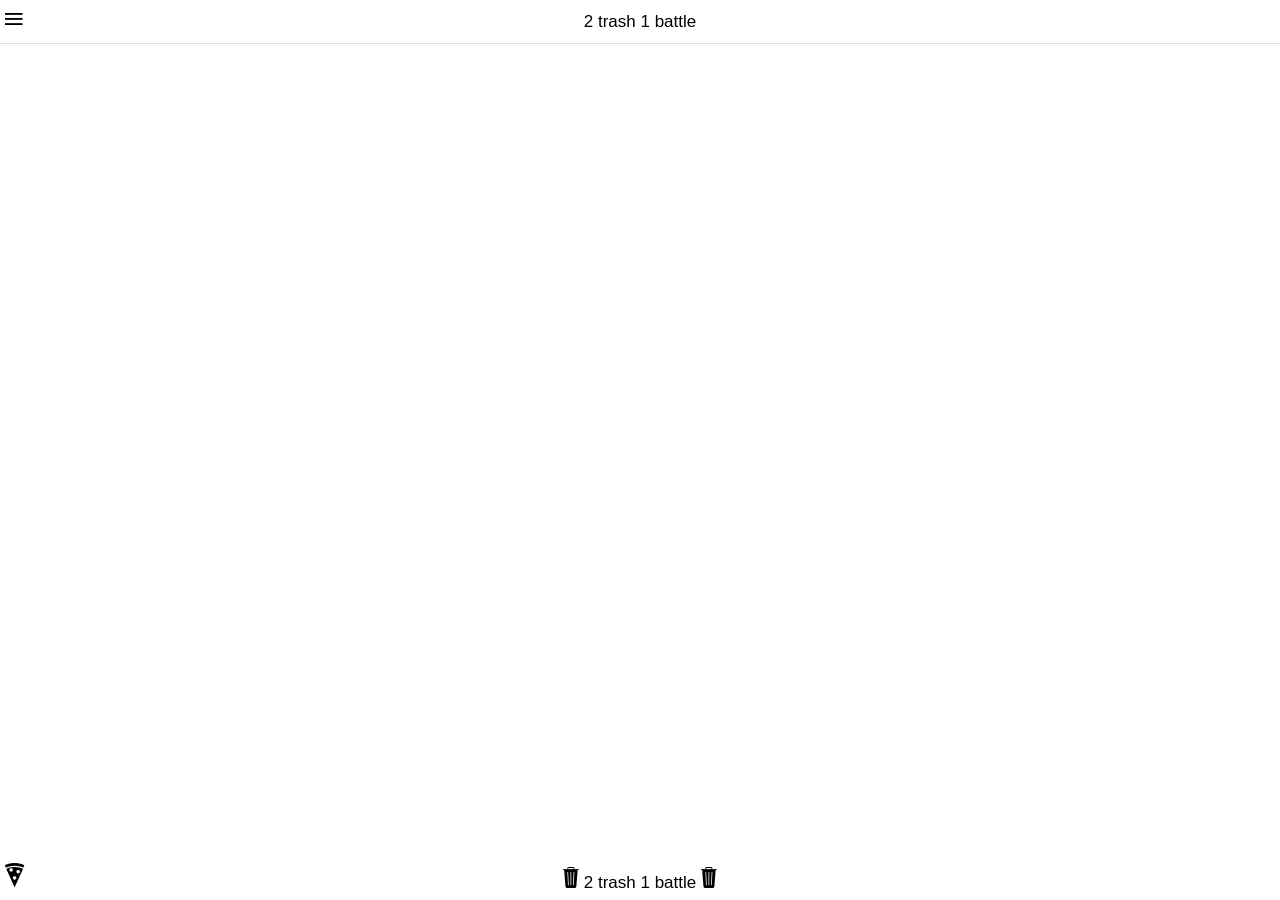
==== testApp/www/index.html @ d7e4535e "initial commit ionic" ====
<!DOCTYPE html>
<html>
<head>
    <meta charset="utf-8">
    <meta name="viewport" content="initial-scale=1, maximum-scale=1, user-scalable=no, width=device-width">
    <title>2 trash 1 battle</title>

    <link rel="manifest" href="manifest.json">


    <link href="lib/ionic/css/ionic.css" rel="stylesheet">
    <link href="css/style.css" rel="stylesheet">

    <!-- IF using Sass (run gulp sass first), then uncomment below and remove the CSS includes above
    <link href="css/ionic.app.css" rel="stylesheet">
    -->

    <!-- ionic/angularjs js -->
    <script src="lib/ionic/js/ionic.bundle.js"></script>

    <!-- cordova script (this will be a 404 during development) -->
    <script src="cordova.js"></script>

    <!-- your app's js -->
    <script src="js/app.js"></script>
    <script src="controllers/homeController.js"></script>
    <script src="controllers/modalController.js"></script>
    <script src="controllers/menuController.js"></script>

    <script src="/lib/ngCordova/dist/ng-cordova.js"></script>
    <script src="/cordova.js"></script>

</head>
<body ng-app="testApp">
<!--
  The nav bar that will be updated as we navigate between views.
-->
<ion-header-bar>
    <i style="font-size:28px;" class="ion-navicon" on-touch="$root.toggleLeftMenu();"></i>
    <h2 class="title" align-title="center" >
        2 trash 1 battle
    </h2>
</ion-header-bar>

<!-- START MENU -->
<ion-side-menus>

    <ion-side-menu-content>
        <ion-nav-bar class="bar-dark"></ion-nav-bar>

        <ion-nav-view></ion-nav-view>
    </ion-side-menu-content>

    <ion-side-menu side="left">
        <ion-header-bar class="bar-assertive">
            <h1 class="title">Menu</h1>
        </ion-header-bar>
        <ion-content ng-controller="MenuController">
            <ul class="list">
                <li on-touch="$root.changeState('home');" class="item" menu-close>Home</li>
                <li on-touch="$root.changeState('login');" class="item" menu-close>Map</li>
                <li on-touch="$root.changeState('articles');" class="item" menu-close>Vote</li>
                <!--<li on-touch="$root.changeState('geo');" class="item" menu-close>Géo</li>-->
            </ul>
        </ion-content>s
    </ion-side-menu>
</ion-side-menus>
<!-- END MENU -->

<ion-footer-bar >

    <i style="font-size:28px;" class="ion-pizza" on-touch="$root.toggleLeftMenu();"></i>
    <h2 class="title" align-title="center" >
        <i style="font-size:28px;" class="ion-ios-trash"></i>
        2 trash 1 battle
        <i style="font-size:28px;" class="ion-ios-trash"></i>
    </h2>
</ion-footer-bar>

<script id="my-pop.html" type="text/ng-template" ng-controller="ModalController">
    <ion-modal-view>
        <ion-header-bar>
            <h1 class="title">Le salam</h1>
        </ion-header-bar>
        <ion-content on-touch="$root.closeModal();">
            Avec mes sistahs à la chicha
        </ion-content>
    </ion-modal-view>
</script>

</body>
</html>
---- testApp/www/lib/ionic/css/ionic.css ----
@charset "UTF-8";
/*!
 * Copyright 2015 Drifty Co.
 * http://drifty.com/
 *
 * Ionic, v1.3.3
 * A powerful HTML5 mobile app framework.
 * http://ionicframework.com/
 *
 * By @maxlynch, @benjsperry, @adamdbradley <3
 *
 * Licensed under the MIT license. Please see LICENSE for more information.
 *
 */
/*!
  Ionicons, v2.0.1
  Created by Ben Sperry for the Ionic Framework, http://ionicons.com/
  https://twitter.com/benjsperry  https://twitter.com/ionicframework
  MIT License: https://github.com/driftyco/ionicons

  Android-style icons originally built by Google’s
  Material Design Icons: https://github.com/google/material-design-icons
  used under CC BY http://creativecommons.org/licenses/by/4.0/
  Modified icons to fit ionicon’s grid from original.
*/
@font-face {
  font-family: "Ionicons";
  src: url("../fonts/ionicons.eot?v=2.0.1");
  src: url("../fonts/ionicons.eot?v=2.0.1#iefix") format("embedded-opentype"), url("../fonts/ionicons.ttf?v=2.0.1") format("truetype"), url("../fonts/ionicons.woff?v=2.0.1") format("woff"), url("../fonts/ionicons.woff") format("woff"), url("../fonts/ionicons.svg?v=2.0.1#Ionicons") format("svg");
  font-weight: normal;
  font-style: normal; }

.ion, .ionicons,
.ion-alert:before,
.ion-alert-circled:before,
.ion-android-add:before,
.ion-android-add-circle:before,
.ion-android-alarm-clock:before,
.ion-android-alert:before,
.ion-android-apps:before,
.ion-android-archive:before,
.ion-android-arrow-back:before,
.ion-android-arrow-down:before,
.ion-android-arrow-dropdown:before,
.ion-android-arrow-dropdown-circle:before,
.ion-android-arrow-dropleft:before,
.ion-android-arrow-dropleft-circle:before,
.ion-android-arrow-dropright:before,
.ion-android-arrow-dropright-circle:before,
.ion-android-arrow-dropup:before,
.ion-android-arrow-dropup-circle:before,
.ion-android-arrow-forward:before,
.ion-android-arrow-up:before,
.ion-android-attach:before,
.ion-android-bar:before,
.ion-android-bicycle:before,
.ion-android-boat:before,
.ion-android-bookmark:before,
.ion-android-bulb:before,
.ion-android-bus:before,
.ion-android-calendar:before,
.ion-android-call:before,
.ion-android-camera:before,
.ion-android-cancel:before,
.ion-android-car:before,
.ion-android-cart:before,
.ion-android-chat:before,
.ion-android-checkbox:before,
.ion-android-checkbox-blank:before,
.ion-android-checkbox-outline:before,
.ion-android-checkbox-outline-blank:before,
.ion-android-checkmark-circle:before,
.ion-android-clipboard:before,
.ion-android-close:before,
.ion-android-cloud:before,
.ion-android-cloud-circle:before,
.ion-android-cloud-done:before,
.ion-android-cloud-outline:before,
.ion-android-color-palette:before,
.ion-android-compass:before,
.ion-android-contact:before,
.ion-android-contacts:before,
.ion-android-contract:before,
.ion-android-create:before,
.ion-android-delete:before,
.ion-android-desktop:before,
.ion-android-document:before,
.ion-android-done:before,
.ion-android-done-all:before,
.ion-android-download:before,
.ion-android-drafts:before,
.ion-android-exit:before,
.ion-android-expand:before,
.ion-android-favorite:before,
.ion-android-favorite-outline:before,
.ion-android-film:before,
.ion-android-folder:before,
.ion-android-folder-open:before,
.ion-android-funnel:before,
.ion-android-globe:before,
.ion-android-hand:before,
.ion-android-hangout:before,
.ion-android-happy:before,
.ion-android-home:before,
.ion-android-image:before,
.ion-android-laptop:before,
.ion-android-list:before,
.ion-android-locate:before,
.ion-android-lock:before,
.ion-android-mail:before,
.ion-android-map:before,
.ion-android-menu:before,
.ion-android-microphone:before,
.ion-android-microphone-off:before,
.ion-android-more-horizontal:before,
.ion-android-more-vertical:before,
.ion-android-navigate:before,
.ion-android-notifications:before,
.ion-android-notifications-none:before,
.ion-android-notifications-off:before,
.ion-android-open:before,
.ion-android-options:before,
.ion-android-people:before,
.ion-android-person:before,
.ion-android-person-add:before,
.ion-android-phone-landscape:before,
.ion-android-phone-portrait:before,
.ion-android-pin:before,
.ion-android-plane:before,
.ion-android-playstore:before,
.ion-android-print:before,
.ion-android-radio-button-off:before,
.ion-android-radio-button-on:before,
.ion-android-refresh:before,
.ion-android-remove:before,
.ion-android-remove-circle:before,
.ion-android-restaurant:before,
.ion-android-sad:before,
.ion-android-search:before,
.ion-android-send:before,
.ion-android-settings:before,
.ion-android-share:before,
.ion-android-share-alt:before,
.ion-android-star:before,
.ion-android-star-half:before,
.ion-android-star-outline:before,
.ion-android-stopwatch:before,
.ion-android-subway:before,
.ion-android-sunny:before,
.ion-android-sync:before,
.ion-android-textsms:before,
.ion-android-time:before,
.ion-android-train:before,
.ion-android-unlock:before,
.ion-android-upload:before,
.ion-android-volume-down:before,
.ion-android-volume-mute:before,
.ion-android-volume-off:before,
.ion-android-volume-up:before,
.ion-android-walk:before,
.ion-android-warning:before,
.ion-android-watch:before,
.ion-android-wifi:before,
.ion-aperture:before,
.ion-archive:before,
.ion-arrow-down-a:before,
.ion-arrow-down-b:before,
.ion-arrow-down-c:before,
.ion-arrow-expand:before,
.ion-arrow-graph-down-left:before,
.ion-arrow-graph-down-right:before,
.ion-arrow-graph-up-left:before,
.ion-arrow-graph-up-right:before,
.ion-arrow-left-a:before,
.ion-arrow-left-b:before,
.ion-arrow-left-c:before,
.ion-arrow-move:before,
.ion-arrow-resize:before,
.ion-arrow-return-left:before,
.ion-arrow-return-right:before,
.ion-arrow-right-a:before,
.ion-arrow-right-b:before,
.ion-arrow-right-c:before,
.ion-arrow-shrink:before,
.ion-arrow-swap:before,
.ion-arrow-up-a:before,
.ion-arrow-up-b:before,
.ion-arrow-up-c:before,
.ion-asterisk:before,
.ion-at:before,
.ion-backspace:before,
.ion-backspace-outline:before,
.ion-bag:before,
.ion-battery-charging:before,
.ion-battery-empty:before,
.ion-battery-full:before,
.ion-battery-half:before,
.ion-battery-low:before,
.ion-beaker:before,
.ion-beer:before,
.ion-bluetooth:before,
.ion-bonfire:before,
.ion-bookmark:before,
.ion-bowtie:before,
.ion-briefcase:before,
.ion-bug:before,
.ion-calculator:before,
.ion-calendar:before,
.ion-camera:before,
.ion-card:before,
.ion-cash:before,
.ion-chatbox:before,
.ion-chatbox-working:before,
.ion-chatboxes:before,
.ion-chatbubble:before,
.ion-chatbubble-working:before,
.ion-chatbubbles:before,
.ion-checkmark:before,
.ion-checkmark-circled:before,
.ion-checkmark-round:before,
.ion-chevron-down:before,
.ion-chevron-left:before,
.ion-chevron-right:before,
.ion-chevron-up:before,
.ion-clipboard:before,
.ion-clock:before,
.ion-close:before,
.ion-close-circled:before,
.ion-close-round:before,
.ion-closed-captioning:before,
.ion-cloud:before,
.ion-code:before,
.ion-code-download:before,
.ion-code-working:before,
.ion-coffee:before,
.ion-compass:before,
.ion-compose:before,
.ion-connection-bars:before,
.ion-contrast:before,
.ion-crop:before,
.ion-cube:before,
.ion-disc:before,
.ion-document:before,
.ion-document-text:before,
.ion-drag:before,
.ion-earth:before,
.ion-easel:before,
.ion-edit:before,
.ion-egg:before,
.ion-eject:before,
.ion-email:before,
.ion-email-unread:before,
.ion-erlenmeyer-flask:before,
.ion-erlenmeyer-flask-bubbles:before,
.ion-eye:before,
.ion-eye-disabled:before,
.ion-female:before,
.ion-filing:before,
.ion-film-marker:before,
.ion-fireball:before,
.ion-flag:before,
.ion-flame:before,
.ion-flash:before,
.ion-flash-off:before,
.ion-folder:before,
.ion-fork:before,
.ion-fork-repo:before,
.ion-forward:before,
.ion-funnel:before,
.ion-gear-a:before,
.ion-gear-b:before,
.ion-grid:before,
.ion-hammer:before,
.ion-happy:before,
.ion-happy-outline:before,
.ion-headphone:before,
.ion-heart:before,
.ion-heart-broken:before,
.ion-help:before,
.ion-help-buoy:before,
.ion-help-circled:before,
.ion-home:before,
.ion-icecream:before,
.ion-image:before,
.ion-images:before,
.ion-information:before,
.ion-information-circled:before,
.ion-ionic:before,
.ion-ios-alarm:before,
.ion-ios-alarm-outline:before,
.ion-ios-albums:before,
.ion-ios-albums-outline:before,
.ion-ios-americanfootball:before,
.ion-ios-americanfootball-outline:before,
.ion-ios-analytics:before,
.ion-ios-analytics-outline:before,
.ion-ios-arrow-back:before,
.ion-ios-arrow-down:before,
.ion-ios-arrow-forward:before,
.ion-ios-arrow-left:before,
.ion-ios-arrow-right:before,
.ion-ios-arrow-thin-down:before,
.ion-ios-arrow-thin-left:before,
.ion-ios-arrow-thin-right:before,
.ion-ios-arrow-thin-up:before,
.ion-ios-arrow-up:before,
.ion-ios-at:before,
.ion-ios-at-outline:before,
.ion-ios-barcode:before,
.ion-ios-barcode-outline:before,
.ion-ios-baseball:before,
.ion-ios-baseball-outline:before,
.ion-ios-basketball:before,
.ion-ios-basketball-outline:before,
.ion-ios-bell:before,
.ion-ios-bell-outline:before,
.ion-ios-body:before,
.ion-ios-body-outline:before,
.ion-ios-bolt:before,
.ion-ios-bolt-outline:before,
.ion-ios-book:before,
.ion-ios-book-outline:before,
.ion-ios-bookmarks:before,
.ion-ios-bookmarks-outline:before,
.ion-ios-box:before,
.ion-ios-box-outline:before,
.ion-ios-briefcase:before,
.ion-ios-briefcase-outline:before,
.ion-ios-browsers:before,
.ion-ios-browsers-outline:before,
.ion-ios-calculator:before,
.ion-ios-calculator-outline:before,
.ion-ios-calendar:before,
.ion-ios-calendar-outline:before,
.ion-ios-camera:before,
.ion-ios-camera-outline:before,
.ion-ios-cart:before,
.ion-ios-cart-outline:before,
.ion-ios-chatboxes:before,
.ion-ios-chatboxes-outline:before,
.ion-ios-chatbubble:before,
.ion-ios-chatbubble-outline:before,
.ion-ios-checkmark:before,
.ion-ios-checkmark-empty:before,
.ion-ios-checkmark-outline:before,
.ion-ios-circle-filled:before,
.ion-ios-circle-outline:before,
.ion-ios-clock:before,
.ion-ios-clock-outline:before,
.ion-ios-close:before,
.ion-ios-close-empty:before,
.ion-ios-close-outline:before,
.ion-ios-cloud:before,
.ion-ios-cloud-download:before,
.ion-ios-cloud-download-outline:before,
.ion-ios-cloud-outline:before,
.ion-ios-cloud-upload:before,
.ion-ios-cloud-upload-outline:before,
.ion-ios-cloudy:before,
.ion-ios-cloudy-night:before,
.ion-ios-cloudy-night-outline:before,
.ion-ios-cloudy-outline:before,
.ion-ios-cog:before,
.ion-ios-cog-outline:before,
.ion-ios-color-filter:before,
.ion-ios-color-filter-outline:before,
.ion-ios-color-wand:before,
.ion-ios-color-wand-outline:before,
.ion-ios-compose:before,
.ion-ios-compose-outline:before,
.ion-ios-contact:before,
.ion-ios-contact-outline:before,
.ion-ios-copy:before,
.ion-ios-copy-outline:before,
.ion-ios-crop:before,
.ion-ios-crop-strong:before,
.ion-ios-download:before,
.ion-ios-download-outline:before,
.ion-ios-drag:before,
.ion-ios-email:before,
.ion-ios-email-outline:before,
.ion-ios-eye:before,
.ion-ios-eye-outline:before,
.ion-ios-fastforward:before,
.ion-ios-fastforward-outline:before,
.ion-ios-filing:before,
.ion-ios-filing-outline:before,
.ion-ios-film:before,
.ion-ios-film-outline:before,
.ion-ios-flag:before,
.ion-ios-flag-outline:before,
.ion-ios-flame:before,
.ion-ios-flame-outline:before,
.ion-ios-flask:before,
.ion-ios-flask-outline:before,
.ion-ios-flower:before,
.ion-ios-flower-outline:before,
.ion-ios-folder:before,
.ion-ios-folder-outline:before,
.ion-ios-football:before,
.ion-ios-football-outline:before,
.ion-ios-game-controller-a:before,
.ion-ios-game-controller-a-outline:before,
.ion-ios-game-controller-b:before,
.ion-ios-game-controller-b-outline:before,
.ion-ios-gear:before,
.ion-ios-gear-outline:before,
.ion-ios-glasses:before,
.ion-ios-glasses-outline:before,
.ion-ios-grid-view:before,
.ion-ios-grid-view-outline:before,
.ion-ios-heart:before,
.ion-ios-heart-outline:before,
.ion-ios-help:before,
.ion-ios-help-empty:before,
.ion-ios-help-outline:before,
.ion-ios-home:before,
.ion-ios-home-outline:before,
.ion-ios-infinite:before,
.ion-ios-infinite-outline:before,
.ion-ios-information:before,
.ion-ios-information-empty:before,
.ion-ios-information-outline:before,
.ion-ios-ionic-outline:before,
.ion-ios-keypad:before,
.ion-ios-keypad-outline:before,
.ion-ios-lightbulb:before,
.ion-ios-lightbulb-outline:before,
.ion-ios-list:before,
.ion-ios-list-outline:before,
.ion-ios-location:before,
.ion-ios-location-outline:before,
.ion-ios-locked:before,
.ion-ios-locked-outline:before,
.ion-ios-loop:before,
.ion-ios-loop-strong:before,
.ion-ios-medical:before,
.ion-ios-medical-outline:before,
.ion-ios-medkit:before,
.ion-ios-medkit-outline:before,
.ion-ios-mic:before,
.ion-ios-mic-off:before,
.ion-ios-mic-outline:before,
.ion-ios-minus:before,
.ion-ios-minus-empty:before,
.ion-ios-minus-outline:before,
.ion-ios-monitor:before,
.ion-ios-monitor-outline:before,
.ion-ios-moon:before,
.ion-ios-moon-outline:before,
.ion-ios-more:before,
.ion-ios-more-outline:before,
.ion-ios-musical-note:before,
.ion-ios-musical-notes:before,
.ion-ios-navigate:before,
.ion-ios-navigate-outline:before,
.ion-ios-nutrition:before,
.ion-ios-nutrition-outline:before,
.ion-ios-paper:before,
.ion-ios-paper-outline:before,
.ion-ios-paperplane:before,
.ion-ios-paperplane-outline:before,
.ion-ios-partlysunny:before,
.ion-ios-partlysunny-outline:before,
.ion-ios-pause:before,
.ion-ios-pause-outline:before,
.ion-ios-paw:before,
.ion-ios-paw-outline:before,
.ion-ios-people:before,
.ion-ios-people-outline:before,
.ion-ios-person:before,
.ion-ios-person-outline:before,
.ion-ios-personadd:before,
.ion-ios-personadd-outline:before,
.ion-ios-photos:before,
.ion-ios-photos-outline:before,
.ion-ios-pie:before,
.ion-ios-pie-outline:before,
.ion-ios-pint:before,
.ion-ios-pint-outline:before,
.ion-ios-play:before,
.ion-ios-play-outline:before,
.ion-ios-plus:before,
.ion-ios-plus-empty:before,
.ion-ios-plus-outline:before,
.ion-ios-pricetag:before,
.ion-ios-pricetag-outline:before,
.ion-ios-pricetags:before,
.ion-ios-pricetags-outline:before,
.ion-ios-printer:before,
.ion-ios-printer-outline:before,
.ion-ios-pulse:before,
.ion-ios-pulse-strong:before,
.ion-ios-rainy:before,
.ion-ios-rainy-outline:before,
.ion-ios-recording:before,
.ion-ios-recording-outline:before,
.ion-ios-redo:before,
.ion-ios-redo-outline:before,
.ion-ios-refresh:before,
.ion-ios-refresh-empty:before,
.ion-ios-refresh-outline:before,
.ion-ios-reload:before,
.ion-ios-reverse-camera:before,
.ion-ios-reverse-camera-outline:before,
.ion-ios-rewind:before,
.ion-ios-rewind-outline:before,
.ion-ios-rose:before,
.ion-ios-rose-outline:before,
.ion-ios-search:before,
.ion-ios-search-strong:before,
.ion-ios-settings:before,
.ion-ios-settings-strong:before,
.ion-ios-shuffle:before,
.ion-ios-shuffle-strong:before,
.ion-ios-skipbackward:before,
.ion-ios-skipbackward-outline:before,
.ion-ios-skipforward:before,
.ion-ios-skipforward-outline:before,
.ion-ios-snowy:before,
.ion-ios-speedometer:before,
.ion-ios-speedometer-outline:before,
.ion-ios-star:before,
.ion-ios-star-half:before,
.ion-ios-star-outline:before,
.ion-ios-stopwatch:before,
.ion-ios-stopwatch-outline:before,
.ion-ios-sunny:before,
.ion-ios-sunny-outline:before,
.ion-ios-telephone:before,
.ion-ios-telephone-outline:before,
.ion-ios-tennisball:before,
.ion-ios-tennisball-outline:before,
.ion-ios-thunderstorm:before,
.ion-ios-thunderstorm-outline:before,
.ion-ios-time:before,
.ion-ios-time-outline:before,
.ion-ios-timer:before,
.ion-ios-timer-outline:before,
.ion-ios-toggle:before,
.ion-ios-toggle-outline:before,
.ion-ios-trash:before,
.ion-ios-trash-outline:before,
.ion-ios-undo:before,
.ion-ios-undo-outline:before,
.ion-ios-unlocked:before,
.ion-ios-unlocked-outline:before,
.ion-ios-upload:before,
.ion-ios-upload-outline:before,
.ion-ios-videocam:before,
.ion-ios-videocam-outline:before,
.ion-ios-volume-high:before,
.ion-ios-volume-low:before,
.ion-ios-wineglass:before,
.ion-ios-wineglass-outline:before,
.ion-ios-world:before,
.ion-ios-world-outline:before,
.ion-ipad:before,
.ion-iphone:before,
.ion-ipod:before,
.ion-jet:before,
.ion-key:before,
.ion-knife:before,
.ion-laptop:before,
.ion-leaf:before,
.ion-levels:before,
.ion-lightbulb:before,
.ion-link:before,
.ion-load-a:before,
.ion-load-b:before,
.ion-load-c:before,
.ion-load-d:before,
.ion-location:before,
.ion-lock-combination:before,
.ion-locked:before,
.ion-log-in:before,
.ion-log-out:before,
.ion-loop:before,
.ion-magnet:before,
.ion-male:before,
.ion-man:before,
.ion-map:before,
.ion-medkit:before,
.ion-merge:before,
.ion-mic-a:before,
.ion-mic-b:before,
.ion-mic-c:before,
.ion-minus:before,
.ion-minus-circled:before,
.ion-minus-round:before,
.ion-model-s:before,
.ion-monitor:before,
.ion-more:before,
.ion-mouse:before,
.ion-music-note:before,
.ion-navicon:before,
.ion-navicon-round:before,
.ion-navigate:before,
.ion-network:before,
.ion-no-smoking:before,
.ion-nuclear:before,
.ion-outlet:before,
.ion-paintbrush:before,
.ion-paintbucket:before,
.ion-paper-airplane:before,
.ion-paperclip:before,
.ion-pause:before,
.ion-person:before,
.ion-person-add:before,
.ion-person-stalker:before,
.ion-pie-graph:before,
.ion-pin:before,
.ion-pinpoint:before,
.ion-pizza:before,
.ion-plane:before,
.ion-planet:before,
.ion-play:before,
.ion-playstation:before,
.ion-plus:before,
.ion-plus-circled:before,
.ion-plus-round:before,
.ion-podium:before,
.ion-pound:before,
.ion-power:before,
.ion-pricetag:before,
.ion-pricetags:before,
.ion-printer:before,
.ion-pull-request:before,
.ion-qr-scanner:before,
.ion-quote:before,
.ion-radio-waves:before,
.ion-record:before,
.ion-refresh:before,
.ion-reply:before,
.ion-reply-all:before,
.ion-ribbon-a:before,
.ion-ribbon-b:before,
.ion-sad:before,
.ion-sad-outline:before,
.ion-scissors:before,
.ion-search:before,
.ion-settings:before,
.ion-share:before,
.ion-shuffle:before,
.ion-skip-backward:before,
.ion-skip-forward:before,
.ion-social-android:before,
.ion-social-android-outline:before,
.ion-social-angular:before,
.ion-social-angular-outline:before,
.ion-social-apple:before,
.ion-social-apple-outline:before,
.ion-social-bitcoin:before,
.ion-social-bitcoin-outline:before,
.ion-social-buffer:before,
.ion-social-buffer-outline:before,
.ion-social-chrome:before,
.ion-social-chrome-outline:before,
.ion-social-codepen:before,
.ion-social-codepen-outline:before,
.ion-social-css3:before,
.ion-social-css3-outline:before,
.ion-social-designernews:before,
.ion-social-designernews-outline:before,
.ion-social-dribbble:before,
.ion-social-dribbble-outline:before,
.ion-social-dropbox:before,
.ion-social-dropbox-outline:before,
.ion-social-euro:before,
.ion-social-euro-outline:before,
.ion-social-facebook:before,
.ion-social-facebook-outline:before,
.ion-social-foursquare:before,
.ion-social-foursquare-outline:before,
.ion-social-freebsd-devil:before,
.ion-social-github:before,
.ion-social-github-outline:before,
.ion-social-google:before,
.ion-social-google-outline:before,
.ion-social-googleplus:before,
.ion-social-googleplus-outline:before,
.ion-social-hackernews:before,
.ion-social-hackernews-outline:before,
.ion-social-html5:before,
.ion-social-html5-outline:before,
.ion-social-instagram:before,
.ion-social-instagram-outline:before,
.ion-social-javascript:before,
.ion-social-javascript-outline:before,
.ion-social-linkedin:before,
.ion-social-linkedin-outline:before,
.ion-social-markdown:before,
.ion-social-nodejs:before,
.ion-social-octocat:before,
.ion-social-pinterest:before,
.ion-social-pinterest-outline:before,
.ion-social-python:before,
.ion-social-reddit:before,
.ion-social-reddit-outline:before,
.ion-social-rss:before,
.ion-social-rss-outline:before,
.ion-social-sass:before,
.ion-social-skype:before,
.ion-social-skype-outline:before,
.ion-social-snapchat:before,
.ion-social-snapchat-outline:before,
.ion-social-tumblr:before,
.ion-social-tumblr-outline:before,
.ion-social-tux:before,
.ion-social-twitch:before,
.ion-social-twitch-outline:before,
.ion-social-twitter:before,
.ion-social-twitter-outline:before,
.ion-social-usd:before,
.ion-social-usd-outline:before,
.ion-social-vimeo:before,
.ion-social-vimeo-outline:before,
.ion-social-whatsapp:before,
.ion-social-whatsapp-outline:before,
.ion-social-windows:before,
.ion-social-windows-outline:before,
.ion-social-wordpress:before,
.ion-social-wordpress-outline:before,
.ion-social-yahoo:before,
.ion-social-yahoo-outline:before,
.ion-social-yen:before,
.ion-social-yen-outline:before,
.ion-social-youtube:before,
.ion-social-youtube-outline:before,
.ion-soup-can:before,
.ion-soup-can-outline:before,
.ion-speakerphone:before,
.ion-speedometer:before,
.ion-spoon:before,
.ion-star:before,
.ion-stats-bars:before,
.ion-steam:before,
.ion-stop:before,
.ion-thermometer:before,
.ion-thumbsdown:before,
.ion-thumbsup:before,
.ion-toggle:before,
.ion-toggle-filled:before,
.ion-transgender:before,
.ion-trash-a:before,
.ion-trash-b:before,
.ion-trophy:before,
.ion-tshirt:before,
.ion-tshirt-outline:before,
.ion-umbrella:before,
.ion-university:before,
.ion-unlocked:before,
.ion-upload:before,
.ion-usb:before,
.ion-videocamera:before,
.ion-volume-high:before,
.ion-volume-low:before,
.ion-volume-medium:before,
.ion-volume-mute:before,
.ion-wand:before,
.ion-waterdrop:before,
.ion-wifi:before,
.ion-wineglass:before,
.ion-woman:before,
.ion-wrench:before,
.ion-xbox:before {
  display: inline-block;
  font-family: "Ionicons";
  speak: none;
  font-style: normal;
  font-weight: normal;
  font-variant: normal;
  text-transform: none;
  text-rendering: auto;
  line-height: 1;
  -webkit-font-smoothing: antialiased;
  -moz-osx-font-smoothing: grayscale; }

.ion-alert:before {
  content: ""; }

.ion-alert-circled:before {
  content: ""; }

.ion-android-add:before {
  content: ""; }

.ion-android-add-circle:before {
  content: ""; }

.ion-android-alarm-clock:before {
  content: ""; }

.ion-android-alert:before {
  content: ""; }

.ion-android-apps:before {
  content: ""; }

.ion-android-archive:before {
  content: ""; }

.ion-android-arrow-back:before {
  content: ""; }

.ion-android-arrow-down:before {
  content: ""; }

.ion-android-arrow-dropdown:before {
  content: ""; }

.ion-android-arrow-dropdown-circle:before {
  content: ""; }

.ion-android-arrow-dropleft:before {
  content: ""; }

.ion-android-arrow-dropleft-circle:before {
  content: ""; }

.ion-android-arrow-dropright:before {
  content: ""; }

.ion-android-arrow-dropright-circle:before {
  content: ""; }

.ion-android-arrow-dropup:before {
  content: ""; }

.ion-android-arrow-dropup-circle:before {
  content: ""; }

.ion-android-arrow-forward:before {
  content: ""; }

.ion-android-arrow-up:before {
  content: ""; }

.ion-android-attach:before {
  content: ""; }

.ion-android-bar:before {
  content: ""; }

.ion-android-bicycle:before {
  content: ""; }

.ion-android-boat:before {
  content: ""; }

.ion-android-bookmark:before {
  content: ""; }

.ion-android-bulb:before {
  content: ""; }

.ion-android-bus:before {
  content: ""; }

.ion-android-calendar:before {
  content: ""; }

.ion-android-call:before {
  content: ""; }

.ion-android-camera:before {
  content: ""; }

.ion-android-cancel:before {
  content: ""; }

.ion-android-car:before {
  content: ""; }

.ion-android-cart:before {
  content: ""; }

.ion-android-chat:before {
  content: ""; }

.ion-android-checkbox:before {
  content: ""; }

.ion-android-checkbox-blank:before {
  content: ""; }

.ion-android-checkbox-outline:before {
  content: ""; }

.ion-android-checkbox-outline-blank:before {
  content: ""; }

.ion-android-checkmark-circle:before {
  content: ""; }

.ion-android-clipboard:before {
  content: ""; }

.ion-android-close:before {
  content: ""; }

.ion-android-cloud:before {
  content: ""; }

.ion-android-cloud-circle:before {
  content: ""; }

.ion-android-cloud-done:before {
  content: ""; }

.ion-android-cloud-outline:before {
  content: ""; }

.ion-android-color-palette:before {
  content: ""; }

.ion-android-compass:before {
  content: ""; }

.ion-android-contact:before {
  content: ""; }

.ion-android-contacts:before {
  content: ""; }

.ion-android-contract:before {
  content: ""; }

.ion-android-create:before {
  content: ""; }

.ion-android-delete:before {
  content: ""; }

.ion-android-desktop:before {
  content: ""; }

.ion-android-document:before {
  content: ""; }

.ion-android-done:before {
  content: ""; }

.ion-android-done-all:before {
  content: ""; }

.ion-android-download:before {
  content: ""; }

.ion-android-drafts:before {
  content: ""; }

.ion-android-exit:before {
  content: ""; }

.ion-android-expand:before {
  content: ""; }

.ion-android-favorite:before {
  content: ""; }

.ion-android-favorite-outline:before {
  content: ""; }

.ion-android-film:before {
  content: ""; }

.ion-android-folder:before {
  content: ""; }

.ion-android-folder-open:before {
  content: ""; }

.ion-android-funnel:before {
  content: ""; }

.ion-android-globe:before {
  content: ""; }

.ion-android-hand:before {
  content: ""; }

.ion-android-hangout:before {
  content: ""; }

.ion-android-happy:before {
  content: ""; }

.ion-android-home:before {
  content: ""; }

.ion-android-image:before {
  content: ""; }

.ion-android-laptop:before {
  content: ""; }

.ion-android-list:before {
  content: ""; }

.ion-android-locate:before {
  content: ""; }

.ion-android-lock:before {
  content: ""; }

.ion-android-mail:before {
  content: ""; }

.ion-android-map:before {
  content: ""; }

.ion-android-menu:before {
  content: ""; }

.ion-android-microphone:before {
  content: ""; }

.ion-android-microphone-off:before {
  content: ""; }

.ion-android-more-horizontal:before {
  content: ""; }

.ion-android-more-vertical:before {
  content: ""; }

.ion-android-navigate:before {
  content: ""; }

.ion-android-notifications:before {
  content: ""; }

.ion-android-notifications-none:before {
  content: ""; }

.ion-android-notifications-off:before {
  content: ""; }

.ion-android-open:before {
  content: ""; }

.ion-android-options:before {
  content: ""; }

.ion-android-people:before {
  content: ""; }

.ion-android-person:before {
  content: ""; }

.ion-android-person-add:before {
  content: ""; }

.ion-android-phone-landscape:before {
  content: ""; }

.ion-android-phone-portrait:before {
  content: ""; }

.ion-android-pin:before {
  content: ""; }

.ion-android-plane:before {
  content: ""; }

.ion-android-playstore:before {
  content: ""; }

.ion-android-print:before {
  content: ""; }

.ion-android-radio-button-off:before {
  content: ""; }

.ion-android-radio-button-on:before {
  content: ""; }

.ion-android-refresh:before {
  content: ""; }

.ion-android-remove:before {
  content: ""; }

.ion-android-remove-circle:before {
  content: ""; }

.ion-android-restaurant:before {
  content: ""; }

.ion-android-sad:before {
  content: ""; }

.ion-android-search:before {
  content: ""; }

.ion-android-send:before {
  content: ""; }

.ion-android-settings:before {
  content: ""; }

.ion-android-share:before {
  content: ""; }

.ion-android-share-alt:before {
  content: ""; }

.ion-android-star:before {
  content: ""; }

.ion-android-star-half:before {
  content: ""; }

.ion-android-star-outline:before {
  content: ""; }

.ion-android-stopwatch:before {
  content: ""; }

.ion-android-subway:before {
  content: ""; }

.ion-android-sunny:before {
  content: ""; }

.ion-android-sync:before {
  content: ""; }

.ion-android-textsms:before {
  content: ""; }

.ion-android-time:before {
  content: ""; }

.ion-android-train:before {
  content: ""; }

.ion-android-unlock:before {
  content: ""; }

.ion-android-upload:before {
  content: ""; }

.ion-android-volume-down:before {
  content: ""; }

.ion-android-volume-mute:before {
  content: ""; }

.ion-android-volume-off:before {
  content: ""; }

.ion-android-volume-up:before {
  content: ""; }

.ion-android-walk:before {
  content: ""; }

.ion-android-warning:before {
  content: ""; }

.ion-android-watch:before {
  content: ""; }

.ion-android-wifi:before {
  content: ""; }

.ion-aperture:before {
  content: ""; }

.ion-archive:before {
  content: ""; }

.ion-arrow-down-a:before {
  content: ""; }

.ion-arrow-down-b:before {
  content: ""; }

.ion-arrow-down-c:before {
  content: ""; }

.ion-arrow-expand:before {
  content: ""; }

.ion-arrow-graph-down-left:before {
  content: ""; }

.ion-arrow-graph-down-right:before {
  content: ""; }

.ion-arrow-graph-up-left:before {
  content: ""; }

.ion-arrow-graph-up-right:before {
  content: ""; }

.ion-arrow-left-a:before {
  content: ""; }

.ion-arrow-left-b:before {
  content: ""; }

.ion-arrow-left-c:before {
  content: ""; }

.ion-arrow-move:before {
  content: ""; }

.ion-arrow-resize:before {
  content: ""; }

.ion-arrow-return-left:before {
  content: ""; }

.ion-arrow-return-right:before {
  content: ""; }

.ion-arrow-right-a:before {
  content: ""; }

.ion-arrow-right-b:before {
  content: ""; }

.ion-arrow-right-c:before {
  content: ""; }

.ion-arrow-shrink:before {
  content: ""; }

.ion-arrow-swap:before {
  content: ""; }

.ion-arrow-up-a:before {
  content: ""; }

.ion-arrow-up-b:before {
  content: ""; }

.ion-arrow-up-c:before {
  content: ""; }

.ion-asterisk:before {
  content: ""; }

.ion-at:before {
  content: ""; }

.ion-backspace:before {
  content: ""; }

.ion-backspace-outline:before {
  content: ""; }

.ion-bag:before {
  content: ""; }

.ion-battery-charging:before {
  content: ""; }

.ion-battery-empty:before {
  content: ""; }

.ion-battery-full:before {
  content: ""; }

.ion-battery-half:before {
  content: ""; }

.ion-battery-low:before {
  content: ""; }

.ion-beaker:before {
  content: ""; }

.ion-beer:before {
  content: ""; }

.ion-bluetooth:before {
  content: ""; }

.ion-bonfire:before {
  content: ""; }

.ion-bookmark:before {
  content: ""; }

.ion-bowtie:before {
  content: ""; }

.ion-briefcase:before {
  content: ""; }

.ion-bug:before {
  content: ""; }

.ion-calculator:before {
  content: ""; }

.ion-calendar:before {
  content: ""; }

.ion-camera:before {
  content: ""; }

.ion-card:before {
  content: ""; }

.ion-cash:before {
  content: ""; }

.ion-chatbox:before {
  content: ""; }

.ion-chatbox-working:before {
  content: ""; }

.ion-chatboxes:before {
  content: ""; }

.ion-chatbubble:before {
  content: ""; }

.ion-chatbubble-working:before {
  content: ""; }

.ion-chatbubbles:before {
  content: ""; }

.ion-checkmark:before {
  content: ""; }

.ion-checkmark-circled:before {
  content: ""; }

.ion-checkmark-round:before {
  content: ""; }

.ion-chevron-down:before {
  content: ""; }

.ion-chevron-left:before {
  content: ""; }

.ion-chevron-right:before {
  content: ""; }

.ion-chevron-up:before {
  content: ""; }

.ion-clipboard:before {
  content: ""; }

.ion-clock:before {
  content: ""; }

.ion-close:before {
  content: ""; }

.ion-close-circled:before {
  content: ""; }

.ion-close-round:before {
  content: ""; }

.ion-closed-captioning:before {
  content: ""; }

.ion-cloud:before {
  content: ""; }

.ion-code:before {
  content: ""; }

.ion-code-download:before {
  content: ""; }

.ion-code-working:before {
  content: ""; }

.ion-coffee:before {
  content: ""; }

.ion-compass:before {
  content: ""; }

.ion-compose:before {
  content: ""; }

.ion-connection-bars:before {
  content: ""; }

.ion-contrast:before {
  content: ""; }

.ion-crop:before {
  content: ""; }

.ion-cube:before {
  content: ""; }

.ion-disc:before {
  content: ""; }

.ion-document:before {
  content: ""; }

.ion-document-text:before {
  content: ""; }

.ion-drag:before {
  content: ""; }

.ion-earth:before {
  content: ""; }

.ion-easel:before {
  content: ""; }

.ion-edit:before {
  content: ""; }

.ion-egg:before {
  content: ""; }

.ion-eject:before {
  content: ""; }

.ion-email:before {
  content: ""; }

.ion-email-unread:before {
  content: ""; }

.ion-erlenmeyer-flask:before {
  content: ""; }

.ion-erlenmeyer-flask-bubbles:before {
  content: ""; }

.ion-eye:before {
  content: ""; }

.ion-eye-disabled:before {
  content: ""; }

.ion-female:before {
  content: ""; }

.ion-filing:before {
  content: ""; }

.ion-film-marker:before {
  content: ""; }

.ion-fireball:before {
  content: ""; }

.ion-flag:before {
  content: ""; }

.ion-flame:before {
  content: ""; }

.ion-flash:before {
  content: ""; }

.ion-flash-off:before {
  content: ""; }

.ion-folder:before {
  content: ""; }

.ion-fork:before {
  content: ""; }

.ion-fork-repo:before {
  content: ""; }

.ion-forward:before {
  content: ""; }

.ion-funnel:before {
  content: ""; }

.ion-gear-a:before {
  content: ""; }

.ion-gear-b:before {
  content: ""; }

.ion-grid:before {
  content: ""; }

.ion-hammer:before {
  content: ""; }

.ion-happy:before {
  content: ""; }

.ion-happy-outline:before {
  content: ""; }

.ion-headphone:before {
  content: ""; }

.ion-heart:before {
  content: ""; }

.ion-heart-broken:before {
  content: ""; }

.ion-help:before {
  content: ""; }

.ion-help-buoy:before {
  content: ""; }

.ion-help-circled:before {
  content: ""; }

.ion-home:before {
  content: ""; }

.ion-icecream:before {
  content: ""; }

.ion-image:before {
  content: ""; }

.ion-images:before {
  content: ""; }

.ion-information:before {
  content: ""; }

.ion-information-circled:before {
  content: ""; }

.ion-ionic:before {
  content: ""; }

.ion-ios-alarm:before {
  content: ""; }

.ion-ios-alarm-outline:before {
  content: ""; }

.ion-ios-albums:before {
  content: ""; }

.ion-ios-albums-outline:before {
  content: ""; }

.ion-ios-americanfootball:before {
  content: ""; }

.ion-ios-americanfootball-outline:before {
  content: ""; }

.ion-ios-analytics:before {
  content: ""; }

.ion-ios-analytics-outline:before {
  content: ""; }

.ion-ios-arrow-back:before {
  content: ""; }

.ion-ios-arrow-down:before {
  content: ""; }

.ion-ios-arrow-forward:before {
  content: ""; }

.ion-ios-arrow-left:before {
  content: ""; }

.ion-ios-arrow-right:before {
  content: ""; }

.ion-ios-arrow-thin-down:before {
  content: ""; }

.ion-ios-arrow-thin-left:before {
  content: ""; }

.ion-ios-arrow-thin-right:before {
  content: ""; }

.ion-ios-arrow-thin-up:before {
  content: ""; }

.ion-ios-arrow-up:before {
  content: ""; }

.ion-ios-at:before {
  content: ""; }

.ion-ios-at-outline:before {
  content: ""; }

.ion-ios-barcode:before {
  content: ""; }

.ion-ios-barcode-outline:before {
  content: ""; }

.ion-ios-baseball:before {
  content: ""; }

.ion-ios-baseball-outline:before {
  content: ""; }

.ion-ios-basketball:before {
  content: ""; }

.ion-ios-basketball-outline:before {
  content: ""; }

.ion-ios-bell:before {
  content: ""; }

.ion-ios-bell-outline:before {
  content: ""; }

.ion-ios-body:before {
  content: ""; }

.ion-ios-body-outline:before {
  content: ""; }

.ion-ios-bolt:before {
  content: ""; }

.ion-ios-bolt-outline:before {
  content: ""; }

.ion-ios-book:before {
  content: ""; }

.ion-ios-book-outline:before {
  content: ""; }

.ion-ios-bookmarks:before {
  content: ""; }

.ion-ios-bookmarks-outline:before {
  content: ""; }

.ion-ios-box:before {
  content: ""; }

.ion-ios-box-outline:before {
  content: ""; }

.ion-ios-briefcase:before {
  content: ""; }

.ion-ios-briefcase-outline:before {
  content: ""; }

.ion-ios-browsers:before {
  content: ""; }

.ion-ios-browsers-outline:before {
  content: ""; }

.ion-ios-calculator:before {
  content: ""; }

.ion-ios-calculator-outline:before {
  content: ""; }

.ion-ios-calendar:before {
  content: ""; }

.ion-ios-calendar-outline:before {
  content: ""; }

.ion-ios-camera:before {
  content: ""; }

.ion-ios-camera-outline:before {
  content: ""; }

.ion-ios-cart:before {
  content: ""; }

.ion-ios-cart-outline:before {
  content: ""; }

.ion-ios-chatboxes:before {
  content: ""; }

.ion-ios-chatboxes-outline:before {
  content: ""; }

.ion-ios-chatbubble:before {
  content: ""; }

.ion-ios-chatbubble-outline:before {
  content: ""; }

.ion-ios-checkmark:before {
  content: ""; }

.ion-ios-checkmark-empty:before {
  content: ""; }

.ion-ios-checkmark-outline:before {
  content: ""; }

.ion-ios-circle-filled:before {
  content: ""; }

.ion-ios-circle-outline:before {
  content: ""; }

.ion-ios-clock:before {
  content: ""; }

.ion-ios-clock-outline:before {
  content: ""; }

.ion-ios-close:before {
  content: ""; }

.ion-ios-close-empty:before {
  content: ""; }

.ion-ios-close-outline:before {
  content: ""; }

.ion-ios-cloud:before {
  content: ""; }

.ion-ios-cloud-download:before {
  content: ""; }

.ion-ios-cloud-download-outline:before {
  content: ""; }

.ion-ios-cloud-outline:before {
  content: ""; }

.ion-ios-cloud-upload:before {
  content: ""; }

.ion-ios-cloud-upload-outline:before {
  content: ""; }

.ion-ios-cloudy:before {
  content: ""; }

.ion-ios-cloudy-night:before {
  content: ""; }

.ion-ios-cloudy-night-outline:before {
  content: ""; }

.ion-ios-cloudy-outline:before {
  content: ""; }

.ion-ios-cog:before {
  content: ""; }

.ion-ios-cog-outline:before {
  content: ""; }

.ion-ios-color-filter:before {
  content: ""; }

.ion-ios-color-filter-outline:before {
  content: ""; }

.ion-ios-color-wand:before {
  content: ""; }

.ion-ios-color-wand-outline:before {
  content: ""; }

.ion-ios-compose:before {
  content: ""; }

.ion-ios-compose-outline:before {
  content: ""; }

.ion-ios-contact:before {
  content: ""; }

.ion-ios-contact-outline:before {
  content: ""; }

.ion-ios-copy:before {
  content: ""; }

.ion-ios-copy-outline:before {
  content: ""; }

.ion-ios-crop:before {
  content: ""; }

.ion-ios-crop-strong:before {
  content: ""; }

.ion-ios-download:before {
  content: ""; }

.ion-ios-download-outline:before {
  content: ""; }

.ion-ios-drag:before {
  content: ""; }

.ion-ios-email:before {
  content: ""; }

.ion-ios-email-outline:before {
  content: ""; }

.ion-ios-eye:before {
  content: ""; }

.ion-ios-eye-outline:before {
  content: ""; }

.ion-ios-fastforward:before {
  content: ""; }

.ion-ios-fastforward-outline:before {
  content: ""; }

.ion-ios-filing:before {
  content: ""; }

.ion-ios-filing-outline:before {
  content: ""; }

.ion-ios-film:before {
  content: ""; }

.ion-ios-film-outline:before {
  content: ""; }

.ion-ios-flag:before {
  content: ""; }

.ion-ios-flag-outline:before {
  content: ""; }

.ion-ios-flame:before {
  content: ""; }

.ion-ios-flame-outline:before {
  content: ""; }

.ion-ios-flask:before {
  content: ""; }

.ion-ios-flask-outline:before {
  content: ""; }

.ion-ios-flower:before {
  content: ""; }

.ion-ios-flower-outline:before {
  content: ""; }

.ion-ios-folder:before {
  content: ""; }

.ion-ios-folder-outline:before {
  content: ""; }

.ion-ios-football:before {
  content: ""; }

.ion-ios-football-outline:before {
  content: ""; }

.ion-ios-game-controller-a:before {
  content: ""; }

.ion-ios-game-controller-a-outline:before {
  content: ""; }

.ion-ios-game-controller-b:before {
  content: ""; }

.ion-ios-game-controller-b-outline:before {
  content: ""; }

.ion-ios-gear:before {
  content: ""; }

.ion-ios-gear-outline:before {
  content: ""; }

.ion-ios-glasses:before {
  content: ""; }

.ion-ios-glasses-outline:before {
  content: ""; }

.ion-ios-grid-view:before {
  content: ""; }

.ion-ios-grid-view-outline:before {
  content: ""; }

.ion-ios-heart:before {
  content: ""; }

.ion-ios-heart-outline:before {
  content: ""; }

.ion-ios-help:before {
  content: ""; }

.ion-ios-help-empty:before {
  content: ""; }

.ion-ios-help-outline:before {
  content: ""; }

.ion-ios-home:before {
  content: ""; }

.ion-ios-home-outline:before {
  content: ""; }

.ion-ios-infinite:before {
  content: ""; }

.ion-ios-infinite-outline:before {
  content: ""; }

.ion-ios-information:before {
  content: ""; }

.ion-ios-information-empty:before {
  content: ""; }

.ion-ios-information-outline:before {
  content: ""; }

.ion-ios-ionic-outline:before {
  content: ""; }

.ion-ios-keypad:before {
  content: ""; }

.ion-ios-keypad-outline:before {
  content: ""; }

.ion-ios-lightbulb:before {
  content: ""; }

.ion-ios-lightbulb-outline:before {
  content: ""; }

.ion-ios-list:before {
  content: ""; }

.ion-ios-list-outline:before {
  content: ""; }

.ion-ios-location:before {
  content: ""; }

.ion-ios-location-outline:before {
  content: ""; }

.ion-ios-locked:before {
  content: ""; }

.ion-ios-locked-outline:before {
  content: ""; }

.ion-ios-loop:before {
  content: ""; }

.ion-ios-loop-strong:before {
  content: ""; }

.ion-ios-medical:before {
  content: ""; }

.ion-ios-medical-outline:before {
  content: ""; }

.ion-ios-medkit:before {
  content: ""; }

.ion-ios-medkit-outline:before {
  content: ""; }

.ion-ios-mic:before {
  content: ""; }

.ion-ios-mic-off:before {
  content: ""; }

.ion-ios-mic-outline:before {
  content: ""; }

.ion-ios-minus:before {
  content: ""; }

.ion-ios-minus-empty:before {
  content: ""; }

.ion-ios-minus-outline:before {
  content: ""; }

.ion-ios-monitor:before {
  content: ""; }

.ion-ios-monitor-outline:before {
  content: ""; }

.ion-ios-moon:before {
  content: ""; }

.ion-ios-moon-outline:before {
  content: ""; }

.ion-ios-more:before {
  content: ""; }

.ion-ios-more-outline:before {
  content: ""; }

.ion-ios-musical-note:before {
  content: ""; }

.ion-ios-musical-notes:before {
  content: ""; }

.ion-ios-navigate:before {
  content: ""; }

.ion-ios-navigate-outline:before {
  content: ""; }

.ion-ios-nutrition:before {
  content: ""; }

.ion-ios-nutrition-outline:before {
  content: ""; }

.ion-ios-paper:before {
  content: ""; }

.ion-ios-paper-outline:before {
  content: ""; }

.ion-ios-paperplane:before {
  content: ""; }

.ion-ios-paperplane-outline:before {
  content: ""; }

.ion-ios-partlysunny:before {
  content: ""; }

.ion-ios-partlysunny-outline:before {
  content: ""; }

.ion-ios-pause:before {
  content: ""; }

.ion-ios-pause-outline:before {
  content: ""; }

.ion-ios-paw:before {
  content: ""; }

.ion-ios-paw-outline:before {
  content: ""; }

.ion-ios-people:before {
  content: ""; }

.ion-ios-people-outline:before {
  content: ""; }

.ion-ios-person:before {
  content: ""; }

.ion-ios-person-outline:before {
  content: ""; }

.ion-ios-personadd:before {
  content: ""; }

.ion-ios-personadd-outline:before {
  content: ""; }

.ion-ios-photos:before {
  content: ""; }

.ion-ios-photos-outline:before {
  content: ""; }

.ion-ios-pie:before {
  content: ""; }

.ion-ios-pie-outline:before {
  content: ""; }

.ion-ios-pint:before {
  content: ""; }

.ion-ios-pint-outline:before {
  content: ""; }

.ion-ios-play:before {
  content: ""; }

.ion-ios-play-outline:before {
  content: ""; }

.ion-ios-plus:before {
  content: ""; }

.ion-ios-plus-empty:before {
  content: ""; }

.ion-ios-plus-outline:before {
  content: ""; }

.ion-ios-pricetag:before {
  content: ""; }

.ion-ios-pricetag-outline:before {
  content: ""; }

.ion-ios-pricetags:before {
  content: ""; }

.ion-ios-pricetags-outline:before {
  content: ""; }

.ion-ios-printer:before {
  content: ""; }

.ion-ios-printer-outline:before {
  content: ""; }

.ion-ios-pulse:before {
  content: ""; }

.ion-ios-pulse-strong:before {
  content: ""; }

.ion-ios-rainy:before {
  content: ""; }

.ion-ios-rainy-outline:before {
  content: ""; }

.ion-ios-recording:before {
  content: ""; }

.ion-ios-recording-outline:before {
  content: ""; }

.ion-ios-redo:before {
  content: ""; }

.ion-ios-redo-outline:before {
  content: ""; }

.ion-ios-refresh:before {
  content: ""; }

.ion-ios-refresh-empty:before {
  content: ""; }

.ion-ios-refresh-outline:before {
  content: ""; }

.ion-ios-reload:before {
  content: ""; }

.ion-ios-reverse-camera:before {
  content: ""; }

.ion-ios-reverse-camera-outline:before {
  content: ""; }

.ion-ios-rewind:before {
  content: ""; }

.ion-ios-rewind-outline:before {
  content: ""; }

.ion-ios-rose:before {
  content: ""; }

.ion-ios-rose-outline:before {
  content: ""; }

.ion-ios-search:before {
  content: ""; }

.ion-ios-search-strong:before {
  content: ""; }

.ion-ios-settings:before {
  content: ""; }

.ion-ios-settings-strong:before {
  content: ""; }

.ion-ios-shuffle:before {
  content: ""; }

.ion-ios-shuffle-strong:before {
  content: ""; }

.ion-ios-skipbackward:before {
  content: ""; }

.ion-ios-skipbackward-outline:before {
  content: ""; }

.ion-ios-skipforward:before {
  content: ""; }

.ion-ios-skipforward-outline:before {
  content: ""; }

.ion-ios-snowy:before {
  content: ""; }

.ion-ios-speedometer:before {
  content: ""; }

.ion-ios-speedometer-outline:before {
  content: ""; }

.ion-ios-star:before {
  content: ""; }

.ion-ios-star-half:before {
  content: ""; }

.ion-ios-star-outline:before {
  content: ""; }

.ion-ios-stopwatch:before {
  content: ""; }

.ion-ios-stopwatch-outline:before {
  content: ""; }

.ion-ios-sunny:before {
  content: ""; }

.ion-ios-sunny-outline:before {
  content: ""; }

.ion-ios-telephone:before {
  content: ""; }

.ion-ios-telephone-outline:before {
  content: ""; }

.ion-ios-tennisball:before {
  content: ""; }

.ion-ios-tennisball-outline:before {
  content: ""; }

.ion-ios-thunderstorm:before {
  content: ""; }

.ion-ios-thunderstorm-outline:before {
  content: ""; }

.ion-ios-time:before {
  content: ""; }

.ion-ios-time-outline:before {
  content: ""; }

.ion-ios-timer:before {
  content: ""; }

.ion-ios-timer-outline:before {
  content: ""; }

.ion-ios-toggle:before {
  content: ""; }

.ion-ios-toggle-outline:before {
  content: ""; }

.ion-ios-trash:before {
  content: ""; }

.ion-ios-trash-outline:before {
  content: ""; }

.ion-ios-undo:before {
  content: ""; }

.ion-ios-undo-outline:before {
  content: ""; }

.ion-ios-unlocked:before {
  content: ""; }

.ion-ios-unlocked-outline:before {
  content: ""; }

.ion-ios-upload:before {
  content: ""; }

.ion-ios-upload-outline:before {
  content: ""; }

.ion-ios-videocam:before {
  content: ""; }

.ion-ios-videocam-outline:before {
  content: ""; }

.ion-ios-volume-high:before {
  content: ""; }

.ion-ios-volume-low:before {
  content: ""; }

.ion-ios-wineglass:before {
  content: ""; }

.ion-ios-wineglass-outline:before {
  content: ""; }

.ion-ios-world:before {
  content: ""; }

.ion-ios-world-outline:before {
  content: ""; }

.ion-ipad:before {
  content: ""; }

.ion-iphone:before {
  content: ""; }

.ion-ipod:before {
  content: ""; }

.ion-jet:before {
  content: ""; }

.ion-key:before {
  content: ""; }

.ion-knife:before {
  content: ""; }

.ion-laptop:before {
  content: ""; }

.ion-leaf:before {
  content: ""; }

.ion-levels:before {
  content: ""; }

.ion-lightbulb:before {
  content: ""; }

.ion-link:before {
  content: ""; }

.ion-load-a:before {
  content: ""; }

.ion-load-b:before {
  content: ""; }

.ion-load-c:before {
  content: ""; }

.ion-load-d:before {
  content: ""; }

.ion-location:before {
  content: ""; }

.ion-lock-combination:before {
  content: ""; }

.ion-locked:before {
  content: ""; }

.ion-log-in:before {
  content: ""; }

.ion-log-out:before {
  content: ""; }

.ion-loop:before {
  content: ""; }

.ion-magnet:before {
  content: ""; }

.ion-male:before {
  content: ""; }

.ion-man:before {
  content: ""; }

.ion-map:before {
  content: ""; }

.ion-medkit:before {
  content: ""; }

.ion-merge:before {
  content: ""; }

.ion-mic-a:before {
  content: ""; }

.ion-mic-b:before {
  content: ""; }

.ion-mic-c:before {
  content: ""; }

.ion-minus:before {
  content: ""; }

.ion-minus-circled:before {
  content: ""; }

.ion-minus-round:before {
  content: ""; }

.ion-model-s:before {
  content: ""; }

.ion-monitor:before {
  content: ""; }

.ion-more:before {
  content: ""; }

.ion-mouse:before {
  content: ""; }

.ion-music-note:before {
  content: ""; }

.ion-navicon:before {
  content: ""; }

.ion-navicon-round:before {
  content: ""; }

.ion-navigate:before {
  content: ""; }

.ion-network:before {
  content: ""; }

.ion-no-smoking:before {
  content: ""; }

.ion-nuclear:before {
  content: ""; }

.ion-outlet:before {
  content: ""; }

.ion-paintbrush:before {
  content: ""; }

.ion-paintbucket:before {
  content: ""; }

.ion-paper-airplane:before {
  content: ""; }

.ion-paperclip:before {
  content: ""; }

.ion-pause:before {
  content: ""; }

.ion-person:before {
  content: ""; }

.ion-person-add:before {
  content: ""; }

.ion-person-stalker:before {
  content: ""; }

.ion-pie-graph:before {
  content: ""; }

.ion-pin:before {
  content: ""; }

.ion-pinpoint:before {
  content: ""; }

.ion-pizza:before {
  content: ""; }

.ion-plane:before {
  content: ""; }

.ion-planet:before {
  content: ""; }

.ion-play:before {
  content: ""; }

.ion-playstation:before {
  content: ""; }

.ion-plus:before {
  content: ""; }

.ion-plus-circled:before {
  content: ""; }

.ion-plus-round:before {
  content: ""; }

.ion-podium:before {
  content: ""; }

.ion-pound:before {
  content: ""; }

.ion-power:before {
  content: ""; }

.ion-pricetag:before {
  content: ""; }

.ion-pricetags:before {
  content: ""; }

.ion-printer:before {
  content: ""; }

.ion-pull-request:before {
  content: ""; }

.ion-qr-scanner:before {
  content: ""; }

.ion-quote:before {
  content: ""; }

.ion-radio-waves:before {
  content: ""; }

.ion-record:before {
  content: ""; }

.ion-refresh:before {
  content: ""; }

.ion-reply:before {
  content: ""; }

.ion-reply-all:before {
  content: ""; }

.ion-ribbon-a:before {
  content: ""; }

.ion-ribbon-b:before {
  content: ""; }

.ion-sad:before {
  content: ""; }

.ion-sad-outline:before {
  content: ""; }

.ion-scissors:before {
  content: ""; }

.ion-search:before {
  content: ""; }

.ion-settings:before {
  content: ""; }

.ion-share:before {
  content: ""; }

.ion-shuffle:before {
  content: ""; }

.ion-skip-backward:before {
  content: ""; }

.ion-skip-forward:before {
  content: ""; }

.ion-social-android:before {
  content: ""; }

.ion-social-android-outline:before {
  content: ""; }

.ion-social-angular:before {
  content: ""; }

.ion-social-angular-outline:before {
  content: ""; }

.ion-social-apple:before {
  content: ""; }

.ion-social-apple-outline:before {
  content: ""; }

.ion-social-bitcoin:before {
  content: ""; }

.ion-social-bitcoin-outline:before {
  content: ""; }

.ion-social-buffer:before {
  content: ""; }

.ion-social-buffer-outline:before {
  content: ""; }

.ion-social-chrome:before {
  content: ""; }

.ion-social-chrome-outline:before {
  content: ""; }

.ion-social-codepen:before {
  content: ""; }

.ion-social-codepen-outline:before {
  content: ""; }

.ion-social-css3:before {
  content: ""; }

.ion-social-css3-outline:before {
  content: ""; }

.ion-social-designernews:before {
  content: ""; }

.ion-social-designernews-outline:before {
  content: ""; }

.ion-social-dribbble:before {
  content: ""; }

.ion-social-dribbble-outline:before {
  content: ""; }

.ion-social-dropbox:before {
  content: ""; }

.ion-social-dropbox-outline:before {
  content: ""; }

.ion-social-euro:before {
  content: ""; }

.ion-social-euro-outline:before {
  content: ""; }

.ion-social-facebook:before {
  content: ""; }

.ion-social-facebook-outline:before {
  content: ""; }

.ion-social-foursquare:before {
  content: ""; }

.ion-social-foursquare-outline:before {
  content: ""; }

.ion-social-freebsd-devil:before {
  content: ""; }

.ion-social-github:before {
  content: ""; }

.ion-social-github-outline:before {
  content: ""; }

.ion-social-google:before {
  content: ""; }

.ion-social-google-outline:before {
  content: ""; }

.ion-social-googleplus:before {
  content: ""; }

.ion-social-googleplus-outline:before {
  content: ""; }

.ion-social-hackernews:before {
  content: ""; }

.ion-social-hackernews-outline:before {
  content: ""; }

.ion-social-html5:before {
  content: ""; }

.ion-social-html5-outline:before {
  content: ""; }

.ion-social-instagram:before {
  content: ""; }

.ion-social-instagram-outline:before {
  content: ""; }

.ion-social-javascript:before {
  content: ""; }

.ion-social-javascript-outline:before {
  content: ""; }

.ion-social-linkedin:before {
  content: ""; }

.ion-social-linkedin-outline:before {
  content: ""; }

.ion-social-markdown:before {
  content: ""; }

.ion-social-nodejs:before {
  content: ""; }

.ion-social-octocat:before {
  content: ""; }

.ion-social-pinterest:before {
  content: ""; }

.ion-social-pinterest-outline:before {
  content: ""; }

.ion-social-python:before {
  content: ""; }

.ion-social-reddit:before {
  content: ""; }

.ion-social-reddit-outline:before {
  content: ""; }

.ion-social-rss:before {
  content: ""; }

.ion-social-rss-outline:before {
  content: ""; }

.ion-social-sass:before {
  content: ""; }

.ion-social-skype:before {
  content: ""; }

.ion-social-skype-outline:before {
  content: ""; }

.ion-social-snapchat:before {
  content: ""; }

.ion-social-snapchat-outline:before {
  content: ""; }

.ion-social-tumblr:before {
  content: ""; }

.ion-social-tumblr-outline:before {
  content: ""; }

.ion-social-tux:before {
  content: ""; }

.ion-social-twitch:before {
  content: ""; }

.ion-social-twitch-outline:before {
  content: ""; }

.ion-social-twitter:before {
  content: ""; }

.ion-social-twitter-outline:before {
  content: ""; }

.ion-social-usd:before {
  content: ""; }

.ion-social-usd-outline:before {
  content: ""; }

.ion-social-vimeo:before {
  content: ""; }

.ion-social-vimeo-outline:before {
  content: ""; }

.ion-social-whatsapp:before {
  content: ""; }

.ion-social-whatsapp-outline:before {
  content: ""; }

.ion-social-windows:before {
  content: ""; }

.ion-social-windows-outline:before {
  content: ""; }

.ion-social-wordpress:before {
  content: ""; }

.ion-social-wordpress-outline:before {
  content: ""; }

.ion-social-yahoo:before {
  content: ""; }

.ion-social-yahoo-outline:before {
  content: ""; }

.ion-social-yen:before {
  content: ""; }

.ion-social-yen-outline:before {
  content: ""; }

.ion-social-youtube:before {
  content: ""; }

.ion-social-youtube-outline:before {
  content: ""; }

.ion-soup-can:before {
  content: ""; }

.ion-soup-can-outline:before {
  content: ""; }

.ion-speakerphone:before {
  content: ""; }

.ion-speedometer:before {
  content: ""; }

.ion-spoon:before {
  content: ""; }

.ion-star:before {
  content: ""; }

.ion-stats-bars:before {
  content: ""; }

.ion-steam:before {
  content: ""; }

.ion-stop:before {
  content: ""; }

.ion-thermometer:before {
  content: ""; }

.ion-thumbsdown:before {
  content: ""; }

.ion-thumbsup:before {
  content: ""; }

.ion-toggle:before {
  content: ""; }

.ion-toggle-filled:before {
  content: ""; }

.ion-transgender:before {
  content: ""; }

.ion-trash-a:before {
  content: ""; }

.ion-trash-b:before {
  content: ""; }

.ion-trophy:before {
  content: ""; }

.ion-tshirt:before {
  content: ""; }

.ion-tshirt-outline:before {
  content: ""; }

.ion-umbrella:before {
  content: ""; }

.ion-university:before {
  content: ""; }

.ion-unlocked:before {
  content: ""; }

.ion-upload:before {
  content: ""; }

.ion-usb:before {
  content: ""; }

.ion-videocamera:before {
  content: ""; }

.ion-volume-high:before {
  content: ""; }

.ion-volume-low:before {
  content: ""; }

.ion-volume-medium:before {
  content: ""; }

.ion-volume-mute:before {
  content: ""; }

.ion-wand:before {
  content: ""; }

.ion-waterdrop:before {
  content: ""; }

.ion-wifi:before {
  content: ""; }

.ion-wineglass:before {
  content: ""; }

.ion-woman:before {
  content: ""; }

.ion-wrench:before {
  content: ""; }

.ion-xbox:before {
  content: ""; }

/**
 * Resets
 * --------------------------------------------------
 * Adapted from normalize.css and some reset.css. We don't care even one
 * bit about old IE, so we don't need any hacks for that in here.
 *
 * There are probably other things we could remove here, as well.
 *
 * normalize.css v2.1.2 | MIT License | git.io/normalize

 * Eric Meyer's Reset CSS v2.0 (http://meyerweb.com/eric/tools/css/reset/)
 * http://cssreset.com
 */
html, body, div, span, applet, object, iframe,
h1, h2, h3, h4, h5, h6, p, blockquote, pre,
a, abbr, acronym, address, big, cite, code,
del, dfn, em, img, ins, kbd, q, s, samp,
small, strike, strong, sub, sup, tt, var,
b, i, u, center,
dl, dt, dd, ol, ul, li,
fieldset, form, label, legend,
table, caption, tbody, tfoot, thead, tr, th, td,
article, aside, canvas, details, embed, fieldset,
figure, figcaption, footer, header, hgroup,
menu, nav, output, ruby, section, summary,
time, mark, audio, video {
  margin: 0;
  padding: 0;
  border: 0;
  vertical-align: baseline;
  font: inherit;
  font-size: 100%; }

ol, ul {
  list-style: none; }

blockquote, q {
  quotes: none; }

blockquote:before, blockquote:after,
q:before, q:after {
  content: '';
  content: none; }

/**
 * Prevent modern browsers from displaying `audio` without controls.
 * Remove excess height in iOS 5 devices.
 */
audio:not([controls]) {
  display: none;
  height: 0; }

/**
 * Hide the `template` element in IE, Safari, and Firefox < 22.
 */
[hidden],
template {
  display: none; }

script {
  display: none !important; }

/* ==========================================================================
   Base
   ========================================================================== */
/**
 * 1. Set default font family to sans-serif.
 * 2. Prevent iOS text size adjust after orientation change, without disabling
 *  user zoom.
 */
html {
  -webkit-user-select: none;
  -moz-user-select: none;
  -ms-user-select: none;
  user-select: none;
  font-family: sans-serif;
  /* 1 */
  -webkit-text-size-adjust: 100%;
  -ms-text-size-adjust: 100%;
  /* 2 */
  -webkit-text-size-adjust: 100%;
  /* 2 */ }

/**
 * Remove default margin.
 */
body {
  margin: 0;
  line-height: 1; }

/**
 * Remove default outlines.
 */
a,
button,
:focus,
a:focus,
button:focus,
a:active,
a:hover {
  outline: 0; }

/* *
 * Remove tap highlight color
 */
a {
  -webkit-user-drag: none;
  -webkit-tap-highlight-color: transparent;
  -webkit-tap-highlight-color: transparent; }
  a[href]:hover {
    cursor: pointer; }

/* ==========================================================================
   Typography
   ========================================================================== */
/**
 * Address style set to `bolder` in Firefox 4+, Safari 5, and Chrome.
 */
b,
strong {
  font-weight: bold; }

/**
 * Address styling not present in Safari 5 and Chrome.
 */
dfn {
  font-style: italic; }

/**
 * Address differences between Firefox and other browsers.
 */
hr {
  -moz-box-sizing: content-box;
  box-sizing: content-box;
  height: 0; }

/**
 * Correct font family set oddly in Safari 5 and Chrome.
 */
code,
kbd,
pre,
samp {
  font-size: 1em;
  font-family: monospace, serif; }

/**
 * Improve readability of pre-formatted text in all browsers.
 */
pre {
  white-space: pre-wrap; }

/**
 * Set consistent quote types.
 */
q {
  quotes: "\201C" "\201D" "\2018" "\2019"; }

/**
 * Address inconsistent and variable font size in all browsers.
 */
small {
  font-size: 80%; }

/**
 * Prevent `sub` and `sup` affecting `line-height` in all browsers.
 */
sub,
sup {
  position: relative;
  vertical-align: baseline;
  font-size: 75%;
  line-height: 0; }

sup {
  top: -0.5em; }

sub {
  bottom: -0.25em; }

/**
 * Define consistent border, margin, and padding.
 */
fieldset {
  margin: 0 2px;
  padding: 0.35em 0.625em 0.75em;
  border: 1px solid #c0c0c0; }

/**
 * 1. Correct `color` not being inherited in IE 8/9.
 * 2. Remove padding so people aren't caught out if they zero out fieldsets.
 */
legend {
  padding: 0;
  /* 2 */
  border: 0;
  /* 1 */ }

/**
 * 1. Correct font family not being inherited in all browsers.
 * 2. Correct font size not being inherited in all browsers.
 * 3. Address margins set differently in Firefox 4+, Safari 5, and Chrome.
 * 4. Remove any default :focus styles
 * 5. Make sure webkit font smoothing is being inherited
 * 6. Remove default gradient in Android Firefox / FirefoxOS
 */
button,
input,
select,
textarea {
  margin: 0;
  /* 3 */
  font-size: 100%;
  /* 2 */
  font-family: inherit;
  /* 1 */
  outline-offset: 0;
  /* 4 */
  outline-style: none;
  /* 4 */
  outline-width: 0;
  /* 4 */
  -webkit-font-smoothing: inherit;
  /* 5 */
  background-image: none;
  /* 6 */ }

/**
 * Address Firefox 4+ setting `line-height` on `input` using `importnt` in
 * the UA stylesheet.
 */
button,
input {
  line-height: normal; }

/**
 * Address inconsistent `text-transform` inheritance for `button` and `select`.
 * All other form control elements do not inherit `text-transform` values.
 * Correct `button` style inheritance in Chrome, Safari 5+, and IE 8+.
 * Correct `select` style inheritance in Firefox 4+ and Opera.
 */
button,
select {
  text-transform: none; }

/**
 * 1. Avoid the WebKit bug in Android 4.0.* where (2) destroys native `audio`
 *  and `video` controls.
 * 2. Correct inability to style clickable `input` types in iOS.
 * 3. Improve usability and consistency of cursor style between image-type
 *  `input` and others.
 */
button,
html input[type="button"],
input[type="reset"],
input[type="submit"] {
  cursor: pointer;
  /* 3 */
  -webkit-appearance: button;
  /* 2 */ }

/**
 * Re-set default cursor for disabled elements.
 */
button[disabled],
html input[disabled] {
  cursor: default; }

/**
 * 1. Address `appearance` set to `searchfield` in Safari 5 and Chrome.
 * 2. Address `box-sizing` set to `border-box` in Safari 5 and Chrome
 *  (include `-moz` to future-proof).
 */
input[type="search"] {
  -webkit-box-sizing: content-box;
  /* 2 */
  -moz-box-sizing: content-box;
  box-sizing: content-box;
  -webkit-appearance: textfield;
  /* 1 */ }

/**
 * Remove inner padding and search cancel button in Safari 5 and Chrome
 * on OS X.
 */
input[type="search"]::-webkit-search-cancel-button,
input[type="search"]::-webkit-search-decoration {
  -webkit-appearance: none; }

/**
 * Remove inner padding and border in Firefox 4+.
 */
button::-moz-focus-inner,
input::-moz-focus-inner {
  padding: 0;
  border: 0; }

/**
 * 1. Remove default vertical scrollbar in IE 8/9.
 * 2. Improve readability and alignment in all browsers.
 */
textarea {
  overflow: auto;
  /* 1 */
  vertical-align: top;
  /* 2 */ }

img {
  -webkit-user-drag: none; }

/* ==========================================================================
   Tables
   ========================================================================== */
/**
 * Remove most spacing between table cells.
 */
table {
  border-spacing: 0;
  border-collapse: collapse; }

/**
 * Scaffolding
 * --------------------------------------------------
 */
*,
*:before,
*:after {
  -webkit-box-sizing: border-box;
  -moz-box-sizing: border-box;
  box-sizing: border-box; }

html {
  overflow: hidden;
  -ms-touch-action: pan-y;
  touch-action: pan-y; }

body,
.ionic-body {
  -webkit-touch-callout: none;
  -webkit-font-smoothing: antialiased;
  font-smoothing: antialiased;
  -webkit-text-size-adjust: none;
  -moz-text-size-adjust: none;
  text-size-adjust: none;
  -webkit-tap-highlight-color: transparent;
  -webkit-tap-highlight-color: transparent;
  -webkit-user-select: none;
  -moz-user-select: none;
  -ms-user-select: none;
  user-select: none;
  top: 0;
  right: 0;
  bottom: 0;
  left: 0;
  overflow: hidden;
  margin: 0;
  padding: 0;
  color: #000;
  word-wrap: break-word;
  font-size: 14px;
  font-family: -apple-system;
  font-family: "-apple-system", "Helvetica Neue", "Roboto", "Segoe UI", sans-serif;
  line-height: 20px;
  text-rendering: optimizeLegibility;
  -webkit-backface-visibility: hidden;
  -webkit-user-drag: none;
  -ms-content-zooming: none; }

body.grade-b,
body.grade-c {
  text-rendering: auto; }

.content {
  position: relative; }

.scroll-content {
  position: absolute;
  top: 0;
  right: 0;
  bottom: 0;
  left: 0;
  overflow: hidden;
  margin-top: -1px;
  padding-top: 1px;
  margin-bottom: -1px;
  width: auto;
  height: auto; }

.menu .scroll-content.scroll-content-false {
  z-index: 11; }

.scroll-view {
  position: relative;
  display: block;
  overflow: hidden;
  margin-top: -1px; }
  .scroll-view.overflow-scroll {
    position: relative; }
  .scroll-view.scroll-x {
    overflow-x: scroll;
    overflow-y: hidden; }
  .scroll-view.scroll-y {
    overflow-x: hidden;
    overflow-y: scroll; }
  .scroll-view.scroll-xy {
    overflow-x: scroll;
    overflow-y: scroll; }

/**
 * Scroll is the scroll view component available for complex and custom
 * scroll view functionality.
 */
.scroll {
  -webkit-user-select: none;
  -moz-user-select: none;
  -ms-user-select: none;
  user-select: none;
  -webkit-touch-callout: none;
  -webkit-text-size-adjust: none;
  -moz-text-size-adjust: none;
  text-size-adjust: none;
  -webkit-transform-origin: left top;
  transform-origin: left top; }

/**
 * Set ms-viewport to prevent MS "page squish" and allow fluid scrolling
 * https://msdn.microsoft.com/en-us/library/ie/hh869615(v=vs.85).aspx
 */
@-ms-viewport {
  width: device-width; }

.scroll-bar {
  position: absolute;
  z-index: 9999; }

.ng-animate .scroll-bar {
  visibility: hidden; }

.scroll-bar-h {
  right: 2px;
  bottom: 3px;
  left: 2px;
  height: 3px; }
  .scroll-bar-h .scroll-bar-indicator {
    height: 100%; }

.scroll-bar-v {
  top: 2px;
  right: 3px;
  bottom: 2px;
  width: 3px; }
  .scroll-bar-v .scroll-bar-indicator {
    width: 100%; }

.scroll-bar-indicator {
  position: absolute;
  border-radius: 4px;
  background: rgba(0, 0, 0, 0.3);
  opacity: 1;
  -webkit-transition: opacity 0.3s linear;
  transition: opacity 0.3s linear; }
  .scroll-bar-indicator.scroll-bar-fade-out {
    opacity: 0; }

.platform-android .scroll-bar-indicator {
  border-radius: 0; }

.grade-b .scroll-bar-indicator,
.grade-c .scroll-bar-indicator {
  background: #aaa; }
  .grade-b .scroll-bar-indicator.scroll-bar-fade-out,
  .grade-c .scroll-bar-indicator.scroll-bar-fade-out {
    -webkit-transition: none;
    transition: none; }

ion-infinite-scroll {
  height: 60px;
  width: 100%;
  display: block;
  display: -webkit-box;
  display: -webkit-flex;
  display: -moz-box;
  display: -moz-flex;
  display: -ms-flexbox;
  display: flex;
  -webkit-box-direction: normal;
  -webkit-box-orient: horizontal;
  -webkit-flex-direction: row;
  -moz-flex-direction: row;
  -ms-flex-direction: row;
  flex-direction: row;
  -webkit-box-pack: center;
  -ms-flex-pack: center;
  -webkit-justify-content: center;
  -moz-justify-content: center;
  justify-content: center;
  -webkit-box-align: center;
  -ms-flex-align: center;
  -webkit-align-items: center;
  -moz-align-items: center;
  align-items: center; }
  ion-infinite-scroll .icon {
    color: #666666;
    font-size: 30px;
    color: #666666; }
  ion-infinite-scroll:not(.active) .spinner,
  ion-infinite-scroll:not(.active) .icon:before {
    display: none; }

.overflow-scroll {
  overflow-x: hidden;
  overflow-y: scroll;
  -webkit-overflow-scrolling: touch;
  -ms-overflow-style: -ms-autohiding-scrollbar;
  top: 0;
  right: 0;
  bottom: 0;
  left: 0;
  position: absolute; }
  .overflow-scroll.pane {
    overflow-x: hidden;
    overflow-y: scroll; }
  .overflow-scroll .scroll {
    position: static;
    height: 100%;
    -webkit-transform: translate3d(0, 0, 0); }

/* If you change these, change platform.scss as well */
.has-header {
  top: 44px; }

.no-header {
  top: 0; }

.has-subheader {
  top: 88px; }

.has-tabs-top {
  top: 93px; }

.has-header.has-subheader.has-tabs-top {
  top: 137px; }

.has-footer {
  bottom: 44px; }

.has-subfooter {
  bottom: 88px; }

.has-tabs,
.bar-footer.has-tabs {
  bottom: 49px; }
  .has-tabs.pane,
  .bar-footer.has-tabs.pane {
    bottom: 49px;
    height: auto; }

.bar-subfooter.has-tabs {
  bottom: 93px; }

.has-footer.has-tabs {
  bottom: 93px; }

.pane {
  -webkit-transform: translate3d(0, 0, 0);
  transform: translate3d(0, 0, 0);
  -webkit-transition-duration: 0;
  transition-duration: 0;
  z-index: 1; }

.view {
  z-index: 1; }

.pane,
.view {
  position: absolute;
  top: 0;
  right: 0;
  bottom: 0;
  left: 0;
  width: 100%;
  height: 100%;
  background-color: #fff;
  overflow: hidden; }

.view-container {
  position: absolute;
  display: block;
  width: 100%;
  height: 100%; }

/**
 * Typography
 * --------------------------------------------------
 */
p {
  margin: 0 0 10px; }

small {
  font-size: 85%; }

cite {
  font-style: normal; }

.text-left {
  text-align: left; }

.text-right {
  text-align: right; }

.text-center {
  text-align: center; }

h1, h2, h3, h4, h5, h6,
.h1, .h2, .h3, .h4, .h5, .h6 {
  color: #000;
  font-weight: 500;
  font-family: "-apple-system", "Helvetica Neue", "Roboto", "Segoe UI", sans-serif;
  line-height: 1.2; }
  h1 small, h2 small, h3 small, h4 small, h5 small, h6 small,
  .h1 small, .h2 small, .h3 small, .h4 small, .h5 small, .h6 small {
    font-weight: normal;
    line-height: 1; }

h1, .h1,
h2, .h2,
h3, .h3 {
  margin-top: 20px;
  margin-bottom: 10px; }
  h1:first-child, .h1:first-child,
  h2:first-child, .h2:first-child,
  h3:first-child, .h3:first-child {
    margin-top: 0; }
  h1 + h1, h1 + .h1,
  h1 + h2, h1 + .h2,
  h1 + h3, h1 + .h3, .h1 + h1, .h1 + .h1,
  .h1 + h2, .h1 + .h2,
  .h1 + h3, .h1 + .h3,
  h2 + h1,
  h2 + .h1,
  h2 + h2,
  h2 + .h2,
  h2 + h3,
  h2 + .h3, .h2 + h1, .h2 + .h1,
  .h2 + h2, .h2 + .h2,
  .h2 + h3, .h2 + .h3,
  h3 + h1,
  h3 + .h1,
  h3 + h2,
  h3 + .h2,
  h3 + h3,
  h3 + .h3, .h3 + h1, .h3 + .h1,
  .h3 + h2, .h3 + .h2,
  .h3 + h3, .h3 + .h3 {
    margin-top: 10px; }

h4, .h4,
h5, .h5,
h6, .h6 {
  margin-top: 10px;
  margin-bottom: 10px; }

h1, .h1 {
  font-size: 36px; }

h2, .h2 {
  font-size: 30px; }

h3, .h3 {
  font-size: 24px; }

h4, .h4 {
  font-size: 18px; }

h5, .h5 {
  font-size: 14px; }

h6, .h6 {
  font-size: 12px; }

h1 small, .h1 small {
  font-size: 24px; }

h2 small, .h2 small {
  font-size: 18px; }

h3 small, .h3 small,
h4 small, .h4 small {
  font-size: 14px; }

dl {
  margin-bottom: 20px; }

dt,
dd {
  line-height: 1.42857; }

dt {
  font-weight: bold; }

blockquote {
  margin: 0 0 20px;
  padding: 10px 20px;
  border-left: 5px solid gray; }
  blockquote p {
    font-weight: 300;
    font-size: 17.5px;
    line-height: 1.25; }
  blockquote p:last-child {
    margin-bottom: 0; }
  blockquote small {
    display: block;
    line-height: 1.42857; }
    blockquote small:before {
      content: '\2014 \00A0'; }

q:before,
q:after,
blockquote:before,
blockquote:after {
  content: ""; }

address {
  display: block;
  margin-bottom: 20px;
  font-style: normal;
  line-height: 1.42857; }

a {
  color: #387ef5; }

a.subdued {
  padding-right: 10px;
  color: #888;
  text-decoration: none; }
  a.subdued:hover {
    text-decoration: none; }
  a.subdued:last-child {
    padding-right: 0; }

/**
 * Action Sheets
 * --------------------------------------------------
 */
.action-sheet-backdrop {
  -webkit-transition: background-color 150ms ease-in-out;
  transition: background-color 150ms ease-in-out;
  position: fixed;
  top: 0;
  left: 0;
  z-index: 11;
  width: 100%;
  height: 100%;
  background-color: transparent; }
  .action-sheet-backdrop.active {
    background-color: rgba(0, 0, 0, 0.4); }

.action-sheet-wrapper {
  -webkit-transform: translate3d(0, 100%, 0);
  transform: translate3d(0, 100%, 0);
  -webkit-transition: all cubic-bezier(0.36, 0.66, 0.04, 1) 500ms;
  transition: all cubic-bezier(0.36, 0.66, 0.04, 1) 500ms;
  position: absolute;
  bottom: 0;
  left: 0;
  right: 0;
  width: 100%;
  max-width: 500px;
  margin: auto; }

.action-sheet-up {
  -webkit-transform: translate3d(0, 0, 0);
  transform: translate3d(0, 0, 0); }

.action-sheet {
  margin-left: 8px;
  margin-right: 8px;
  width: auto;
  z-index: 11;
  overflow: hidden; }
  .action-sheet .button {
    display: block;
    padding: 1px;
    width: 100%;
    border-radius: 0;
    border-color: #d1d3d6;
    background-color: transparent;
    color: #007aff;
    font-size: 21px; }
    .action-sheet .button:hover {
      color: #007aff; }
    .action-sheet .button.destructive {
      color: #ff3b30; }
      .action-sheet .button.destructive:hover {
        color: #ff3b30; }
  .action-sheet .button.active, .action-sheet .button.activated {
    box-shadow: none;
    border-color: #d1d3d6;
    color: #007aff;
    background: #e4e5e7; }

.action-sheet-has-icons .icon {
  position: absolute;
  left: 16px; }

.action-sheet-title {
  padding: 16px;
  color: #8f8f8f;
  text-align: center;
  font-size: 13px; }

.action-sheet-group {
  margin-bottom: 8px;
  border-radius: 4px;
  background-color: #fff;
  overflow: hidden; }
  .action-sheet-group .button {
    border-width: 1px 0px 0px 0px; }
  .action-sheet-group .button:first-child:last-child {
    border-width: 0; }

.action-sheet-options {
  background: #f1f2f3; }

.action-sheet-cancel .button {
  font-weight: 500; }

.action-sheet-open {
  pointer-events: none; }
  .action-sheet-open.modal-open .modal {
    pointer-events: none; }
  .action-sheet-open .action-sheet-backdrop {
    pointer-events: auto; }

.platform-android .action-sheet-backdrop.active {
  background-color: rgba(0, 0, 0, 0.2); }

.platform-android .action-sheet {
  margin: 0; }
  .platform-android .action-sheet .action-sheet-title,
  .platform-android .action-sheet .button {
    text-align: left;
    border-color: transparent;
    font-size: 16px;
    color: inherit; }
  .platform-android .action-sheet .action-sheet-title {
    font-size: 14px;
    padding: 16px;
    color: #666; }
  .platform-android .action-sheet .button.active,
  .platform-android .action-sheet .button.activated {
    background: #e8e8e8; }

.platform-android .action-sheet-group {
  margin: 0;
  border-radius: 0;
  background-color: #fafafa; }

.platform-android .action-sheet-cancel {
  display: none; }

.platform-android .action-sheet-has-icons .button {
  padding-left: 56px; }

.backdrop {
  position: fixed;
  top: 0;
  left: 0;
  z-index: 11;
  width: 100%;
  height: 100%;
  background-color: rgba(0, 0, 0, 0.4);
  visibility: hidden;
  opacity: 0;
  -webkit-transition: 0.1s opacity linear;
  transition: 0.1s opacity linear; }
  .backdrop.visible {
    visibility: visible; }
  .backdrop.active {
    opacity: 1; }

/**
 * Bar (Headers and Footers)
 * --------------------------------------------------
 */
.bar {
  display: -webkit-box;
  display: -webkit-flex;
  display: -moz-box;
  display: -moz-flex;
  display: -ms-flexbox;
  display: flex;
  -webkit-transform: translate3d(0, 0, 0);
  transform: translate3d(0, 0, 0);
  -webkit-user-select: none;
  -moz-user-select: none;
  -ms-user-select: none;
  user-select: none;
  position: absolute;
  right: 0;
  left: 0;
  z-index: 9;
  -webkit-box-sizing: border-box;
  -moz-box-sizing: border-box;
  box-sizing: border-box;
  padding: 5px;
  width: 100%;
  height: 44px;
  border-width: 0;
  border-style: solid;
  border-top: 1px solid transparent;
  border-bottom: 1px solid #ddd;
  background-color: white;
  /* border-width: 1px will actually create 2 device pixels on retina */
  /* this nifty trick sets an actual 1px border on hi-res displays */
  background-size: 0; }
  @media (min--moz-device-pixel-ratio: 1.5), (-webkit-min-device-pixel-ratio: 1.5), (min-device-pixel-ratio: 1.5), (min-resolution: 144dpi), (min-resolution: 1.5dppx) {
    .bar {
      border: none;
      background-image: linear-gradient(0deg, #ddd, #ddd 50%, transparent 50%);
      background-position: bottom;
      background-size: 100% 1px;
      background-repeat: no-repeat; } }
  .bar.bar-clear {
    border: none;
    background: none;
    color: #fff; }
    .bar.bar-clear .button {
      color: #fff; }
    .bar.bar-clear .title {
      color: #fff; }
  .bar.item-input-inset .item-input-wrapper {
    margin-top: -1px; }
    .bar.item-input-inset .item-input-wrapper input {
      padding-left: 8px;
      width: 94%;
      height: 28px;
      background: transparent; }
  .bar.bar-light {
    border-color: #ddd;
    background-color: white;
    background-image: linear-gradient(0deg, #ddd, #ddd 50%, transparent 50%);
    color: #444; }
    .bar.bar-light .title {
      color: #444; }
    .bar.bar-light.bar-footer {
      background-image: linear-gradient(180deg, #ddd, #ddd 50%, transparent 50%); }
  .bar.bar-stable {
    border-color: #b2b2b2;
    background-color: #f8f8f8;
    background-image: linear-gradient(0deg, #b2b2b2, #b2b2b2 50%, transparent 50%);
    color: #444; }
    .bar.bar-stable .title {
      color: #444; }
    .bar.bar-stable.bar-footer {
      background-image: linear-gradient(180deg, #b2b2b2, #b2b2b2 50%, transparent 50%); }
  .bar.bar-positive {
    border-color: #0c60ee;
    background-color: #387ef5;
    background-image: linear-gradient(0deg, #0c60ee, #0c60ee 50%, transparent 50%);
    color: #fff; }
    .bar.bar-positive .title {
      color: #fff; }
    .bar.bar-positive.bar-footer {
      background-image: linear-gradient(180deg, #0c60ee, #0c60ee 50%, transparent 50%); }
  .bar.bar-calm {
    border-color: #0a9dc7;
    background-color: #11c1f3;
    background-image: linear-gradient(0deg, #0a9dc7, #0a9dc7 50%, transparent 50%);
    color: #fff; }
    .bar.bar-calm .title {
      color: #fff; }
    .bar.bar-calm.bar-footer {
      background-image: linear-gradient(180deg, #0a9dc7, #0a9dc7 50%, transparent 50%); }
  .bar.bar-assertive {
    border-color: #e42112;
    background-color: #ef473a;
    background-image: linear-gradient(0deg, #e42112, #e42112 50%, transparent 50%);
    color: #fff; }
    .bar.bar-assertive .title {
      color: #fff; }
    .bar.bar-assertive.bar-footer {
      background-image: linear-gradient(180deg, #e42112, #e42112 50%, transparent 50%); }
  .bar.bar-balanced {
    border-color: #28a54c;
    background-color: #33cd5f;
    background-image: linear-gradient(0deg, #28a54c, #28a54c 50%, transparent 50%);
    color: #fff; }
    .bar.bar-balanced .title {
      color: #fff; }
    .bar.bar-balanced.bar-footer {
      background-image: linear-gradient(180deg, #28a54c, #28a54c 50%, transparent 50%); }
  .bar.bar-energized {
    border-color: #e6b500;
    background-color: #ffc900;
    background-image: linear-gradient(0deg, #e6b500, #e6b500 50%, transparent 50%);
    color: #fff; }
    .bar.bar-energized .title {
      color: #fff; }
    .bar.bar-energized.bar-footer {
      background-image: linear-gradient(180deg, #e6b500, #e6b500 50%, transparent 50%); }
  .bar.bar-royal {
    border-color: #6b46e5;
    background-color: #886aea;
    background-image: linear-gradient(0deg, #6b46e5, #6b46e5 50%, transparent 50%);
    color: #fff; }
    .bar.bar-royal .title {
      color: #fff; }
    .bar.bar-royal.bar-footer {
      background-image: linear-gradient(180deg, #6b46e5, #6b46e5 50%, transparent 50%); }
  .bar.bar-dark {
    border-color: #111;
    background-color: #444444;
    background-image: linear-gradient(0deg, #111, #111 50%, transparent 50%);
    color: #fff; }
    .bar.bar-dark .title {
      color: #fff; }
    .bar.bar-dark.bar-footer {
      background-image: linear-gradient(180deg, #111, #111 50%, transparent 50%); }
  .bar .title {
    display: block;
    position: absolute;
    top: 0;
    right: 0;
    left: 0;
    z-index: 0;
    overflow: hidden;
    margin: 0 10px;
    min-width: 30px;
    height: 43px;
    text-align: center;
    text-overflow: ellipsis;
    white-space: nowrap;
    font-size: 17px;
    font-weight: 500;
    line-height: 44px; }
    .bar .title.title-left {
      text-align: center; }
    .bar .title.title-right {
      text-align: right; }
  .bar .title a {
    color: inherit; }
  .bar .button, .bar button {
    z-index: 1;
    padding: 0 8px;
    min-width: initial;
    min-height: 31px;
    font-weight: 400;
    font-size: 13px;
    line-height: 32px; }
    .bar .button.button-icon:before,
    .bar .button .icon:before, .bar .button.icon:before, .bar .button.icon-left:before, .bar .button.icon-right:before, .bar button.button-icon:before,
    .bar button .icon:before, .bar button.icon:before, .bar button.icon-left:before, .bar button.icon-right:before {
      padding-right: 2px;
      padding-left: 2px;
      font-size: 20px;
      line-height: 32px; }
    .bar .button.button-icon, .bar button.button-icon {
      font-size: 17px; }
      .bar .button.button-icon .icon:before, .bar .button.button-icon:before, .bar .button.button-icon.icon-left:before, .bar .button.button-icon.icon-right:before, .bar button.button-icon .icon:before, .bar button.button-icon:before, .bar button.button-icon.icon-left:before, .bar button.button-icon.icon-right:before {
        vertical-align: top;
        font-size: 32px;
        line-height: 32px; }
    .bar .button.button-clear, .bar button.button-clear {
      padding-right: 2px;
      padding-left: 2px;
      font-weight: 300;
      font-size: 17px; }
      .bar .button.button-clear .icon:before, .bar .button.button-clear.icon:before, .bar .button.button-clear.icon-left:before, .bar .button.button-clear.icon-right:before, .bar button.button-clear .icon:before, .bar button.button-clear.icon:before, .bar button.button-clear.icon-left:before, .bar button.button-clear.icon-right:before {
        font-size: 32px;
        line-height: 32px; }
    .bar .button.back-button, .bar button.back-button {
      display: block;
      margin-right: 5px;
      padding: 0;
      white-space: nowrap;
      font-weight: 400; }
    .bar .button.back-button.active, .bar .button.back-button.activated, .bar button.back-button.active, .bar button.back-button.activated {
      opacity: 0.2; }
  .bar .button-bar > .button,
  .bar .buttons > .button {
    min-height: 31px;
    line-height: 32px; }
  .bar .button-bar + .button,
  .bar .button + .button-bar {
    margin-left: 5px; }
  .bar .buttons,
  .bar .buttons.primary-buttons,
  .bar .buttons.secondary-buttons {
    display: inherit; }
  .bar .buttons span {
    display: inline-block; }
  .bar .buttons-left span {
    margin-right: 5px;
    display: inherit; }
  .bar .buttons-right span {
    margin-left: 5px;
    display: inherit; }
  .bar .title + .button:last-child,
  .bar > .button + .button:last-child,
  .bar > .button.pull-right,
  .bar .buttons.pull-right,
  .bar .title + .buttons {
    position: absolute;
    top: 5px;
    right: 5px;
    bottom: 5px; }

.platform-android .nav-bar-has-subheader .bar {
  background-image: none; }

.platform-android .bar .back-button .icon:before {
  font-size: 24px; }

.platform-android .bar .title {
  font-size: 19px;
  line-height: 44px; }

.bar-light .button {
  border-color: #ddd;
  background-color: white;
  color: #444; }
  .bar-light .button:hover {
    color: #444;
    text-decoration: none; }
  .bar-light .button.active, .bar-light .button.activated {
    border-color: #ccc;
    background-color: #fafafa; }
  .bar-light .button.button-clear {
    border-color: transparent;
    background: none;
    box-shadow: none;
    color: #444;
    font-size: 17px; }
  .bar-light .button.button-icon {
    border-color: transparent;
    background: none; }

.bar-stable .button {
  border-color: #b2b2b2;
  background-color: #f8f8f8;
  color: #444; }
  .bar-stable .button:hover {
    color: #444;
    text-decoration: none; }
  .bar-stable .button.active, .bar-stable .button.activated {
    border-color: #a2a2a2;
    background-color: #e5e5e5; }
  .bar-stable .button.button-clear {
    border-color: transparent;
    background: none;
    box-shadow: none;
    color: #444;
    font-size: 17px; }
  .bar-stable .button.button-icon {
    border-color: transparent;
    background: none; }

.bar-positive .button {
  border-color: #0c60ee;
  background-color: #387ef5;
  color: #fff; }
  .bar-positive .button:hover {
    color: #fff;
    text-decoration: none; }
  .bar-positive .button.active, .bar-positive .button.activated {
    border-color: #0c60ee;
    background-color: #0c60ee; }
  .bar-positive .button.button-clear {
    border-color: transparent;
    background: none;
    box-shadow: none;
    color: #fff;
    font-size: 17px; }
  .bar-positive .button.button-icon {
    border-color: transparent;
    background: none; }

.bar-calm .button {
  border-color: #0a9dc7;
  background-color: #11c1f3;
  color: #fff; }
  .bar-calm .button:hover {
    color: #fff;
    text-decoration: none; }
  .bar-calm .button.active, .bar-calm .button.activated {
    border-color: #0a9dc7;
    background-color: #0a9dc7; }
  .bar-calm .button.button-clear {
    border-color: transparent;
    background: none;
    box-shadow: none;
    color: #fff;
    font-size: 17px; }
  .bar-calm .button.button-icon {
    border-color: transparent;
    background: none; }

.bar-assertive .button {
  border-color: #e42112;
  background-color: #ef473a;
  color: #fff; }
  .bar-assertive .button:hover {
    color: #fff;
    text-decoration: none; }
  .bar-assertive .button.active, .bar-assertive .button.activated {
    border-color: #e42112;
    background-color: #e42112; }
  .bar-assertive .button.button-clear {
    border-color: transparent;
    background: none;
    box-shadow: none;
    color: #fff;
    font-size: 17px; }
  .bar-assertive .button.button-icon {
    border-color: transparent;
    background: none; }

.bar-balanced .button {
  border-color: #28a54c;
  background-color: #33cd5f;
  color: #fff; }
  .bar-balanced .button:hover {
    color: #fff;
    text-decoration: none; }
  .bar-balanced .button.active, .bar-balanced .button.activated {
    border-color: #28a54c;
    background-color: #28a54c; }
  .bar-balanced .button.button-clear {
    border-color: transparent;
    background: none;
    box-shadow: none;
    color: #fff;
    font-size: 17px; }
  .bar-balanced .button.button-icon {
    border-color: transparent;
    background: none; }

.bar-energized .button {
  border-color: #e6b500;
  background-color: #ffc900;
  color: #fff; }
  .bar-energized .button:hover {
    color: #fff;
    text-decoration: none; }
  .bar-energized .button.active, .bar-energized .button.activated {
    border-color: #e6b500;
    background-color: #e6b500; }
  .bar-energized .button.button-clear {
    border-color: transparent;
    background: none;
    box-shadow: none;
    color: #fff;
    font-size: 17px; }
  .bar-energized .button.button-icon {
    border-color: transparent;
    background: none; }

.bar-royal .button {
  border-color: #6b46e5;
  background-color: #886aea;
  color: #fff; }
  .bar-royal .button:hover {
    color: #fff;
    text-decoration: none; }
  .bar-royal .button.active, .bar-royal .button.activated {
    border-color: #6b46e5;
    background-color: #6b46e5; }
  .bar-royal .button.button-clear {
    border-color: transparent;
    background: none;
    box-shadow: none;
    color: #fff;
    font-size: 17px; }
  .bar-royal .button.button-icon {
    border-color: transparent;
    background: none; }

.bar-dark .button {
  border-color: #111;
  background-color: #444444;
  color: #fff; }
  .bar-dark .button:hover {
    color: #fff;
    text-decoration: none; }
  .bar-dark .button.active, .bar-dark .button.activated {
    border-color: #000;
    background-color: #262626; }
  .bar-dark .button.button-clear {
    border-color: transparent;
    background: none;
    box-shadow: none;
    color: #fff;
    font-size: 17px; }
  .bar-dark .button.button-icon {
    border-color: transparent;
    background: none; }

.bar-header {
  top: 0;
  border-top-width: 0;
  border-bottom-width: 1px; }
  .bar-header.has-tabs-top {
    border-bottom-width: 0px;
    background-image: none; }

.tabs-top .bar-header {
  border-bottom-width: 0px;
  background-image: none; }

.bar-footer {
  bottom: 0;
  border-top-width: 1px;
  border-bottom-width: 0;
  background-position: top;
  height: 44px; }
  .bar-footer.item-input-inset {
    position: absolute; }
  .bar-footer .title {
    height: 43px;
    line-height: 44px; }

.bar-tabs {
  padding: 0; }

.bar-subheader {
  top: 44px;
  height: 44px; }
  .bar-subheader .title {
    height: 43px;
    line-height: 44px; }

.bar-subfooter {
  bottom: 44px;
  height: 44px; }
  .bar-subfooter .title {
    height: 43px;
    line-height: 44px; }

.nav-bar-block {
  position: absolute;
  top: 0;
  right: 0;
  left: 0;
  z-index: 9; }

.bar .back-button.hide,
.bar .buttons .hide {
  display: none; }

.nav-bar-tabs-top .bar {
  background-image: none; }

/**
 * Tabs
 * --------------------------------------------------
 * A navigation bar with any number of tab items supported.
 */
.tabs {
  display: -webkit-box;
  display: -webkit-flex;
  display: -moz-box;
  display: -moz-flex;
  display: -ms-flexbox;
  display: flex;
  -webkit-box-direction: normal;
  -webkit-box-orient: horizontal;
  -webkit-flex-direction: horizontal;
  -moz-flex-direction: horizontal;
  -ms-flex-direction: horizontal;
  flex-direction: horizontal;
  -webkit-box-pack: center;
  -ms-flex-pack: center;
  -webkit-justify-content: center;
  -moz-justify-content: center;
  justify-content: center;
  -webkit-transform: translate3d(0, 0, 0);
  transform: translate3d(0, 0, 0);
  border-color: #b2b2b2;
  background-color: #f8f8f8;
  background-image: linear-gradient(0deg, #b2b2b2, #b2b2b2 50%, transparent 50%);
  color: #444;
  position: absolute;
  bottom: 0;
  z-index: 5;
  width: 100%;
  height: 49px;
  border-style: solid;
  border-top-width: 1px;
  background-size: 0;
  line-height: 49px; }
  .tabs .tab-item .badge {
    background-color: #444;
    color: #f8f8f8; }
  @media (min--moz-device-pixel-ratio: 1.5), (-webkit-min-device-pixel-ratio: 1.5), (min-device-pixel-ratio: 1.5), (min-resolution: 144dpi), (min-resolution: 1.5dppx) {
    .tabs {
      padding-top: 2px;
      border-top: none !important;
      border-bottom: none;
      background-position: top;
      background-size: 100% 1px;
      background-repeat: no-repeat; } }

/* Allow parent element of tabs to define color, or just the tab itself */
.tabs-light > .tabs,
.tabs.tabs-light {
  border-color: #ddd;
  background-color: #fff;
  background-image: linear-gradient(0deg, #ddd, #ddd 50%, transparent 50%);
  color: #444; }
  .tabs-light > .tabs .tab-item .badge,
  .tabs.tabs-light .tab-item .badge {
    background-color: #444;
    color: #fff; }

.tabs-stable > .tabs,
.tabs.tabs-stable {
  border-color: #b2b2b2;
  background-color: #f8f8f8;
  background-image: linear-gradient(0deg, #b2b2b2, #b2b2b2 50%, transparent 50%);
  color: #444; }
  .tabs-stable > .tabs .tab-item .badge,
  .tabs.tabs-stable .tab-item .badge {
    background-color: #444;
    color: #f8f8f8; }

.tabs-positive > .tabs,
.tabs.tabs-positive {
  border-color: #0c60ee;
  background-color: #387ef5;
  background-image: linear-gradient(0deg, #0c60ee, #0c60ee 50%, transparent 50%);
  color: #fff; }
  .tabs-positive > .tabs .tab-item .badge,
  .tabs.tabs-positive .tab-item .badge {
    background-color: #fff;
    color: #387ef5; }

.tabs-calm > .tabs,
.tabs.tabs-calm {
  border-color: #0a9dc7;
  background-color: #11c1f3;
  background-image: linear-gradient(0deg, #0a9dc7, #0a9dc7 50%, transparent 50%);
  color: #fff; }
  .tabs-calm > .tabs .tab-item .badge,
  .tabs.tabs-calm .tab-item .badge {
    background-color: #fff;
    color: #11c1f3; }

.tabs-assertive > .tabs,
.tabs.tabs-assertive {
  border-color: #e42112;
  background-color: #ef473a;
  background-image: linear-gradient(0deg, #e42112, #e42112 50%, transparent 50%);
  color: #fff; }
  .tabs-assertive > .tabs .tab-item .badge,
  .tabs.tabs-assertive .tab-item .badge {
    background-color: #fff;
    color: #ef473a; }

.tabs-balanced > .tabs,
.tabs.tabs-balanced {
  border-color: #28a54c;
  background-color: #33cd5f;
  background-image: linear-gradient(0deg, #28a54c, #28a54c 50%, transparent 50%);
  color: #fff; }
  .tabs-balanced > .tabs .tab-item .badge,
  .tabs.tabs-balanced .tab-item .badge {
    background-color: #fff;
    color: #33cd5f; }

.tabs-energized > .tabs,
.tabs.tabs-energized {
  border-color: #e6b500;
  background-color: #ffc900;
  background-image: linear-gradient(0deg, #e6b500, #e6b500 50%, transparent 50%);
  color: #fff; }
  .tabs-energized > .tabs .tab-item .badge,
  .tabs.tabs-energized .tab-item .badge {
    background-color: #fff;
    color: #ffc900; }

.tabs-royal > .tabs,
.tabs.tabs-royal {
  border-color: #6b46e5;
  background-color: #886aea;
  background-image: linear-gradient(0deg, #6b46e5, #6b46e5 50%, transparent 50%);
  color: #fff; }
  .tabs-royal > .tabs .tab-item .badge,
  .tabs.tabs-royal .tab-item .badge {
    background-color: #fff;
    color: #886aea; }

.tabs-dark > .tabs,
.tabs.tabs-dark {
  border-color: #111;
  background-color: #444;
  background-image: linear-gradient(0deg, #111, #111 50%, transparent 50%);
  color: #fff; }
  .tabs-dark > .tabs .tab-item .badge,
  .tabs.tabs-dark .tab-item .badge {
    background-color: #fff;
    color: #444; }

.tabs-striped .tabs {
  background-color: white;
  background-image: none;
  border: none;
  border-bottom: 1px solid #ddd;
  padding-top: 2px; }

.tabs-striped .tab-item.tab-item-active, .tabs-striped .tab-item.active, .tabs-striped .tab-item.activated {
  margin-top: -2px;
  border-style: solid;
  border-width: 2px 0 0 0;
  border-color: #444; }
  .tabs-striped .tab-item.tab-item-active .badge, .tabs-striped .tab-item.active .badge, .tabs-striped .tab-item.activated .badge {
    top: 2px;
    opacity: 1; }

.tabs-striped.tabs-light .tabs {
  background-color: #fff; }

.tabs-striped.tabs-light .tab-item {
  color: rgba(68, 68, 68, 0.4);
  opacity: 1; }
  .tabs-striped.tabs-light .tab-item .badge {
    opacity: 0.4; }
  .tabs-striped.tabs-light .tab-item.tab-item-active, .tabs-striped.tabs-light .tab-item.active, .tabs-striped.tabs-light .tab-item.activated {
    margin-top: -2px;
    color: #444;
    border-style: solid;
    border-width: 2px 0 0 0;
    border-color: #444; }

.tabs-striped.tabs-top .tab-item.tab-item-active .badge, .tabs-striped.tabs-top .tab-item.active .badge, .tabs-striped.tabs-top .tab-item.activated .badge {
  top: 4%; }

.tabs-striped.tabs-stable .tabs {
  background-color: #f8f8f8; }

.tabs-striped.tabs-stable .tab-item {
  color: rgba(68, 68, 68, 0.4);
  opacity: 1; }
  .tabs-striped.tabs-stable .tab-item .badge {
    opacity: 0.4; }
  .tabs-striped.tabs-stable .tab-item.tab-item-active, .tabs-striped.tabs-stable .tab-item.active, .tabs-striped.tabs-stable .tab-item.activated {
    margin-top: -2px;
    color: #444;
    border-style: solid;
    border-width: 2px 0 0 0;
    border-color: #444; }

.tabs-striped.tabs-top .tab-item.tab-item-active .badge, .tabs-striped.tabs-top .tab-item.active .badge, .tabs-striped.tabs-top .tab-item.activated .badge {
  top: 4%; }

.tabs-striped.tabs-positive .tabs {
  background-color: #387ef5; }

.tabs-striped.tabs-positive .tab-item {
  color: rgba(255, 255, 255, 0.4);
  opacity: 1; }
  .tabs-striped.tabs-positive .tab-item .badge {
    opacity: 0.4; }
  .tabs-striped.tabs-positive .tab-item.tab-item-active, .tabs-striped.tabs-positive .tab-item.active, .tabs-striped.tabs-positive .tab-item.activated {
    margin-top: -2px;
    color: #fff;
    border-style: solid;
    border-width: 2px 0 0 0;
    border-color: #fff; }

.tabs-striped.tabs-top .tab-item.tab-item-active .badge, .tabs-striped.tabs-top .tab-item.active .badge, .tabs-striped.tabs-top .tab-item.activated .badge {
  top: 4%; }

.tabs-striped.tabs-calm .tabs {
  background-color: #11c1f3; }

.tabs-striped.tabs-calm .tab-item {
  color: rgba(255, 255, 255, 0.4);
  opacity: 1; }
  .tabs-striped.tabs-calm .tab-item .badge {
    opacity: 0.4; }
  .tabs-striped.tabs-calm .tab-item.tab-item-active, .tabs-striped.tabs-calm .tab-item.active, .tabs-striped.tabs-calm .tab-item.activated {
    margin-top: -2px;
    color: #fff;
    border-style: solid;
    border-width: 2px 0 0 0;
    border-color: #fff; }

.tabs-striped.tabs-top .tab-item.tab-item-active .badge, .tabs-striped.tabs-top .tab-item.active .badge, .tabs-striped.tabs-top .tab-item.activated .badge {
  top: 4%; }

.tabs-striped.tabs-assertive .tabs {
  background-color: #ef473a; }

.tabs-striped.tabs-assertive .tab-item {
  color: rgba(255, 255, 255, 0.4);
  opacity: 1; }
  .tabs-striped.tabs-assertive .tab-item .badge {
    opacity: 0.4; }
  .tabs-striped.tabs-assertive .tab-item.tab-item-active, .tabs-striped.tabs-assertive .tab-item.active, .tabs-striped.tabs-assertive .tab-item.activated {
    margin-top: -2px;
    color: #fff;
    border-style: solid;
    border-width: 2px 0 0 0;
    border-color: #fff; }

.tabs-striped.tabs-top .tab-item.tab-item-active .badge, .tabs-striped.tabs-top .tab-item.active .badge, .tabs-striped.tabs-top .tab-item.activated .badge {
  top: 4%; }

.tabs-striped.tabs-balanced .tabs {
  background-color: #33cd5f; }

.tabs-striped.tabs-balanced .tab-item {
  color: rgba(255, 255, 255, 0.4);
  opacity: 1; }
  .tabs-striped.tabs-balanced .tab-item .badge {
    opacity: 0.4; }
  .tabs-striped.tabs-balanced .tab-item.tab-item-active, .tabs-striped.tabs-balanced .tab-item.active, .tabs-striped.tabs-balanced .tab-item.activated {
    margin-top: -2px;
    color: #fff;
    border-style: solid;
    border-width: 2px 0 0 0;
    border-color: #fff; }

.tabs-striped.tabs-top .tab-item.tab-item-active .badge, .tabs-striped.tabs-top .tab-item.active .badge, .tabs-striped.tabs-top .tab-item.activated .badge {
  top: 4%; }

.tabs-striped.tabs-energized .tabs {
  background-color: #ffc900; }

.tabs-striped.tabs-energized .tab-item {
  color: rgba(255, 255, 255, 0.4);
  opacity: 1; }
  .tabs-striped.tabs-energized .tab-item .badge {
    opacity: 0.4; }
  .tabs-striped.tabs-energized .tab-item.tab-item-active, .tabs-striped.tabs-energized .tab-item.active, .tabs-striped.tabs-energized .tab-item.activated {
    margin-top: -2px;
    color: #fff;
    border-style: solid;
    border-width: 2px 0 0 0;
    border-color: #fff; }

.tabs-striped.tabs-top .tab-item.tab-item-active .badge, .tabs-striped.tabs-top .tab-item.active .badge, .tabs-striped.tabs-top .tab-item.activated .badge {
  top: 4%; }

.tabs-striped.tabs-royal .tabs {
  background-color: #886aea; }

.tabs-striped.tabs-royal .tab-item {
  color: rgba(255, 255, 255, 0.4);
  opacity: 1; }
  .tabs-striped.tabs-royal .tab-item .badge {
    opacity: 0.4; }
  .tabs-striped.tabs-royal .tab-item.tab-item-active, .tabs-striped.tabs-royal .tab-item.active, .tabs-striped.tabs-royal .tab-item.activated {
    margin-top: -2px;
    color: #fff;
    border-style: solid;
    border-width: 2px 0 0 0;
    border-color: #fff; }

.tabs-striped.tabs-top .tab-item.tab-item-active .badge, .tabs-striped.tabs-top .tab-item.active .badge, .tabs-striped.tabs-top .tab-item.activated .badge {
  top: 4%; }

.tabs-striped.tabs-dark .tabs {
  background-color: #444; }

.tabs-striped.tabs-dark .tab-item {
  color: rgba(255, 255, 255, 0.4);
  opacity: 1; }
  .tabs-striped.tabs-dark .tab-item .badge {
    opacity: 0.4; }
  .tabs-striped.tabs-dark .tab-item.tab-item-active, .tabs-striped.tabs-dark .tab-item.active, .tabs-striped.tabs-dark .tab-item.activated {
    margin-top: -2px;
    color: #fff;
    border-style: solid;
    border-width: 2px 0 0 0;
    border-color: #fff; }

.tabs-striped.tabs-top .tab-item.tab-item-active .badge, .tabs-striped.tabs-top .tab-item.active .badge, .tabs-striped.tabs-top .tab-item.activated .badge {
  top: 4%; }

.tabs-striped.tabs-background-light .tabs {
  background-color: #fff;
  background-image: none; }

.tabs-striped.tabs-background-stable .tabs {
  background-color: #f8f8f8;
  background-image: none; }

.tabs-striped.tabs-background-positive .tabs {
  background-color: #387ef5;
  background-image: none; }

.tabs-striped.tabs-background-calm .tabs {
  background-color: #11c1f3;
  background-image: none; }

.tabs-striped.tabs-background-assertive .tabs {
  background-color: #ef473a;
  background-image: none; }

.tabs-striped.tabs-background-balanced .tabs {
  background-color: #33cd5f;
  background-image: none; }

.tabs-striped.tabs-background-energized .tabs {
  background-color: #ffc900;
  background-image: none; }

.tabs-striped.tabs-background-royal .tabs {
  background-color: #886aea;
  background-image: none; }

.tabs-striped.tabs-background-dark .tabs {
  background-color: #444;
  background-image: none; }

.tabs-striped.tabs-color-light .tab-item {
  color: rgba(255, 255, 255, 0.4);
  opacity: 1; }
  .tabs-striped.tabs-color-light .tab-item .badge {
    opacity: 0.4; }
  .tabs-striped.tabs-color-light .tab-item.tab-item-active, .tabs-striped.tabs-color-light .tab-item.active, .tabs-striped.tabs-color-light .tab-item.activated {
    margin-top: -2px;
    color: #fff;
    border: 0 solid #fff;
    border-top-width: 2px; }
    .tabs-striped.tabs-color-light .tab-item.tab-item-active .badge, .tabs-striped.tabs-color-light .tab-item.active .badge, .tabs-striped.tabs-color-light .tab-item.activated .badge {
      top: 2px;
      opacity: 1; }

.tabs-striped.tabs-color-stable .tab-item {
  color: rgba(248, 248, 248, 0.4);
  opacity: 1; }
  .tabs-striped.tabs-color-stable .tab-item .badge {
    opacity: 0.4; }
  .tabs-striped.tabs-color-stable .tab-item.tab-item-active, .tabs-striped.tabs-color-stable .tab-item.active, .tabs-striped.tabs-color-stable .tab-item.activated {
    margin-top: -2px;
    color: #f8f8f8;
    border: 0 solid #f8f8f8;
    border-top-width: 2px; }
    .tabs-striped.tabs-color-stable .tab-item.tab-item-active .badge, .tabs-striped.tabs-color-stable .tab-item.active .badge, .tabs-striped.tabs-color-stable .tab-item.activated .badge {
      top: 2px;
      opacity: 1; }

.tabs-striped.tabs-color-positive .tab-item {
  color: rgba(56, 126, 245, 0.4);
  opacity: 1; }
  .tabs-striped.tabs-color-positive .tab-item .badge {
    opacity: 0.4; }
  .tabs-striped.tabs-color-positive .tab-item.tab-item-active, .tabs-striped.tabs-color-positive .tab-item.active, .tabs-striped.tabs-color-positive .tab-item.activated {
    margin-top: -2px;
    color: #387ef5;
    border: 0 solid #387ef5;
    border-top-width: 2px; }
    .tabs-striped.tabs-color-positive .tab-item.tab-item-active .badge, .tabs-striped.tabs-color-positive .tab-item.active .badge, .tabs-striped.tabs-color-positive .tab-item.activated .badge {
      top: 2px;
      opacity: 1; }

.tabs-striped.tabs-color-calm .tab-item {
  color: rgba(17, 193, 243, 0.4);
  opacity: 1; }
  .tabs-striped.tabs-color-calm .tab-item .badge {
    opacity: 0.4; }
  .tabs-striped.tabs-color-calm .tab-item.tab-item-active, .tabs-striped.tabs-color-calm .tab-item.active, .tabs-striped.tabs-color-calm .tab-item.activated {
    margin-top: -2px;
    color: #11c1f3;
    border: 0 solid #11c1f3;
    border-top-width: 2px; }
    .tabs-striped.tabs-color-calm .tab-item.tab-item-active .badge, .tabs-striped.tabs-color-calm .tab-item.active .badge, .tabs-striped.tabs-color-calm .tab-item.activated .badge {
      top: 2px;
      opacity: 1; }

.tabs-striped.tabs-color-assertive .tab-item {
  color: rgba(239, 71, 58, 0.4);
  opacity: 1; }
  .tabs-striped.tabs-color-assertive .tab-item .badge {
    opacity: 0.4; }
  .tabs-striped.tabs-color-assertive .tab-item.tab-item-active, .tabs-striped.tabs-color-assertive .tab-item.active, .tabs-striped.tabs-color-assertive .tab-item.activated {
    margin-top: -2px;
    color: #ef473a;
    border: 0 solid #ef473a;
    border-top-width: 2px; }
    .tabs-striped.tabs-color-assertive .tab-item.tab-item-active .badge, .tabs-striped.tabs-color-assertive .tab-item.active .badge, .tabs-striped.tabs-color-assertive .tab-item.activated .badge {
      top: 2px;
      opacity: 1; }

.tabs-striped.tabs-color-balanced .tab-item {
  color: rgba(51, 205, 95, 0.4);
  opacity: 1; }
  .tabs-striped.tabs-color-balanced .tab-item .badge {
    opacity: 0.4; }
  .tabs-striped.tabs-color-balanced .tab-item.tab-item-active, .tabs-striped.tabs-color-balanced .tab-item.active, .tabs-striped.tabs-color-balanced .tab-item.activated {
    margin-top: -2px;
    color: #33cd5f;
    border: 0 solid #33cd5f;
    border-top-width: 2px; }
    .tabs-striped.tabs-color-balanced .tab-item.tab-item-active .badge, .tabs-striped.tabs-color-balanced .tab-item.active .badge, .tabs-striped.tabs-color-balanced .tab-item.activated .badge {
      top: 2px;
      opacity: 1; }

.tabs-striped.tabs-color-energized .tab-item {
  color: rgba(255, 201, 0, 0.4);
  opacity: 1; }
  .tabs-striped.tabs-color-energized .tab-item .badge {
    opacity: 0.4; }
  .tabs-striped.tabs-color-energized .tab-item.tab-item-active, .tabs-striped.tabs-color-energized .tab-item.active, .tabs-striped.tabs-color-energized .tab-item.activated {
    margin-top: -2px;
    color: #ffc900;
    border: 0 solid #ffc900;
    border-top-width: 2px; }
    .tabs-striped.tabs-color-energized .tab-item.tab-item-active .badge, .tabs-striped.tabs-color-energized .tab-item.active .badge, .tabs-striped.tabs-color-energized .tab-item.activated .badge {
      top: 2px;
      opacity: 1; }

.tabs-striped.tabs-color-royal .tab-item {
  color: rgba(136, 106, 234, 0.4);
  opacity: 1; }
  .tabs-striped.tabs-color-royal .tab-item .badge {
    opacity: 0.4; }
  .tabs-striped.tabs-color-royal .tab-item.tab-item-active, .tabs-striped.tabs-color-royal .tab-item.active, .tabs-striped.tabs-color-royal .tab-item.activated {
    margin-top: -2px;
    color: #886aea;
    border: 0 solid #886aea;
    border-top-width: 2px; }
    .tabs-striped.tabs-color-royal .tab-item.tab-item-active .badge, .tabs-striped.tabs-color-royal .tab-item.active .badge, .tabs-striped.tabs-color-royal .tab-item.activated .badge {
      top: 2px;
      opacity: 1; }

.tabs-striped.tabs-color-dark .tab-item {
  color: rgba(68, 68, 68, 0.4);
  opacity: 1; }
  .tabs-striped.tabs-color-dark .tab-item .badge {
    opacity: 0.4; }
  .tabs-striped.tabs-color-dark .tab-item.tab-item-active, .tabs-striped.tabs-color-dark .tab-item.active, .tabs-striped.tabs-color-dark .tab-item.activated {
    margin-top: -2px;
    color: #444;
    border: 0 solid #444;
    border-top-width: 2px; }
    .tabs-striped.tabs-color-dark .tab-item.tab-item-active .badge, .tabs-striped.tabs-color-dark .tab-item.active .badge, .tabs-striped.tabs-color-dark .tab-item.activated .badge {
      top: 2px;
      opacity: 1; }

.tabs-background-light .tabs,
.tabs-background-light > .tabs {
  background-color: #fff;
  background-image: linear-gradient(0deg, #ddd, #ddd 50%, transparent 50%);
  border-color: #ddd; }

.tabs-background-stable .tabs,
.tabs-background-stable > .tabs {
  background-color: #f8f8f8;
  background-image: linear-gradient(0deg, #b2b2b2, #b2b2b2 50%, transparent 50%);
  border-color: #b2b2b2; }

.tabs-background-positive .tabs,
.tabs-background-positive > .tabs {
  background-color: #387ef5;
  background-image: linear-gradient(0deg, #0c60ee, #0c60ee 50%, transparent 50%);
  border-color: #0c60ee; }

.tabs-background-calm .tabs,
.tabs-background-calm > .tabs {
  background-color: #11c1f3;
  background-image: linear-gradient(0deg, #0a9dc7, #0a9dc7 50%, transparent 50%);
  border-color: #0a9dc7; }

.tabs-background-assertive .tabs,
.tabs-background-assertive > .tabs {
  background-color: #ef473a;
  background-image: linear-gradient(0deg, #e42112, #e42112 50%, transparent 50%);
  border-color: #e42112; }

.tabs-background-balanced .tabs,
.tabs-background-balanced > .tabs {
  background-color: #33cd5f;
  background-image: linear-gradient(0deg, #28a54c, #28a54c 50%, transparent 50%);
  border-color: #28a54c; }

.tabs-background-energized .tabs,
.tabs-background-energized > .tabs {
  background-color: #ffc900;
  background-image: linear-gradient(0deg, #e6b500, #e6b500 50%, transparent 50%);
  border-color: #e6b500; }

.tabs-background-royal .tabs,
.tabs-background-royal > .tabs {
  background-color: #886aea;
  background-image: linear-gradient(0deg, #6b46e5, #6b46e5 50%, transparent 50%);
  border-color: #6b46e5; }

.tabs-background-dark .tabs,
.tabs-background-dark > .tabs {
  background-color: #444;
  background-image: linear-gradient(0deg, #111, #111 50%, transparent 50%);
  border-color: #111; }

.tabs-color-light .tab-item {
  color: rgba(255, 255, 255, 0.4);
  opacity: 1; }
  .tabs-color-light .tab-item .badge {
    opacity: 0.4; }
  .tabs-color-light .tab-item.tab-item-active, .tabs-color-light .tab-item.active, .tabs-color-light .tab-item.activated {
    color: #fff;
    border: 0 solid #fff; }
    .tabs-color-light .tab-item.tab-item-active .badge, .tabs-color-light .tab-item.active .badge, .tabs-color-light .tab-item.activated .badge {
      opacity: 1; }

.tabs-color-stable .tab-item {
  color: rgba(248, 248, 248, 0.4);
  opacity: 1; }
  .tabs-color-stable .tab-item .badge {
    opacity: 0.4; }
  .tabs-color-stable .tab-item.tab-item-active, .tabs-color-stable .tab-item.active, .tabs-color-stable .tab-item.activated {
    color: #f8f8f8;
    border: 0 solid #f8f8f8; }
    .tabs-color-stable .tab-item.tab-item-active .badge, .tabs-color-stable .tab-item.active .badge, .tabs-color-stable .tab-item.activated .badge {
      opacity: 1; }

.tabs-color-positive .tab-item {
  color: rgba(56, 126, 245, 0.4);
  opacity: 1; }
  .tabs-color-positive .tab-item .badge {
    opacity: 0.4; }
  .tabs-color-positive .tab-item.tab-item-active, .tabs-color-positive .tab-item.active, .tabs-color-positive .tab-item.activated {
    color: #387ef5;
    border: 0 solid #387ef5; }
    .tabs-color-positive .tab-item.tab-item-active .badge, .tabs-color-positive .tab-item.active .badge, .tabs-color-positive .tab-item.activated .badge {
      opacity: 1; }

.tabs-color-calm .tab-item {
  color: rgba(17, 193, 243, 0.4);
  opacity: 1; }
  .tabs-color-calm .tab-item .badge {
    opacity: 0.4; }
  .tabs-color-calm .tab-item.tab-item-active, .tabs-color-calm .tab-item.active, .tabs-color-calm .tab-item.activated {
    color: #11c1f3;
    border: 0 solid #11c1f3; }
    .tabs-color-calm .tab-item.tab-item-active .badge, .tabs-color-calm .tab-item.active .badge, .tabs-color-calm .tab-item.activated .badge {
      opacity: 1; }

.tabs-color-assertive .tab-item {
  color: rgba(239, 71, 58, 0.4);
  opacity: 1; }
  .tabs-color-assertive .tab-item .badge {
    opacity: 0.4; }
  .tabs-color-assertive .tab-item.tab-item-active, .tabs-color-assertive .tab-item.active, .tabs-color-assertive .tab-item.activated {
    color: #ef473a;
    border: 0 solid #ef473a; }
    .tabs-color-assertive .tab-item.tab-item-active .badge, .tabs-color-assertive .tab-item.active .badge, .tabs-color-assertive .tab-item.activated .badge {
      opacity: 1; }

.tabs-color-balanced .tab-item {
  color: rgba(51, 205, 95, 0.4);
  opacity: 1; }
  .tabs-color-balanced .tab-item .badge {
    opacity: 0.4; }
  .tabs-color-balanced .tab-item.tab-item-active, .tabs-color-balanced .tab-item.active, .tabs-color-balanced .tab-item.activated {
    color: #33cd5f;
    border: 0 solid #33cd5f; }
    .tabs-color-balanced .tab-item.tab-item-active .badge, .tabs-color-balanced .tab-item.active .badge, .tabs-color-balanced .tab-item.activated .badge {
      opacity: 1; }

.tabs-color-energized .tab-item {
  color: rgba(255, 201, 0, 0.4);
  opacity: 1; }
  .tabs-color-energized .tab-item .badge {
    opacity: 0.4; }
  .tabs-color-energized .tab-item.tab-item-active, .tabs-color-energized .tab-item.active, .tabs-color-energized .tab-item.activated {
    color: #ffc900;
    border: 0 solid #ffc900; }
    .tabs-color-energized .tab-item.tab-item-active .badge, .tabs-color-energized .tab-item.active .badge, .tabs-color-energized .tab-item.activated .badge {
      opacity: 1; }

.tabs-color-royal .tab-item {
  color: rgba(136, 106, 234, 0.4);
  opacity: 1; }
  .tabs-color-royal .tab-item .badge {
    opacity: 0.4; }
  .tabs-color-royal .tab-item.tab-item-active, .tabs-color-royal .tab-item.active, .tabs-color-royal .tab-item.activated {
    color: #886aea;
    border: 0 solid #886aea; }
    .tabs-color-royal .tab-item.tab-item-active .badge, .tabs-color-royal .tab-item.active .badge, .tabs-color-royal .tab-item.activated .badge {
      opacity: 1; }

.tabs-color-dark .tab-item {
  color: rgba(68, 68, 68, 0.4);
  opacity: 1; }
  .tabs-color-dark .tab-item .badge {
    opacity: 0.4; }
  .tabs-color-dark .tab-item.tab-item-active, .tabs-color-dark .tab-item.active, .tabs-color-dark .tab-item.activated {
    color: #444;
    border: 0 solid #444; }
    .tabs-color-dark .tab-item.tab-item-active .badge, .tabs-color-dark .tab-item.active .badge, .tabs-color-dark .tab-item.activated .badge {
      opacity: 1; }

ion-tabs.tabs-color-active-light .tab-item {
  color: #444; }
  ion-tabs.tabs-color-active-light .tab-item.tab-item-active, ion-tabs.tabs-color-active-light .tab-item.active, ion-tabs.tabs-color-active-light .tab-item.activated {
    color: #fff; }

ion-tabs.tabs-striped.tabs-color-active-light .tab-item.tab-item-active, ion-tabs.tabs-striped.tabs-color-active-light .tab-item.active, ion-tabs.tabs-striped.tabs-color-active-light .tab-item.activated {
  border-color: #fff;
  color: #fff; }

ion-tabs.tabs-color-active-stable .tab-item {
  color: #444; }
  ion-tabs.tabs-color-active-stable .tab-item.tab-item-active, ion-tabs.tabs-color-active-stable .tab-item.active, ion-tabs.tabs-color-active-stable .tab-item.activated {
    color: #f8f8f8; }

ion-tabs.tabs-striped.tabs-color-active-stable .tab-item.tab-item-active, ion-tabs.tabs-striped.tabs-color-active-stable .tab-item.active, ion-tabs.tabs-striped.tabs-color-active-stable .tab-item.activated {
  border-color: #f8f8f8;
  color: #f8f8f8; }

ion-tabs.tabs-color-active-positive .tab-item {
  color: #444; }
  ion-tabs.tabs-color-active-positive .tab-item.tab-item-active, ion-tabs.tabs-color-active-positive .tab-item.active, ion-tabs.tabs-color-active-positive .tab-item.activated {
    color: #387ef5; }

ion-tabs.tabs-striped.tabs-color-active-positive .tab-item.tab-item-active, ion-tabs.tabs-striped.tabs-color-active-positive .tab-item.active, ion-tabs.tabs-striped.tabs-color-active-positive .tab-item.activated {
  border-color: #387ef5;
  color: #387ef5; }

ion-tabs.tabs-color-active-calm .tab-item {
  color: #444; }
  ion-tabs.tabs-color-active-calm .tab-item.tab-item-active, ion-tabs.tabs-color-active-calm .tab-item.active, ion-tabs.tabs-color-active-calm .tab-item.activated {
    color: #11c1f3; }

ion-tabs.tabs-striped.tabs-color-active-calm .tab-item.tab-item-active, ion-tabs.tabs-striped.tabs-color-active-calm .tab-item.active, ion-tabs.tabs-striped.tabs-color-active-calm .tab-item.activated {
  border-color: #11c1f3;
  color: #11c1f3; }

ion-tabs.tabs-color-active-assertive .tab-item {
  color: #444; }
  ion-tabs.tabs-color-active-assertive .tab-item.tab-item-active, ion-tabs.tabs-color-active-assertive .tab-item.active, ion-tabs.tabs-color-active-assertive .tab-item.activated {
    color: #ef473a; }

ion-tabs.tabs-striped.tabs-color-active-assertive .tab-item.tab-item-active, ion-tabs.tabs-striped.tabs-color-active-assertive .tab-item.active, ion-tabs.tabs-striped.tabs-color-active-assertive .tab-item.activated {
  border-color: #ef473a;
  color: #ef473a; }

ion-tabs.tabs-color-active-balanced .tab-item {
  color: #444; }
  ion-tabs.tabs-color-active-balanced .tab-item.tab-item-active, ion-tabs.tabs-color-active-balanced .tab-item.active, ion-tabs.tabs-color-active-balanced .tab-item.activated {
    color: #33cd5f; }

ion-tabs.tabs-striped.tabs-color-active-balanced .tab-item.tab-item-active, ion-tabs.tabs-striped.tabs-color-active-balanced .tab-item.active, ion-tabs.tabs-striped.tabs-color-active-balanced .tab-item.activated {
  border-color: #33cd5f;
  color: #33cd5f; }

ion-tabs.tabs-color-active-energized .tab-item {
  color: #444; }
  ion-tabs.tabs-color-active-energized .tab-item.tab-item-active, ion-tabs.tabs-color-active-energized .tab-item.active, ion-tabs.tabs-color-active-energized .tab-item.activated {
    color: #ffc900; }

ion-tabs.tabs-striped.tabs-color-active-energized .tab-item.tab-item-active, ion-tabs.tabs-striped.tabs-color-active-energized .tab-item.active, ion-tabs.tabs-striped.tabs-color-active-energized .tab-item.activated {
  border-color: #ffc900;
  color: #ffc900; }

ion-tabs.tabs-color-active-royal .tab-item {
  color: #444; }
  ion-tabs.tabs-color-active-royal .tab-item.tab-item-active, ion-tabs.tabs-color-active-royal .tab-item.active, ion-tabs.tabs-color-active-royal .tab-item.activated {
    color: #886aea; }

ion-tabs.tabs-striped.tabs-color-active-royal .tab-item.tab-item-active, ion-tabs.tabs-striped.tabs-color-active-royal .tab-item.active, ion-tabs.tabs-striped.tabs-color-active-royal .tab-item.activated {
  border-color: #886aea;
  color: #886aea; }

ion-tabs.tabs-color-active-dark .tab-item {
  color: #fff; }
  ion-tabs.tabs-color-active-dark .tab-item.tab-item-active, ion-tabs.tabs-color-active-dark .tab-item.active, ion-tabs.tabs-color-active-dark .tab-item.activated {
    color: #444; }

ion-tabs.tabs-striped.tabs-color-active-dark .tab-item.tab-item-active, ion-tabs.tabs-striped.tabs-color-active-dark .tab-item.active, ion-tabs.tabs-striped.tabs-color-active-dark .tab-item.activated {
  border-color: #444;
  color: #444; }

.tabs-top.tabs-striped {
  padding-bottom: 0; }
  .tabs-top.tabs-striped .tab-item {
    background: transparent;
    -webkit-transition: color .1s ease;
    -moz-transition: color .1s ease;
    -ms-transition: color .1s ease;
    -o-transition: color .1s ease;
    transition: color .1s ease; }
    .tabs-top.tabs-striped .tab-item.tab-item-active, .tabs-top.tabs-striped .tab-item.active, .tabs-top.tabs-striped .tab-item.activated {
      margin-top: 1px;
      border-width: 0px 0px 2px 0px !important;
      border-style: solid; }
      .tabs-top.tabs-striped .tab-item.tab-item-active > .badge, .tabs-top.tabs-striped .tab-item.tab-item-active > i, .tabs-top.tabs-striped .tab-item.active > .badge, .tabs-top.tabs-striped .tab-item.active > i, .tabs-top.tabs-striped .tab-item.activated > .badge, .tabs-top.tabs-striped .tab-item.activated > i {
        margin-top: -1px; }
    .tabs-top.tabs-striped .tab-item .badge {
      -webkit-transition: color .2s ease;
      -moz-transition: color .2s ease;
      -ms-transition: color .2s ease;
      -o-transition: color .2s ease;
      transition: color .2s ease; }
  .tabs-top.tabs-striped:not(.tabs-icon-left):not(.tabs-icon-top) .tab-item.tab-item-active .tab-title, .tabs-top.tabs-striped:not(.tabs-icon-left):not(.tabs-icon-top) .tab-item.tab-item-active i, .tabs-top.tabs-striped:not(.tabs-icon-left):not(.tabs-icon-top) .tab-item.active .tab-title, .tabs-top.tabs-striped:not(.tabs-icon-left):not(.tabs-icon-top) .tab-item.active i, .tabs-top.tabs-striped:not(.tabs-icon-left):not(.tabs-icon-top) .tab-item.activated .tab-title, .tabs-top.tabs-striped:not(.tabs-icon-left):not(.tabs-icon-top) .tab-item.activated i {
    display: block;
    margin-top: -1px; }
  .tabs-top.tabs-striped.tabs-icon-left .tab-item {
    margin-top: 1px; }
    .tabs-top.tabs-striped.tabs-icon-left .tab-item.tab-item-active .tab-title, .tabs-top.tabs-striped.tabs-icon-left .tab-item.tab-item-active i, .tabs-top.tabs-striped.tabs-icon-left .tab-item.active .tab-title, .tabs-top.tabs-striped.tabs-icon-left .tab-item.active i, .tabs-top.tabs-striped.tabs-icon-left .tab-item.activated .tab-title, .tabs-top.tabs-striped.tabs-icon-left .tab-item.activated i {
      margin-top: -0.1em; }

/* Allow parent element to have tabs-top */
/* If you change this, change platform.scss as well */
.tabs-top > .tabs,
.tabs.tabs-top {
  top: 44px;
  padding-top: 0;
  background-position: bottom;
  border-top-width: 0;
  border-bottom-width: 1px; }
  .tabs-top > .tabs .tab-item.tab-item-active .badge, .tabs-top > .tabs .tab-item.active .badge, .tabs-top > .tabs .tab-item.activated .badge,
  .tabs.tabs-top .tab-item.tab-item-active .badge,
  .tabs.tabs-top .tab-item.active .badge,
  .tabs.tabs-top .tab-item.activated .badge {
    top: 4%; }

.tabs-top ~ .bar-header {
  border-bottom-width: 0; }

.tab-item {
  -webkit-box-flex: 1;
  -webkit-flex: 1;
  -moz-box-flex: 1;
  -moz-flex: 1;
  -ms-flex: 1;
  flex: 1;
  display: block;
  overflow: hidden;
  max-width: 150px;
  height: 100%;
  color: inherit;
  text-align: center;
  text-decoration: none;
  text-overflow: ellipsis;
  white-space: nowrap;
  font-weight: 400;
  font-size: 14px;
  font-family: "-apple-system", "Helvetica Neue", "Roboto", "Segoe UI", sans-serif;
  opacity: 0.7; }
  .tab-item:hover {
    cursor: pointer; }
  .tab-item.tab-hidden {
    display: none; }

.tabs-item-hide > .tabs,
.tabs.tabs-item-hide {
  display: none; }

.tabs-icon-top > .tabs .tab-item,
.tabs-icon-top.tabs .tab-item,
.tabs-icon-bottom > .tabs .tab-item,
.tabs-icon-bottom.tabs .tab-item {
  font-size: 10px;
  line-height: 14px; }

.tab-item .icon {
  display: block;
  margin: 0 auto;
  height: 32px;
  font-size: 32px; }

.tabs-icon-left.tabs .tab-item,
.tabs-icon-left > .tabs .tab-item,
.tabs-icon-right.tabs .tab-item,
.tabs-icon-right > .tabs .tab-item {
  font-size: 10px; }
  .tabs-icon-left.tabs .tab-item .icon, .tabs-icon-left.tabs .tab-item .tab-title,
  .tabs-icon-left > .tabs .tab-item .icon,
  .tabs-icon-left > .tabs .tab-item .tab-title,
  .tabs-icon-right.tabs .tab-item .icon,
  .tabs-icon-right.tabs .tab-item .tab-title,
  .tabs-icon-right > .tabs .tab-item .icon,
  .tabs-icon-right > .tabs .tab-item .tab-title {
    display: inline-block;
    vertical-align: top;
    margin-top: -.1em; }
    .tabs-icon-left.tabs .tab-item .icon:before, .tabs-icon-left.tabs .tab-item .tab-title:before,
    .tabs-icon-left > .tabs .tab-item .icon:before,
    .tabs-icon-left > .tabs .tab-item .tab-title:before,
    .tabs-icon-right.tabs .tab-item .icon:before,
    .tabs-icon-right.tabs .tab-item .tab-title:before,
    .tabs-icon-right > .tabs .tab-item .icon:before,
    .tabs-icon-right > .tabs .tab-item .tab-title:before {
      font-size: 24px;
      line-height: 49px; }

.tabs-icon-left > .tabs .tab-item .icon,
.tabs-icon-left.tabs .tab-item .icon {
  padding-right: 3px; }

.tabs-icon-right > .tabs .tab-item .icon,
.tabs-icon-right.tabs .tab-item .icon {
  padding-left: 3px; }

.tabs-icon-only > .tabs .icon,
.tabs-icon-only.tabs .icon {
  line-height: inherit; }

.tab-item.has-badge {
  position: relative; }

.tab-item .badge {
  position: absolute;
  top: 4%;
  right: 33%;
  right: calc(50% - 26px);
  padding: 1px 6px;
  height: auto;
  font-size: 12px;
  line-height: 16px; }

/* Navigational tab */
/* Active state for tab */
.tab-item.tab-item-active,
.tab-item.active,
.tab-item.activated {
  opacity: 1; }
  .tab-item.tab-item-active.tab-item-light,
  .tab-item.active.tab-item-light,
  .tab-item.activated.tab-item-light {
    color: #fff; }
  .tab-item.tab-item-active.tab-item-stable,
  .tab-item.active.tab-item-stable,
  .tab-item.activated.tab-item-stable {
    color: #f8f8f8; }
  .tab-item.tab-item-active.tab-item-positive,
  .tab-item.active.tab-item-positive,
  .tab-item.activated.tab-item-positive {
    color: #387ef5; }
  .tab-item.tab-item-active.tab-item-calm,
  .tab-item.active.tab-item-calm,
  .tab-item.activated.tab-item-calm {
    color: #11c1f3; }
  .tab-item.tab-item-active.tab-item-assertive,
  .tab-item.active.tab-item-assertive,
  .tab-item.activated.tab-item-assertive {
    color: #ef473a; }
  .tab-item.tab-item-active.tab-item-balanced,
  .tab-item.active.tab-item-balanced,
  .tab-item.activated.tab-item-balanced {
    color: #33cd5f; }
  .tab-item.tab-item-active.tab-item-energized,
  .tab-item.active.tab-item-energized,
  .tab-item.activated.tab-item-energized {
    color: #ffc900; }
  .tab-item.tab-item-active.tab-item-royal,
  .tab-item.active.tab-item-royal,
  .tab-item.activated.tab-item-royal {
    color: #886aea; }
  .tab-item.tab-item-active.tab-item-dark,
  .tab-item.active.tab-item-dark,
  .tab-item.activated.tab-item-dark {
    color: #444; }

.item.tabs {
  display: -webkit-box;
  display: -webkit-flex;
  display: -moz-box;
  display: -moz-flex;
  display: -ms-flexbox;
  display: flex;
  padding: 0; }
  .item.tabs .icon:before {
    position: relative; }

.tab-item.disabled,
.tab-item[disabled] {
  opacity: .4;
  cursor: default;
  pointer-events: none; }

.nav-bar-tabs-top.hide ~ .view-container .tabs-top .tabs {
  top: 0; }

.pane[hide-nav-bar="true"] .has-tabs-top {
  top: 49px; }

/**
 * Menus
 * --------------------------------------------------
 * Side panel structure
 */
.menu {
  position: absolute;
  top: 0;
  bottom: 0;
  z-index: 0;
  overflow: hidden;
  min-height: 100%;
  max-height: 100%;
  width: 275px;
  background-color: #fff; }
  .menu .scroll-content {
    z-index: 10; }
  .menu .bar-header {
    z-index: 11; }

.menu-content {
  -webkit-transform: none;
  transform: none;
  box-shadow: -1px 0px 2px rgba(0, 0, 0, 0.2), 1px 0px 2px rgba(0, 0, 0, 0.2); }

.menu-open .menu-content .pane,
.menu-open .menu-content .scroll-content {
  pointer-events: none; }

.menu-open .menu-content .scroll-content .scroll {
  pointer-events: none; }

.menu-open .menu-content .scroll-content:not(.overflow-scroll) {
  overflow: hidden; }

.grade-b .menu-content,
.grade-c .menu-content {
  -webkit-box-sizing: content-box;
  -moz-box-sizing: content-box;
  box-sizing: content-box;
  right: -1px;
  left: -1px;
  border-right: 1px solid #ccc;
  border-left: 1px solid #ccc;
  box-shadow: none; }

.menu-left {
  left: 0; }

.menu-right {
  right: 0; }

.aside-open.aside-resizing .menu-right {
  display: none; }

.menu-animated {
  -webkit-transition: -webkit-transform 200ms ease;
  transition: transform 200ms ease; }

/**
 * Modals
 * --------------------------------------------------
 * Modals are independent windows that slide in from off-screen.
 */
.modal-backdrop,
.modal-backdrop-bg {
  position: fixed;
  top: 0;
  left: 0;
  z-index: 10;
  width: 100%;
  height: 100%; }

.modal-backdrop-bg {
  pointer-events: none; }

.modal {
  display: block;
  position: absolute;
  top: 0;
  z-index: 10;
  overflow: hidden;
  min-height: 100%;
  width: 100%;
  background-color: #fff; }

@media (min-width: 680px) {
  .modal {
    top: 20%;
    right: 20%;
    bottom: 20%;
    left: 20%;
    min-height: 240px;
    width: 60%; }
  .modal.ng-leave-active {
    bottom: 0; }
  .platform-ios.platform-cordova .modal-wrapper .modal .bar-header:not(.bar-subheader) {
    height: 44px; }
    .platform-ios.platform-cordova .modal-wrapper .modal .bar-header:not(.bar-subheader) > * {
      margin-top: 0; }
  .platform-ios.platform-cordova .modal-wrapper .modal .tabs-top > .tabs,
  .platform-ios.platform-cordova .modal-wrapper .modal .tabs.tabs-top {
    top: 44px; }
  .platform-ios.platform-cordova .modal-wrapper .modal .has-header,
  .platform-ios.platform-cordova .modal-wrapper .modal .bar-subheader {
    top: 44px; }
  .platform-ios.platform-cordova .modal-wrapper .modal .has-subheader {
    top: 88px; }
  .platform-ios.platform-cordova .modal-wrapper .modal .has-header.has-tabs-top {
    top: 93px; }
  .platform-ios.platform-cordova .modal-wrapper .modal .has-header.has-subheader.has-tabs-top {
    top: 137px; }
  .modal-backdrop-bg {
    -webkit-transition: opacity 300ms ease-in-out;
    transition: opacity 300ms ease-in-out;
    background-color: #000;
    opacity: 0; }
  .active .modal-backdrop-bg {
    opacity: 0.5; } }

.modal-open {
  pointer-events: none; }
  .modal-open .modal,
  .modal-open .modal-backdrop {
    pointer-events: auto; }
  .modal-open.loading-active .modal,
  .modal-open.loading-active .modal-backdrop {
    pointer-events: none; }

/**
 * Popovers
 * --------------------------------------------------
 * Popovers are independent views which float over content
 */
.popover-backdrop {
  position: fixed;
  top: 0;
  left: 0;
  z-index: 10;
  width: 100%;
  height: 100%;
  background-color: transparent; }
  .popover-backdrop.active {
    background-color: rgba(0, 0, 0, 0.1); }

.popover {
  position: absolute;
  top: 25%;
  left: 50%;
  z-index: 10;
  display: block;
  margin-top: 12px;
  margin-left: -110px;
  height: 280px;
  width: 220px;
  background-color: #fff;
  box-shadow: 0 1px 3px rgba(0, 0, 0, 0.4);
  opacity: 0; }
  .popover .item:first-child {
    border-top: 0; }
  .popover .item:last-child {
    border-bottom: 0; }
  .popover.popover-bottom {
    margin-top: -12px; }

.popover,
.popover .bar-header {
  border-radius: 2px; }

.popover .scroll-content {
  z-index: 1;
  margin: 2px 0; }

.popover .bar-header {
  border-bottom-right-radius: 0;
  border-bottom-left-radius: 0; }

.popover .has-header {
  border-top-right-radius: 0;
  border-top-left-radius: 0; }

.popover-arrow {
  display: none; }

.platform-ios .popover {
  box-shadow: 0 0 40px rgba(0, 0, 0, 0.08);
  border-radius: 10px; }

.platform-ios .popover .bar-header {
  -webkit-border-top-right-radius: 10px;
  border-top-right-radius: 10px;
  -webkit-border-top-left-radius: 10px;
  border-top-left-radius: 10px; }

.platform-ios .popover .scroll-content {
  margin: 8px 0;
  border-radius: 10px; }

.platform-ios .popover .scroll-content.has-header {
  margin-top: 0; }

.platform-ios .popover-arrow {
  position: absolute;
  display: block;
  top: -17px;
  width: 30px;
  height: 19px;
  overflow: hidden; }
  .platform-ios .popover-arrow:after {
    position: absolute;
    top: 12px;
    left: 5px;
    width: 20px;
    height: 20px;
    background-color: #fff;
    border-radius: 3px;
    content: '';
    -webkit-transform: rotate(-45deg);
    transform: rotate(-45deg); }

.platform-ios .popover-bottom .popover-arrow {
  top: auto;
  bottom: -10px; }
  .platform-ios .popover-bottom .popover-arrow:after {
    top: -6px; }

.platform-android .popover {
  margin-top: -32px;
  background-color: #fafafa;
  box-shadow: 0 2px 6px rgba(0, 0, 0, 0.35); }
  .platform-android .popover .item {
    border-color: #fafafa;
    background-color: #fafafa;
    color: #4d4d4d; }
  .platform-android .popover.popover-bottom {
    margin-top: 32px; }

.platform-android .popover-backdrop,
.platform-android .popover-backdrop.active {
  background-color: transparent; }

.popover-open {
  pointer-events: none; }
  .popover-open .popover,
  .popover-open .popover-backdrop {
    pointer-events: auto; }
  .popover-open.loading-active .popover,
  .popover-open.loading-active .popover-backdrop {
    pointer-events: none; }

@media (min-width: 680px) {
  .popover {
    width: 360px;
    margin-left: -180px; } }

/**
 * Popups
 * --------------------------------------------------
 */
.popup-container {
  position: absolute;
  top: 0;
  left: 0;
  bottom: 0;
  right: 0;
  background: transparent;
  display: -webkit-box;
  display: -webkit-flex;
  display: -moz-box;
  display: -moz-flex;
  display: -ms-flexbox;
  display: flex;
  -webkit-box-pack: center;
  -ms-flex-pack: center;
  -webkit-justify-content: center;
  -moz-justify-content: center;
  justify-content: center;
  -webkit-box-align: center;
  -ms-flex-align: center;
  -webkit-align-items: center;
  -moz-align-items: center;
  align-items: center;
  z-index: 12;
  visibility: hidden; }
  .popup-container.popup-showing {
    visibility: visible; }
  .popup-container.popup-hidden .popup {
    -webkit-animation-name: scaleOut;
    animation-name: scaleOut;
    -webkit-animation-duration: 0.1s;
    animation-duration: 0.1s;
    -webkit-animation-timing-function: ease-in-out;
    animation-timing-function: ease-in-out;
    -webkit-animation-fill-mode: both;
    animation-fill-mode: both; }
  .popup-container.active .popup {
    -webkit-animation-name: superScaleIn;
    animation-name: superScaleIn;
    -webkit-animation-duration: 0.2s;
    animation-duration: 0.2s;
    -webkit-animation-timing-function: ease-in-out;
    animation-timing-function: ease-in-out;
    -webkit-animation-fill-mode: both;
    animation-fill-mode: both; }
  .popup-container .popup {
    width: 250px;
    max-width: 100%;
    max-height: 90%;
    border-radius: 0px;
    background-color: rgba(255, 255, 255, 0.9);
    display: -webkit-box;
    display: -webkit-flex;
    display: -moz-box;
    display: -moz-flex;
    display: -ms-flexbox;
    display: flex;
    -webkit-box-direction: normal;
    -webkit-box-orient: vertical;
    -webkit-flex-direction: column;
    -moz-flex-direction: column;
    -ms-flex-direction: column;
    flex-direction: column; }
  .popup-container input,
  .popup-container textarea {
    width: 100%; }

.popup-head {
  padding: 15px 10px;
  border-bottom: 1px solid #eee;
  text-align: center; }

.popup-title {
  margin: 0;
  padding: 0;
  font-size: 15px; }

.popup-sub-title {
  margin: 5px 0 0 0;
  padding: 0;
  font-weight: normal;
  font-size: 11px; }

.popup-body {
  padding: 10px;
  overflow: auto; }

.popup-buttons {
  display: -webkit-box;
  display: -webkit-flex;
  display: -moz-box;
  display: -moz-flex;
  display: -ms-flexbox;
  display: flex;
  -webkit-box-direction: normal;
  -webkit-box-orient: horizontal;
  -webkit-flex-direction: row;
  -moz-flex-direction: row;
  -ms-flex-direction: row;
  flex-direction: row;
  padding: 10px;
  min-height: 65px; }
  .popup-buttons .button {
    -webkit-box-flex: 1;
    -webkit-flex: 1;
    -moz-box-flex: 1;
    -moz-flex: 1;
    -ms-flex: 1;
    flex: 1;
    display: block;
    min-height: 45px;
    border-radius: 2px;
    line-height: 20px;
    margin-right: 5px; }
    .popup-buttons .button:last-child {
      margin-right: 0px; }

.popup-open {
  pointer-events: none; }
  .popup-open.modal-open .modal {
    pointer-events: none; }
  .popup-open .popup-backdrop, .popup-open .popup {
    pointer-events: auto; }

/**
 * Loading
 * --------------------------------------------------
 */
.loading-container {
  position: absolute;
  left: 0;
  top: 0;
  right: 0;
  bottom: 0;
  z-index: 13;
  display: -webkit-box;
  display: -webkit-flex;
  display: -moz-box;
  display: -moz-flex;
  display: -ms-flexbox;
  display: flex;
  -webkit-box-pack: center;
  -ms-flex-pack: center;
  -webkit-justify-content: center;
  -moz-justify-content: center;
  justify-content: center;
  -webkit-box-align: center;
  -ms-flex-align: center;
  -webkit-align-items: center;
  -moz-align-items: center;
  align-items: center;
  -webkit-transition: 0.2s opacity linear;
  transition: 0.2s opacity linear;
  visibility: hidden;
  opacity: 0; }
  .loading-container:not(.visible) .icon,
  .loading-container:not(.visible) .spinner {
    display: none; }
  .loading-container.visible {
    visibility: visible; }
  .loading-container.active {
    opacity: 1; }
  .loading-container .loading {
    padding: 20px;
    border-radius: 5px;
    background-color: rgba(0, 0, 0, 0.7);
    color: #fff;
    text-align: center;
    text-overflow: ellipsis;
    font-size: 15px; }
    .loading-container .loading h1, .loading-container .loading h2, .loading-container .loading h3, .loading-container .loading h4, .loading-container .loading h5, .loading-container .loading h6 {
      color: #fff; }

/**
 * Items
 * --------------------------------------------------
 */
.item {
  border-color: #ddd;
  background-color: #fff;
  color: #444;
  position: relative;
  z-index: 2;
  display: block;
  margin: -1px;
  padding: 16px;
  border-width: 1px;
  border-style: solid;
  font-size: 16px; }
  .item h2 {
    margin: 0 0 2px 0;
    font-size: 16px;
    font-weight: normal; }
  .item h3 {
    margin: 0 0 4px 0;
    font-size: 14px; }
  .item h4 {
    margin: 0 0 4px 0;
    font-size: 12px; }
  .item h5, .item h6 {
    margin: 0 0 3px 0;
    font-size: 10px; }
  .item p {
    color: #666;
    font-size: 14px;
    margin-bottom: 2px; }
  .item h1:last-child,
  .item h2:last-child,
  .item h3:last-child,
  .item h4:last-child,
  .item h5:last-child,
  .item h6:last-child,
  .item p:last-child {
    margin-bottom: 0; }
  .item .badge {
    display: -webkit-box;
    display: -webkit-flex;
    display: -moz-box;
    display: -moz-flex;
    display: -ms-flexbox;
    display: flex;
    position: absolute;
    top: 16px;
    right: 32px; }
  .item.item-button-right .badge {
    right: 67px; }
  .item.item-divider .badge {
    top: 8px; }
  .item .badge + .badge {
    margin-right: 5px; }
  .item.item-light {
    border-color: #ddd;
    background-color: #fff;
    color: #444; }
  .item.item-stable {
    border-color: #b2b2b2;
    background-color: #f8f8f8;
    color: #444; }
  .item.item-positive {
    border-color: #0c60ee;
    background-color: #387ef5;
    color: #fff; }
  .item.item-calm {
    border-color: #0a9dc7;
    background-color: #11c1f3;
    color: #fff; }
  .item.item-assertive {
    border-color: #e42112;
    background-color: #ef473a;
    color: #fff; }
  .item.item-balanced {
    border-color: #28a54c;
    background-color: #33cd5f;
    color: #fff; }
  .item.item-energized {
    border-color: #e6b500;
    background-color: #ffc900;
    color: #fff; }
  .item.item-royal {
    border-color: #6b46e5;
    background-color: #886aea;
    color: #fff; }
  .item.item-dark {
    border-color: #111;
    background-color: #444;
    color: #fff; }
  .item[ng-click]:hover {
    cursor: pointer; }

.list-borderless .item,
.item-borderless {
  border-width: 0; }

.item.active,
.item.activated,
.item-complex.active .item-content,
.item-complex.activated .item-content,
.item .item-content.active,
.item .item-content.activated {
  border-color: #ccc;
  background-color: #D9D9D9; }
  .item.active.item-complex > .item-content,
  .item.activated.item-complex > .item-content,
  .item-complex.active .item-content.item-complex > .item-content,
  .item-complex.activated .item-content.item-complex > .item-content,
  .item .item-content.active.item-complex > .item-content,
  .item .item-content.activated.item-complex > .item-content {
    border-color: #ccc;
    background-color: #D9D9D9; }
  .item.active.item-light,
  .item.activated.item-light,
  .item-complex.active .item-content.item-light,
  .item-complex.activated .item-content.item-light,
  .item .item-content.active.item-light,
  .item .item-content.activated.item-light {
    border-color: #ccc;
    background-color: #fafafa; }
    .item.active.item-light.item-complex > .item-content,
    .item.activated.item-light.item-complex > .item-content,
    .item-complex.active .item-content.item-light.item-complex > .item-content,
    .item-complex.activated .item-content.item-light.item-complex > .item-content,
    .item .item-content.active.item-light.item-complex > .item-content,
    .item .item-content.activated.item-light.item-complex > .item-content {
      border-color: #ccc;
      background-color: #fafafa; }
  .item.active.item-stable,
  .item.activated.item-stable,
  .item-complex.active .item-content.item-stable,
  .item-complex.activated .item-content.item-stable,
  .item .item-content.active.item-stable,
  .item .item-content.activated.item-stable {
    border-color: #a2a2a2;
    background-color: #e5e5e5; }
    .item.active.item-stable.item-complex > .item-content,
    .item.activated.item-stable.item-complex > .item-content,
    .item-complex.active .item-content.item-stable.item-complex > .item-content,
    .item-complex.activated .item-content.item-stable.item-complex > .item-content,
    .item .item-content.active.item-stable.item-complex > .item-content,
    .item .item-content.activated.item-stable.item-complex > .item-content {
      border-color: #a2a2a2;
      background-color: #e5e5e5; }
  .item.active.item-positive,
  .item.activated.item-positive,
  .item-complex.active .item-content.item-positive,
  .item-complex.activated .item-content.item-positive,
  .item .item-content.active.item-positive,
  .item .item-content.activated.item-positive {
    border-color: #0c60ee;
    background-color: #0c60ee; }
    .item.active.item-positive.item-complex > .item-content,
    .item.activated.item-positive.item-complex > .item-content,
    .item-complex.active .item-content.item-positive.item-complex > .item-content,
    .item-complex.activated .item-content.item-positive.item-complex > .item-content,
    .item .item-content.active.item-positive.item-complex > .item-content,
    .item .item-content.activated.item-positive.item-complex > .item-content {
      border-color: #0c60ee;
      background-color: #0c60ee; }
  .item.active.item-calm,
  .item.activated.item-calm,
  .item-complex.active .item-content.item-calm,
  .item-complex.activated .item-content.item-calm,
  .item .item-content.active.item-calm,
  .item .item-content.activated.item-calm {
    border-color: #0a9dc7;
    background-color: #0a9dc7; }
    .item.active.item-calm.item-complex > .item-content,
    .item.activated.item-calm.item-complex > .item-content,
    .item-complex.active .item-content.item-calm.item-complex > .item-content,
    .item-complex.activated .item-content.item-calm.item-complex > .item-content,
    .item .item-content.active.item-calm.item-complex > .item-content,
    .item .item-content.activated.item-calm.item-complex > .item-content {
      border-color: #0a9dc7;
      background-color: #0a9dc7; }
  .item.active.item-assertive,
  .item.activated.item-assertive,
  .item-complex.active .item-content.item-assertive,
  .item-complex.activated .item-content.item-assertive,
  .item .item-content.active.item-assertive,
  .item .item-content.activated.item-assertive {
    border-color: #e42112;
    background-color: #e42112; }
    .item.active.item-assertive.item-complex > .item-content,
    .item.activated.item-assertive.item-complex > .item-content,
    .item-complex.active .item-content.item-assertive.item-complex > .item-content,
    .item-complex.activated .item-content.item-assertive.item-complex > .item-content,
    .item .item-content.active.item-assertive.item-complex > .item-content,
    .item .item-content.activated.item-assertive.item-complex > .item-content {
      border-color: #e42112;
      background-color: #e42112; }
  .item.active.item-balanced,
  .item.activated.item-balanced,
  .item-complex.active .item-content.item-balanced,
  .item-complex.activated .item-content.item-balanced,
  .item .item-content.active.item-balanced,
  .item .item-content.activated.item-balanced {
    border-color: #28a54c;
    background-color: #28a54c; }
    .item.active.item-balanced.item-complex > .item-content,
    .item.activated.item-balanced.item-complex > .item-content,
    .item-complex.active .item-content.item-balanced.item-complex > .item-content,
    .item-complex.activated .item-content.item-balanced.item-complex > .item-content,
    .item .item-content.active.item-balanced.item-complex > .item-content,
    .item .item-content.activated.item-balanced.item-complex > .item-content {
      border-color: #28a54c;
      background-color: #28a54c; }
  .item.active.item-energized,
  .item.activated.item-energized,
  .item-complex.active .item-content.item-energized,
  .item-complex.activated .item-content.item-energized,
  .item .item-content.active.item-energized,
  .item .item-content.activated.item-energized {
    border-color: #e6b500;
    background-color: #e6b500; }
    .item.active.item-energized.item-complex > .item-content,
    .item.activated.item-energized.item-complex > .item-content,
    .item-complex.active .item-content.item-energized.item-complex > .item-content,
    .item-complex.activated .item-content.item-energized.item-complex > .item-content,
    .item .item-content.active.item-energized.item-complex > .item-content,
    .item .item-content.activated.item-energized.item-complex > .item-content {
      border-color: #e6b500;
      background-color: #e6b500; }
  .item.active.item-royal,
  .item.activated.item-royal,
  .item-complex.active .item-content.item-royal,
  .item-complex.activated .item-content.item-royal,
  .item .item-content.active.item-royal,
  .item .item-content.activated.item-royal {
    border-color: #6b46e5;
    background-color: #6b46e5; }
    .item.active.item-royal.item-complex > .item-content,
    .item.activated.item-royal.item-complex > .item-content,
    .item-complex.active .item-content.item-royal.item-complex > .item-content,
    .item-complex.activated .item-content.item-royal.item-complex > .item-content,
    .item .item-content.active.item-royal.item-complex > .item-content,
    .item .item-content.activated.item-royal.item-complex > .item-content {
      border-color: #6b46e5;
      background-color: #6b46e5; }
  .item.active.item-dark,
  .item.activated.item-dark,
  .item-complex.active .item-content.item-dark,
  .item-complex.activated .item-content.item-dark,
  .item .item-content.active.item-dark,
  .item .item-content.activated.item-dark {
    border-color: #000;
    background-color: #262626; }
    .item.active.item-dark.item-complex > .item-content,
    .item.activated.item-dark.item-complex > .item-content,
    .item-complex.active .item-content.item-dark.item-complex > .item-content,
    .item-complex.activated .item-content.item-dark.item-complex > .item-content,
    .item .item-content.active.item-dark.item-complex > .item-content,
    .item .item-content.activated.item-dark.item-complex > .item-content {
      border-color: #000;
      background-color: #262626; }

.item,
.item h1,
.item h2,
.item h3,
.item h4,
.item h5,
.item h6,
.item p,
.item-content,
.item-content h1,
.item-content h2,
.item-content h3,
.item-content h4,
.item-content h5,
.item-content h6,
.item-content p {
  overflow: hidden;
  text-overflow: ellipsis;
  white-space: nowrap; }

a.item {
  color: inherit;
  text-decoration: none; }
  a.item:hover, a.item:focus {
    text-decoration: none; }

/**
 * Complex Items
 * --------------------------------------------------
 * Adding .item-complex allows the .item to be slidable and
 * have options underneath the button, but also requires an
 * additional .item-content element inside .item.
 * Basically .item-complex removes any default settings which
 * .item added, so that .item-content looks them as just .item.
 */
.item-complex,
a.item.item-complex,
button.item.item-complex {
  padding: 0; }

.item-complex .item-content,
.item-radio .item-content {
  position: relative;
  z-index: 2;
  padding: 16px 49px 16px 16px;
  border: none;
  background-color: #fff; }

a.item-content {
  display: block;
  color: inherit;
  text-decoration: none; }

.item-text-wrap .item,
.item-text-wrap .item-content,
.item-text-wrap,
.item-text-wrap h1,
.item-text-wrap h2,
.item-text-wrap h3,
.item-text-wrap h4,
.item-text-wrap h5,
.item-text-wrap h6,
.item-text-wrap p,
.item-complex.item-text-wrap .item-content,
.item-body h1,
.item-body h2,
.item-body h3,
.item-body h4,
.item-body h5,
.item-body h6,
.item-body p {
  overflow: visible;
  white-space: normal; }

.item-complex.item-text-wrap,
.item-complex.item-text-wrap h1,
.item-complex.item-text-wrap h2,
.item-complex.item-text-wrap h3,
.item-complex.item-text-wrap h4,
.item-complex.item-text-wrap h5,
.item-complex.item-text-wrap h6,
.item-complex.item-text-wrap p {
  overflow: visible;
  white-space: normal; }

.item-complex.item-light > .item-content {
  border-color: #ddd;
  background-color: #fff;
  color: #444; }
  .item-complex.item-light > .item-content.active, .item-complex.item-light > .item-content:active {
    border-color: #ccc;
    background-color: #fafafa; }
    .item-complex.item-light > .item-content.active.item-complex > .item-content, .item-complex.item-light > .item-content:active.item-complex > .item-content {
      border-color: #ccc;
      background-color: #fafafa; }

.item-complex.item-stable > .item-content {
  border-color: #b2b2b2;
  background-color: #f8f8f8;
  color: #444; }
  .item-complex.item-stable > .item-content.active, .item-complex.item-stable > .item-content:active {
    border-color: #a2a2a2;
    background-color: #e5e5e5; }
    .item-complex.item-stable > .item-content.active.item-complex > .item-content, .item-complex.item-stable > .item-content:active.item-complex > .item-content {
      border-color: #a2a2a2;
      background-color: #e5e5e5; }

.item-complex.item-positive > .item-content {
  border-color: #0c60ee;
  background-color: #387ef5;
  color: #fff; }
  .item-complex.item-positive > .item-content.active, .item-complex.item-positive > .item-content:active {
    border-color: #0c60ee;
    background-color: #0c60ee; }
    .item-complex.item-positive > .item-content.active.item-complex > .item-content, .item-complex.item-positive > .item-content:active.item-complex > .item-content {
      border-color: #0c60ee;
      background-color: #0c60ee; }

.item-complex.item-calm > .item-content {
  border-color: #0a9dc7;
  background-color: #11c1f3;
  color: #fff; }
  .item-complex.item-calm > .item-content.active, .item-complex.item-calm > .item-content:active {
    border-color: #0a9dc7;
    background-color: #0a9dc7; }
    .item-complex.item-calm > .item-content.active.item-complex > .item-content, .item-complex.item-calm > .item-content:active.item-complex > .item-content {
      border-color: #0a9dc7;
      background-color: #0a9dc7; }

.item-complex.item-assertive > .item-content {
  border-color: #e42112;
  background-color: #ef473a;
  color: #fff; }
  .item-complex.item-assertive > .item-content.active, .item-complex.item-assertive > .item-content:active {
    border-color: #e42112;
    background-color: #e42112; }
    .item-complex.item-assertive > .item-content.active.item-complex > .item-content, .item-complex.item-assertive > .item-content:active.item-complex > .item-content {
      border-color: #e42112;
      background-color: #e42112; }

.item-complex.item-balanced > .item-content {
  border-color: #28a54c;
  background-color: #33cd5f;
  color: #fff; }
  .item-complex.item-balanced > .item-content.active, .item-complex.item-balanced > .item-content:active {
    border-color: #28a54c;
    background-color: #28a54c; }
    .item-complex.item-balanced > .item-content.active.item-complex > .item-content, .item-complex.item-balanced > .item-content:active.item-complex > .item-content {
      border-color: #28a54c;
      background-color: #28a54c; }

.item-complex.item-energized > .item-content {
  border-color: #e6b500;
  background-color: #ffc900;
  color: #fff; }
  .item-complex.item-energized > .item-content.active, .item-complex.item-energized > .item-content:active {
    border-color: #e6b500;
    background-color: #e6b500; }
    .item-complex.item-energized > .item-content.active.item-complex > .item-content, .item-complex.item-energized > .item-content:active.item-complex > .item-content {
      border-color: #e6b500;
      background-color: #e6b500; }

.item-complex.item-royal > .item-content {
  border-color: #6b46e5;
  background-color: #886aea;
  color: #fff; }
  .item-complex.item-royal > .item-content.active, .item-complex.item-royal > .item-content:active {
    border-color: #6b46e5;
    background-color: #6b46e5; }
    .item-complex.item-royal > .item-content.active.item-complex > .item-content, .item-complex.item-royal > .item-content:active.item-complex > .item-content {
      border-color: #6b46e5;
      background-color: #6b46e5; }

.item-complex.item-dark > .item-content {
  border-color: #111;
  background-color: #444;
  color: #fff; }
  .item-complex.item-dark > .item-content.active, .item-complex.item-dark > .item-content:active {
    border-color: #000;
    background-color: #262626; }
    .item-complex.item-dark > .item-content.active.item-complex > .item-content, .item-complex.item-dark > .item-content:active.item-complex > .item-content {
      border-color: #000;
      background-color: #262626; }

/**
 * Item Icons
 * --------------------------------------------------
 */
.item-icon-left .icon,
.item-icon-right .icon {
  display: -webkit-box;
  display: -webkit-flex;
  display: -moz-box;
  display: -moz-flex;
  display: -ms-flexbox;
  display: flex;
  -webkit-box-align: center;
  -ms-flex-align: center;
  -webkit-align-items: center;
  -moz-align-items: center;
  align-items: center;
  position: absolute;
  top: 0;
  height: 100%;
  font-size: 32px; }
  .item-icon-left .icon:before,
  .item-icon-right .icon:before {
    display: block;
    width: 32px;
    text-align: center; }

.item .fill-icon {
  min-width: 30px;
  min-height: 30px;
  font-size: 28px; }

.item-icon-left {
  padding-left: 54px; }
  .item-icon-left .icon {
    left: 11px; }

.item-complex.item-icon-left {
  padding-left: 0; }
  .item-complex.item-icon-left .item-content {
    padding-left: 54px; }

.item-icon-right {
  padding-right: 54px; }
  .item-icon-right .icon {
    right: 11px; }

.item-complex.item-icon-right {
  padding-right: 0; }
  .item-complex.item-icon-right .item-content {
    padding-right: 54px; }

.item-icon-left.item-icon-right .icon:first-child {
  right: auto; }

.item-icon-left.item-icon-right .icon:last-child,
.item-icon-left .item-delete .icon {
  left: auto; }

.item-icon-left .icon-accessory,
.item-icon-right .icon-accessory {
  color: #ccc;
  font-size: 16px; }

.item-icon-left .icon-accessory {
  left: 3px; }

.item-icon-right .icon-accessory {
  right: 3px; }

/**
 * Item Button
 * --------------------------------------------------
 * An item button is a child button inside an .item (not the entire .item)
 */
.item-button-left {
  padding-left: 72px; }

.item-button-left > .button,
.item-button-left .item-content > .button {
  display: -webkit-box;
  display: -webkit-flex;
  display: -moz-box;
  display: -moz-flex;
  display: -ms-flexbox;
  display: flex;
  -webkit-box-align: center;
  -ms-flex-align: center;
  -webkit-align-items: center;
  -moz-align-items: center;
  align-items: center;
  position: absolute;
  top: 8px;
  left: 11px;
  min-width: 34px;
  min-height: 34px;
  font-size: 18px;
  line-height: 32px; }
  .item-button-left > .button .icon:before,
  .item-button-left .item-content > .button .icon:before {
    position: relative;
    left: auto;
    width: auto;
    line-height: 31px; }
  .item-button-left > .button > .button,
  .item-button-left .item-content > .button > .button {
    margin: 0px 2px;
    min-height: 34px;
    font-size: 18px;
    line-height: 32px; }

.item-button-right,
a.item.item-button-right,
button.item.item-button-right {
  padding-right: 80px; }

.item-button-right > .button,
.item-button-right .item-content > .button,
.item-button-right > .buttons,
.item-button-right .item-content > .buttons {
  display: -webkit-box;
  display: -webkit-flex;
  display: -moz-box;
  display: -moz-flex;
  display: -ms-flexbox;
  display: flex;
  -webkit-box-align: center;
  -ms-flex-align: center;
  -webkit-align-items: center;
  -moz-align-items: center;
  align-items: center;
  position: absolute;
  top: 8px;
  right: 16px;
  min-width: 34px;
  min-height: 34px;
  font-size: 18px;
  line-height: 32px; }
  .item-button-right > .button .icon:before,
  .item-button-right .item-content > .button .icon:before,
  .item-button-right > .buttons .icon:before,
  .item-button-right .item-content > .buttons .icon:before {
    position: relative;
    left: auto;
    width: auto;
    line-height: 31px; }
  .item-button-right > .button > .button,
  .item-button-right .item-content > .button > .button,
  .item-button-right > .buttons > .button,
  .item-button-right .item-content > .buttons > .button {
    margin: 0px 2px;
    min-width: 34px;
    min-height: 34px;
    font-size: 18px;
    line-height: 32px; }

.item-button-left.item-button-right .button:first-child {
  right: auto; }

.item-button-left.item-button-right .button:last-child {
  left: auto; }

.item-avatar,
.item-avatar .item-content,
.item-avatar-left,
.item-avatar-left .item-content {
  padding-left: 72px;
  min-height: 72px; }
  .item-avatar > img:first-child,
  .item-avatar .item-image,
  .item-avatar .item-content > img:first-child,
  .item-avatar .item-content .item-image,
  .item-avatar-left > img:first-child,
  .item-avatar-left .item-image,
  .item-avatar-left .item-content > img:first-child,
  .item-avatar-left .item-content .item-image {
    position: absolute;
    top: 16px;
    left: 16px;
    max-width: 40px;
    max-height: 40px;
    width: 100%;
    height: 100%;
    border-radius: 50%; }

.item-avatar-right,
.item-avatar-right .item-content {
  padding-right: 72px;
  min-height: 72px; }
  .item-avatar-right > img:first-child,
  .item-avatar-right .item-image,
  .item-avatar-right .item-content > img:first-child,
  .item-avatar-right .item-content .item-image {
    position: absolute;
    top: 16px;
    right: 16px;
    max-width: 40px;
    max-height: 40px;
    width: 100%;
    height: 100%;
    border-radius: 50%; }

.item-thumbnail-left,
.item-thumbnail-left .item-content {
  padding-top: 8px;
  padding-left: 106px;
  min-height: 100px; }
  .item-thumbnail-left > img:first-child,
  .item-thumbnail-left .item-image,
  .item-thumbnail-left .item-content > img:first-child,
  .item-thumbnail-left .item-content .item-image {
    position: absolute;
    top: 10px;
    left: 10px;
    max-width: 80px;
    max-height: 80px;
    width: 100%;
    height: 100%; }

.item-avatar.item-complex,
.item-avatar-left.item-complex,
.item-thumbnail-left.item-complex {
  padding-top: 0;
  padding-left: 0; }

.item-thumbnail-right,
.item-thumbnail-right .item-content {
  padding-top: 8px;
  padding-right: 106px;
  min-height: 100px; }
  .item-thumbnail-right > img:first-child,
  .item-thumbnail-right .item-image,
  .item-thumbnail-right .item-content > img:first-child,
  .item-thumbnail-right .item-content .item-image {
    position: absolute;
    top: 10px;
    right: 10px;
    max-width: 80px;
    max-height: 80px;
    width: 100%;
    height: 100%; }

.item-avatar-right.item-complex,
.item-thumbnail-right.item-complex {
  padding-top: 0;
  padding-right: 0; }

.item-image {
  padding: 0;
  text-align: center; }
  .item-image img:first-child, .item-image .list-img {
    width: 100%;
    vertical-align: middle; }

.item-body {
  overflow: auto;
  padding: 16px;
  text-overflow: inherit;
  white-space: normal; }
  .item-body h1, .item-body h2, .item-body h3, .item-body h4, .item-body h5, .item-body h6, .item-body p {
    margin-top: 16px;
    margin-bottom: 16px; }

.item-divider {
  padding-top: 8px;
  padding-bottom: 8px;
  min-height: 30px;
  background-color: #f5f5f5;
  color: #222;
  font-weight: 500; }

.platform-ios .item-divider-platform,
.item-divider-ios {
  padding-top: 26px;
  text-transform: uppercase;
  font-weight: 300;
  font-size: 13px;
  background-color: #efeff4;
  color: #555; }

.platform-android .item-divider-platform,
.item-divider-android {
  font-weight: 300;
  font-size: 13px; }

.item-note {
  float: right;
  color: #aaa;
  font-size: 14px; }

.item-left-editable .item-content,
.item-right-editable .item-content {
  -webkit-transition-duration: 250ms;
  transition-duration: 250ms;
  -webkit-transition-timing-function: ease-in-out;
  transition-timing-function: ease-in-out;
  -webkit-transition-property: -webkit-transform;
  -moz-transition-property: -moz-transform;
  transition-property: transform; }

.list-left-editing .item-left-editable .item-content,
.item-left-editing.item-left-editable .item-content {
  -webkit-transform: translate3d(50px, 0, 0);
  transform: translate3d(50px, 0, 0); }

.item-remove-animate.ng-leave {
  -webkit-transition-duration: 300ms;
  transition-duration: 300ms; }

.item-remove-animate.ng-leave .item-content, .item-remove-animate.ng-leave:last-of-type {
  -webkit-transition-duration: 300ms;
  transition-duration: 300ms;
  -webkit-transition-timing-function: ease-in;
  transition-timing-function: ease-in;
  -webkit-transition-property: all;
  transition-property: all; }

.item-remove-animate.ng-leave.ng-leave-active .item-content {
  opacity: 0;
  -webkit-transform: translate3d(-100%, 0, 0) !important;
  transform: translate3d(-100%, 0, 0) !important; }

.item-remove-animate.ng-leave.ng-leave-active:last-of-type {
  opacity: 0; }

.item-remove-animate.ng-leave.ng-leave-active ~ ion-item:not(.ng-leave) {
  -webkit-transform: translate3d(0, -webkit-calc(-100% + 1px), 0);
  transform: translate3d(0, calc(-100% + 1px), 0);
  -webkit-transition-duration: 300ms;
  transition-duration: 300ms;
  -webkit-transition-timing-function: cubic-bezier(0.25, 0.81, 0.24, 1);
  transition-timing-function: cubic-bezier(0.25, 0.81, 0.24, 1);
  -webkit-transition-property: all;
  transition-property: all; }

.item-left-edit {
  -webkit-transition: all ease-in-out 125ms;
  transition: all ease-in-out 125ms;
  position: absolute;
  top: 0;
  left: 0;
  z-index: 0;
  width: 50px;
  height: 100%;
  line-height: 100%;
  display: none;
  opacity: 0;
  -webkit-transform: translate3d(-21px, 0, 0);
  transform: translate3d(-21px, 0, 0); }
  .item-left-edit .button {
    height: 100%; }
    .item-left-edit .button.icon {
      display: -webkit-box;
      display: -webkit-flex;
      display: -moz-box;
      display: -moz-flex;
      display: -ms-flexbox;
      display: flex;
      -webkit-box-align: center;
      -ms-flex-align: center;
      -webkit-align-items: center;
      -moz-align-items: center;
      align-items: center;
      position: absolute;
      top: 0;
      height: 100%; }
  .item-left-edit.visible {
    display: block; }
    .item-left-edit.visible.active {
      opacity: 1;
      -webkit-transform: translate3d(8px, 0, 0);
      transform: translate3d(8px, 0, 0); }

.list-left-editing .item-left-edit {
  -webkit-transition-delay: 125ms;
  transition-delay: 125ms; }

.item-delete .button.icon {
  color: #ef473a;
  font-size: 24px; }
  .item-delete .button.icon:hover {
    opacity: .7; }

.item-right-edit {
  -webkit-transition: all ease-in-out 250ms;
  transition: all ease-in-out 250ms;
  position: absolute;
  top: 0;
  right: 0;
  z-index: 3;
  width: 75px;
  height: 100%;
  background: inherit;
  padding-left: 20px;
  display: block;
  opacity: 0;
  -webkit-transform: translate3d(75px, 0, 0);
  transform: translate3d(75px, 0, 0); }
  .item-right-edit .button {
    min-width: 50px;
    height: 100%; }
    .item-right-edit .button.icon {
      display: -webkit-box;
      display: -webkit-flex;
      display: -moz-box;
      display: -moz-flex;
      display: -ms-flexbox;
      display: flex;
      -webkit-box-align: center;
      -ms-flex-align: center;
      -webkit-align-items: center;
      -moz-align-items: center;
      align-items: center;
      position: absolute;
      top: 0;
      height: 100%;
      font-size: 32px; }
  .item-right-edit.visible {
    display: block; }
    .item-right-edit.visible.active {
      opacity: 1;
      -webkit-transform: translate3d(0, 0, 0);
      transform: translate3d(0, 0, 0); }

.item-reorder .button.icon {
  color: #444;
  font-size: 32px; }

.item-reordering {
  position: absolute;
  left: 0;
  top: 0;
  z-index: 9;
  width: 100%;
  box-shadow: 0px 0px 10px 0px #aaa; }
  .item-reordering .item-reorder {
    z-index: 9; }

.item-placeholder {
  opacity: 0.7; }

/**
 * The hidden right-side buttons that can be exposed under a list item
 * with dragging.
 */
.item-options {
  position: absolute;
  top: 0;
  right: 0;
  z-index: 1;
  height: 100%; }
  .item-options .button {
    height: 100%;
    border: none;
    border-radius: 0;
    display: -webkit-inline-box;
    display: -webkit-inline-flex;
    display: -moz-inline-flex;
    display: -ms-inline-flexbox;
    display: inline-flex;
    -webkit-box-align: center;
    -ms-flex-align: center;
    -webkit-align-items: center;
    -moz-align-items: center;
    align-items: center; }
    .item-options .button:before {
      margin: 0 auto; }

/**
 * Lists
 * --------------------------------------------------
 */
.list {
  position: relative;
  padding-top: 1px;
  padding-bottom: 1px;
  padding-left: 0;
  margin-bottom: 20px; }

.list:last-child {
  margin-bottom: 0px; }
  .list:last-child.card {
    margin-bottom: 40px; }

/**
 * List Header
 * --------------------------------------------------
 */
.list-header {
  margin-top: 20px;
  padding: 5px 15px;
  background-color: transparent;
  color: #222;
  font-weight: bold; }

.card.list .list-item {
  padding-right: 1px;
  padding-left: 1px; }

/**
 * Cards and Inset Lists
 * --------------------------------------------------
 * A card and list-inset are close to the same thing, except a card as a box shadow.
 */
.card,
.list-inset {
  overflow: hidden;
  margin: 20px 10px;
  border-radius: 2px;
  background-color: #fff; }

.card {
  padding-top: 1px;
  padding-bottom: 1px;
  box-shadow: 0 1px 3px rgba(0, 0, 0, 0.3); }
  .card .item {
    border-left: 0;
    border-right: 0; }
  .card .item:first-child {
    border-top: 0; }
  .card .item:last-child {
    border-bottom: 0; }

.padding .card, .padding .list-inset {
  margin-left: 0;
  margin-right: 0; }

.card .item:first-child,
.list-inset .item:first-child,
.padding > .list .item:first-child {
  border-top-left-radius: 2px;
  border-top-right-radius: 2px; }
  .card .item:first-child .item-content,
  .list-inset .item:first-child .item-content,
  .padding > .list .item:first-child .item-content {
    border-top-left-radius: 2px;
    border-top-right-radius: 2px; }

.card .item:last-child,
.list-inset .item:last-child,
.padding > .list .item:last-child {
  border-bottom-right-radius: 2px;
  border-bottom-left-radius: 2px; }
  .card .item:last-child .item-content,
  .list-inset .item:last-child .item-content,
  .padding > .list .item:last-child .item-content {
    border-bottom-right-radius: 2px;
    border-bottom-left-radius: 2px; }

.card .item:last-child,
.list-inset .item:last-child {
  margin-bottom: -1px; }

.card .item,
.list-inset .item,
.padding > .list .item,
.padding-horizontal > .list .item {
  margin-right: 0;
  margin-left: 0; }
  .card .item.item-input input,
  .list-inset .item.item-input input,
  .padding > .list .item.item-input input,
  .padding-horizontal > .list .item.item-input input {
    padding-right: 44px; }

.padding-left > .list .item {
  margin-left: 0; }

.padding-right > .list .item {
  margin-right: 0; }

/**
 * Badges
 * --------------------------------------------------
 */
.badge {
  background-color: transparent;
  color: #AAAAAA;
  z-index: 1;
  display: inline-block;
  padding: 3px 8px;
  min-width: 10px;
  border-radius: 10px;
  vertical-align: baseline;
  text-align: center;
  white-space: nowrap;
  font-weight: bold;
  font-size: 14px;
  line-height: 16px; }
  .badge:empty {
    display: none; }

.tabs .tab-item .badge.badge-light,
.badge.badge-light {
  background-color: #fff;
  color: #444; }

.tabs .tab-item .badge.badge-stable,
.badge.badge-stable {
  background-color: #f8f8f8;
  color: #444; }

.tabs .tab-item .badge.badge-positive,
.badge.badge-positive {
  background-color: #387ef5;
  color: #fff; }

.tabs .tab-item .badge.badge-calm,
.badge.badge-calm {
  background-color: #11c1f3;
  color: #fff; }

.tabs .tab-item .badge.badge-assertive,
.badge.badge-assertive {
  background-color: #ef473a;
  color: #fff; }

.tabs .tab-item .badge.badge-balanced,
.badge.badge-balanced {
  background-color: #33cd5f;
  color: #fff; }

.tabs .tab-item .badge.badge-energized,
.badge.badge-energized {
  background-color: #ffc900;
  color: #fff; }

.tabs .tab-item .badge.badge-royal,
.badge.badge-royal {
  background-color: #886aea;
  color: #fff; }

.tabs .tab-item .badge.badge-dark,
.badge.badge-dark {
  background-color: #444;
  color: #fff; }

.button .badge {
  position: relative;
  top: -1px; }

/**
 * Slide Box
 * --------------------------------------------------
 */
.slider {
  position: relative;
  visibility: hidden;
  overflow: hidden; }

.slider-slides {
  position: relative;
  height: 100%; }

.slider-slide {
  position: relative;
  display: block;
  float: left;
  width: 100%;
  height: 100%;
  vertical-align: top; }

.slider-slide-image > img {
  width: 100%; }

.slider-pager {
  position: absolute;
  bottom: 20px;
  z-index: 1;
  width: 100%;
  height: 15px;
  text-align: center; }
  .slider-pager .slider-pager-page {
    display: inline-block;
    margin: 0px 3px;
    width: 15px;
    color: #000;
    text-decoration: none;
    opacity: 0.3; }
    .slider-pager .slider-pager-page.active {
      -webkit-transition: opacity 0.4s ease-in;
      transition: opacity 0.4s ease-in;
      opacity: 1; }

.slider-slide.ng-enter, .slider-slide.ng-leave, .slider-slide.ng-animate,
.slider-pager-page.ng-enter,
.slider-pager-page.ng-leave,
.slider-pager-page.ng-animate {
  -webkit-transition: none !important;
  transition: none !important; }

.slider-slide.ng-animate,
.slider-pager-page.ng-animate {
  -webkit-animation: none 0s;
  animation: none 0s; }

/**
 * Swiper 3.2.7
 * Most modern mobile touch slider and framework with hardware accelerated transitions
 *
 * http://www.idangero.us/swiper/
 *
 * Copyright 2015, Vladimir Kharlampidi
 * The iDangero.us
 * http://www.idangero.us/
 *
 * Licensed under MIT
 *
 * Released on: December 7, 2015
 */
.swiper-container {
  margin: 0 auto;
  position: relative;
  overflow: hidden;
  /* Fix of Webkit flickering */
  z-index: 1; }

.swiper-container-no-flexbox .swiper-slide {
  float: left; }

.swiper-container-vertical > .swiper-wrapper {
  -webkit-box-orient: vertical;
  -moz-box-orient: vertical;
  -ms-flex-direction: column;
  -webkit-flex-direction: column;
  flex-direction: column; }

.swiper-wrapper {
  position: relative;
  width: 100%;
  height: 100%;
  z-index: 1;
  display: -webkit-box;
  display: -moz-box;
  display: -ms-flexbox;
  display: -webkit-flex;
  display: flex;
  -webkit-transition-property: -webkit-transform;
  -moz-transition-property: -moz-transform;
  -o-transition-property: -o-transform;
  -ms-transition-property: -ms-transform;
  transition-property: transform;
  -webkit-box-sizing: content-box;
  -moz-box-sizing: content-box;
  box-sizing: content-box; }

.swiper-container-android .swiper-slide,
.swiper-wrapper {
  -webkit-transform: translate3d(0px, 0, 0);
  -moz-transform: translate3d(0px, 0, 0);
  -o-transform: translate(0px, 0px);
  -ms-transform: translate3d(0px, 0, 0);
  transform: translate3d(0px, 0, 0); }

.swiper-container-multirow > .swiper-wrapper {
  -webkit-box-lines: multiple;
  -moz-box-lines: multiple;
  -ms-flex-wrap: wrap;
  -webkit-flex-wrap: wrap;
  flex-wrap: wrap; }

.swiper-container-free-mode > .swiper-wrapper {
  -webkit-transition-timing-function: ease-out;
  -moz-transition-timing-function: ease-out;
  -ms-transition-timing-function: ease-out;
  -o-transition-timing-function: ease-out;
  transition-timing-function: ease-out;
  margin: 0 auto; }

.swiper-slide {
  display: block;
  -webkit-flex-shrink: 0;
  -ms-flex: 0 0 auto;
  flex-shrink: 0;
  width: 100%;
  height: 100%;
  position: relative; }

/* Auto Height */
.swiper-container-autoheight,
.swiper-container-autoheight .swiper-slide {
  height: auto; }

.swiper-container-autoheight .swiper-wrapper {
  -webkit-box-align: start;
  -ms-flex-align: start;
  -webkit-align-items: flex-start;
  align-items: flex-start;
  -webkit-transition-property: -webkit-transform, height;
  -moz-transition-property: -moz-transform;
  -o-transition-property: -o-transform;
  -ms-transition-property: -ms-transform;
  transition-property: transform, height; }

/* a11y */
.swiper-container .swiper-notification {
  position: absolute;
  left: 0;
  top: 0;
  pointer-events: none;
  opacity: 0;
  z-index: -1000; }

/* IE10 Windows Phone 8 Fixes */
.swiper-wp8-horizontal {
  -ms-touch-action: pan-y;
  touch-action: pan-y; }

.swiper-wp8-vertical {
  -ms-touch-action: pan-x;
  touch-action: pan-x; }

/* Arrows */
.swiper-button-prev,
.swiper-button-next {
  position: absolute;
  top: 50%;
  width: 27px;
  height: 44px;
  margin-top: -22px;
  z-index: 10;
  cursor: pointer;
  -moz-background-size: 27px 44px;
  -webkit-background-size: 27px 44px;
  background-size: 27px 44px;
  background-position: center;
  background-repeat: no-repeat; }

.swiper-button-prev.swiper-button-disabled,
.swiper-button-next.swiper-button-disabled {
  opacity: 0.35;
  cursor: auto;
  pointer-events: none; }

.swiper-button-prev,
.swiper-container-rtl .swiper-button-next {
  background-image: url("data:image/svg+xml;charset=utf-8,%3Csvg%20xmlns%3D'http%3A%2F%2Fwww.w3.org%2F2000%2Fsvg'%20viewBox%3D'0%200%2027%2044'%3E%3Cpath%20d%3D'M0%2C22L22%2C0l2.1%2C2.1L4.2%2C22l19.9%2C19.9L22%2C44L0%2C22L0%2C22L0%2C22z'%20fill%3D'%23007aff'%2F%3E%3C%2Fsvg%3E");
  left: 10px;
  right: auto; }

.swiper-button-prev.swiper-button-black,
.swiper-container-rtl .swiper-button-next.swiper-button-black {
  background-image: url("data:image/svg+xml;charset=utf-8,%3Csvg%20xmlns%3D'http%3A%2F%2Fwww.w3.org%2F2000%2Fsvg'%20viewBox%3D'0%200%2027%2044'%3E%3Cpath%20d%3D'M0%2C22L22%2C0l2.1%2C2.1L4.2%2C22l19.9%2C19.9L22%2C44L0%2C22L0%2C22L0%2C22z'%20fill%3D'%23000000'%2F%3E%3C%2Fsvg%3E"); }

.swiper-button-prev.swiper-button-white,
.swiper-container-rtl .swiper-button-next.swiper-button-white {
  background-image: url("data:image/svg+xml;charset=utf-8,%3Csvg%20xmlns%3D'http%3A%2F%2Fwww.w3.org%2F2000%2Fsvg'%20viewBox%3D'0%200%2027%2044'%3E%3Cpath%20d%3D'M0%2C22L22%2C0l2.1%2C2.1L4.2%2C22l19.9%2C19.9L22%2C44L0%2C22L0%2C22L0%2C22z'%20fill%3D'%23ffffff'%2F%3E%3C%2Fsvg%3E"); }

.swiper-button-next,
.swiper-container-rtl .swiper-button-prev {
  background-image: url("data:image/svg+xml;charset=utf-8,%3Csvg%20xmlns%3D'http%3A%2F%2Fwww.w3.org%2F2000%2Fsvg'%20viewBox%3D'0%200%2027%2044'%3E%3Cpath%20d%3D'M27%2C22L27%2C22L5%2C44l-2.1-2.1L22.8%2C22L2.9%2C2.1L5%2C0L27%2C22L27%2C22z'%20fill%3D'%23007aff'%2F%3E%3C%2Fsvg%3E");
  right: 10px;
  left: auto; }

.swiper-button-next.swiper-button-black,
.swiper-container-rtl .swiper-button-prev.swiper-button-black {
  background-image: url("data:image/svg+xml;charset=utf-8,%3Csvg%20xmlns%3D'http%3A%2F%2Fwww.w3.org%2F2000%2Fsvg'%20viewBox%3D'0%200%2027%2044'%3E%3Cpath%20d%3D'M27%2C22L27%2C22L5%2C44l-2.1-2.1L22.8%2C22L2.9%2C2.1L5%2C0L27%2C22L27%2C22z'%20fill%3D'%23000000'%2F%3E%3C%2Fsvg%3E"); }

.swiper-button-next.swiper-button-white,
.swiper-container-rtl .swiper-button-prev.swiper-button-white {
  background-image: url("data:image/svg+xml;charset=utf-8,%3Csvg%20xmlns%3D'http%3A%2F%2Fwww.w3.org%2F2000%2Fsvg'%20viewBox%3D'0%200%2027%2044'%3E%3Cpath%20d%3D'M27%2C22L27%2C22L5%2C44l-2.1-2.1L22.8%2C22L2.9%2C2.1L5%2C0L27%2C22L27%2C22z'%20fill%3D'%23ffffff'%2F%3E%3C%2Fsvg%3E"); }

/* Pagination Styles */
.swiper-pagination {
  position: absolute;
  text-align: center;
  -webkit-transition: 300ms;
  -moz-transition: 300ms;
  -o-transition: 300ms;
  transition: 300ms;
  -webkit-transform: translate3d(0, 0, 0);
  -ms-transform: translate3d(0, 0, 0);
  -o-transform: translate3d(0, 0, 0);
  transform: translate3d(0, 0, 0);
  z-index: 10; }

.swiper-pagination.swiper-pagination-hidden {
  opacity: 0; }

.swiper-pagination-bullet {
  width: 8px;
  height: 8px;
  display: inline-block;
  border-radius: 100%;
  background: #000;
  opacity: 0.2; }

button.swiper-pagination-bullet {
  border: none;
  margin: 0;
  padding: 0;
  box-shadow: none;
  -moz-appearance: none;
  -ms-appearance: none;
  -webkit-appearance: none;
  appearance: none; }

.swiper-pagination-clickable .swiper-pagination-bullet {
  cursor: pointer; }

.swiper-pagination-white .swiper-pagination-bullet {
  background: #fff; }

.swiper-pagination-bullet-active {
  opacity: 1; }

.swiper-pagination-white .swiper-pagination-bullet-active {
  background: #fff; }

.swiper-pagination-black .swiper-pagination-bullet-active {
  background: #000; }

.swiper-container-vertical > .swiper-pagination {
  right: 10px;
  top: 50%;
  -webkit-transform: translate3d(0px, -50%, 0);
  -moz-transform: translate3d(0px, -50%, 0);
  -o-transform: translate(0px, -50%);
  -ms-transform: translate3d(0px, -50%, 0);
  transform: translate3d(0px, -50%, 0); }

.swiper-container-vertical > .swiper-pagination .swiper-pagination-bullet {
  margin: 5px 0;
  display: block; }

.swiper-container-horizontal > .swiper-pagination {
  bottom: 10px;
  left: 0;
  width: 100%; }

.swiper-container-horizontal > .swiper-pagination .swiper-pagination-bullet {
  margin: 0 5px; }

/* 3D Container */
.swiper-container-3d {
  -webkit-perspective: 1200px;
  -moz-perspective: 1200px;
  -o-perspective: 1200px;
  perspective: 1200px; }

.swiper-container-3d .swiper-wrapper,
.swiper-container-3d .swiper-slide,
.swiper-container-3d .swiper-slide-shadow-left,
.swiper-container-3d .swiper-slide-shadow-right,
.swiper-container-3d .swiper-slide-shadow-top,
.swiper-container-3d .swiper-slide-shadow-bottom,
.swiper-container-3d .swiper-cube-shadow {
  -webkit-transform-style: preserve-3d;
  -moz-transform-style: preserve-3d;
  -ms-transform-style: preserve-3d;
  transform-style: preserve-3d; }

.swiper-container-3d .swiper-slide-shadow-left,
.swiper-container-3d .swiper-slide-shadow-right,
.swiper-container-3d .swiper-slide-shadow-top,
.swiper-container-3d .swiper-slide-shadow-bottom {
  position: absolute;
  left: 0;
  top: 0;
  width: 100%;
  height: 100%;
  pointer-events: none;
  z-index: 10; }

.swiper-container-3d .swiper-slide-shadow-left {
  background-image: -webkit-gradient(linear, left top, right top, from(rgba(0, 0, 0, 0.5)), to(transparent));
  /* Safari 4+, Chrome */
  background-image: -webkit-linear-gradient(right, rgba(0, 0, 0, 0.5), transparent);
  /* Chrome 10+, Safari 5.1+, iOS 5+ */
  background-image: -moz-linear-gradient(right, rgba(0, 0, 0, 0.5), transparent);
  /* Firefox 3.6-15 */
  background-image: -o-linear-gradient(right, rgba(0, 0, 0, 0.5), transparent);
  /* Opera 11.10-12.00 */
  background-image: linear-gradient(to left, rgba(0, 0, 0, 0.5), transparent);
  /* Firefox 16+, IE10, Opera 12.50+ */ }

.swiper-container-3d .swiper-slide-shadow-right {
  background-image: -webkit-gradient(linear, right top, left top, from(rgba(0, 0, 0, 0.5)), to(transparent));
  /* Safari 4+, Chrome */
  background-image: -webkit-linear-gradient(left, rgba(0, 0, 0, 0.5), transparent);
  /* Chrome 10+, Safari 5.1+, iOS 5+ */
  background-image: -moz-linear-gradient(left, rgba(0, 0, 0, 0.5), transparent);
  /* Firefox 3.6-15 */
  background-image: -o-linear-gradient(left, rgba(0, 0, 0, 0.5), transparent);
  /* Opera 11.10-12.00 */
  background-image: linear-gradient(to right, rgba(0, 0, 0, 0.5), transparent);
  /* Firefox 16+, IE10, Opera 12.50+ */ }

.swiper-container-3d .swiper-slide-shadow-top {
  background-image: -webkit-gradient(linear, left top, left bottom, from(rgba(0, 0, 0, 0.5)), to(transparent));
  /* Safari 4+, Chrome */
  background-image: -webkit-linear-gradient(bottom, rgba(0, 0, 0, 0.5), transparent);
  /* Chrome 10+, Safari 5.1+, iOS 5+ */
  background-image: -moz-linear-gradient(bottom, rgba(0, 0, 0, 0.5), transparent);
  /* Firefox 3.6-15 */
  background-image: -o-linear-gradient(bottom, rgba(0, 0, 0, 0.5), transparent);
  /* Opera 11.10-12.00 */
  background-image: linear-gradient(to top, rgba(0, 0, 0, 0.5), transparent);
  /* Firefox 16+, IE10, Opera 12.50+ */ }

.swiper-container-3d .swiper-slide-shadow-bottom {
  background-image: -webkit-gradient(linear, left bottom, left top, from(rgba(0, 0, 0, 0.5)), to(transparent));
  /* Safari 4+, Chrome */
  background-image: -webkit-linear-gradient(top, rgba(0, 0, 0, 0.5), transparent);
  /* Chrome 10+, Safari 5.1+, iOS 5+ */
  background-image: -moz-linear-gradient(top, rgba(0, 0, 0, 0.5), transparent);
  /* Firefox 3.6-15 */
  background-image: -o-linear-gradient(top, rgba(0, 0, 0, 0.5), transparent);
  /* Opera 11.10-12.00 */
  background-image: linear-gradient(to bottom, rgba(0, 0, 0, 0.5), transparent);
  /* Firefox 16+, IE10, Opera 12.50+ */ }

/* Coverflow */
.swiper-container-coverflow .swiper-wrapper {
  /* Windows 8 IE 10 fix */
  -ms-perspective: 1200px; }

/* Fade */
.swiper-container-fade.swiper-container-free-mode .swiper-slide {
  -webkit-transition-timing-function: ease-out;
  -moz-transition-timing-function: ease-out;
  -ms-transition-timing-function: ease-out;
  -o-transition-timing-function: ease-out;
  transition-timing-function: ease-out; }

.swiper-container-fade .swiper-slide {
  pointer-events: none; }

.swiper-container-fade .swiper-slide .swiper-slide {
  pointer-events: none; }

.swiper-container-fade .swiper-slide-active,
.swiper-container-fade .swiper-slide-active .swiper-slide-active {
  pointer-events: auto; }

/* Cube */
.swiper-container-cube {
  overflow: visible; }

.swiper-container-cube .swiper-slide {
  pointer-events: none;
  visibility: hidden;
  -webkit-transform-origin: 0 0;
  -moz-transform-origin: 0 0;
  -ms-transform-origin: 0 0;
  transform-origin: 0 0;
  -webkit-backface-visibility: hidden;
  -moz-backface-visibility: hidden;
  -ms-backface-visibility: hidden;
  backface-visibility: hidden;
  width: 100%;
  height: 100%;
  z-index: 1; }

.swiper-container-cube.swiper-container-rtl .swiper-slide {
  -webkit-transform-origin: 100% 0;
  -moz-transform-origin: 100% 0;
  -ms-transform-origin: 100% 0;
  transform-origin: 100% 0; }

.swiper-container-cube .swiper-slide-active,
.swiper-container-cube .swiper-slide-next,
.swiper-container-cube .swiper-slide-prev,
.swiper-container-cube .swiper-slide-next + .swiper-slide {
  pointer-events: auto;
  visibility: visible; }

.swiper-container-cube .swiper-slide-shadow-top,
.swiper-container-cube .swiper-slide-shadow-bottom,
.swiper-container-cube .swiper-slide-shadow-left,
.swiper-container-cube .swiper-slide-shadow-right {
  z-index: 0;
  -webkit-backface-visibility: hidden;
  -moz-backface-visibility: hidden;
  -ms-backface-visibility: hidden;
  backface-visibility: hidden; }

.swiper-container-cube .swiper-cube-shadow {
  position: absolute;
  left: 0;
  bottom: 0px;
  width: 100%;
  height: 100%;
  background: #000;
  opacity: 0.6;
  -webkit-filter: blur(50px);
  filter: blur(50px);
  z-index: 0; }

/* Scrollbar */
.swiper-scrollbar {
  border-radius: 10px;
  position: relative;
  -ms-touch-action: none;
  background: rgba(0, 0, 0, 0.1); }

.swiper-container-horizontal > .swiper-scrollbar {
  position: absolute;
  left: 1%;
  bottom: 3px;
  z-index: 50;
  height: 5px;
  width: 98%; }

.swiper-container-vertical > .swiper-scrollbar {
  position: absolute;
  right: 3px;
  top: 1%;
  z-index: 50;
  width: 5px;
  height: 98%; }

.swiper-scrollbar-drag {
  height: 100%;
  width: 100%;
  position: relative;
  background: rgba(0, 0, 0, 0.5);
  border-radius: 10px;
  left: 0;
  top: 0; }

.swiper-scrollbar-cursor-drag {
  cursor: move; }

/* Preloader */
.swiper-lazy-preloader {
  width: 42px;
  height: 42px;
  position: absolute;
  left: 50%;
  top: 50%;
  margin-left: -21px;
  margin-top: -21px;
  z-index: 10;
  -webkit-transform-origin: 50%;
  -moz-transform-origin: 50%;
  transform-origin: 50%;
  -webkit-animation: swiper-preloader-spin 1s steps(12, end) infinite;
  -moz-animation: swiper-preloader-spin 1s steps(12, end) infinite;
  animation: swiper-preloader-spin 1s steps(12, end) infinite; }

.swiper-lazy-preloader:after {
  display: block;
  content: "";
  width: 100%;
  height: 100%;
  background-image: url("data:image/svg+xml;charset=utf-8,%3Csvg%20viewBox%3D'0%200%20120%20120'%20xmlns%3D'http%3A%2F%2Fwww.w3.org%2F2000%2Fsvg'%20xmlns%3Axlink%3D'http%3A%2F%2Fwww.w3.org%2F1999%2Fxlink'%3E%3Cdefs%3E%3Cline%20id%3D'l'%20x1%3D'60'%20x2%3D'60'%20y1%3D'7'%20y2%3D'27'%20stroke%3D'%236c6c6c'%20stroke-width%3D'11'%20stroke-linecap%3D'round'%2F%3E%3C%2Fdefs%3E%3Cg%3E%3Cuse%20xlink%3Ahref%3D'%23l'%20opacity%3D'.27'%2F%3E%3Cuse%20xlink%3Ahref%3D'%23l'%20opacity%3D'.27'%20transform%3D'rotate(30%2060%2C60)'%2F%3E%3Cuse%20xlink%3Ahref%3D'%23l'%20opacity%3D'.27'%20transform%3D'rotate(60%2060%2C60)'%2F%3E%3Cuse%20xlink%3Ahref%3D'%23l'%20opacity%3D'.27'%20transform%3D'rotate(90%2060%2C60)'%2F%3E%3Cuse%20xlink%3Ahref%3D'%23l'%20opacity%3D'.27'%20transform%3D'rotate(120%2060%2C60)'%2F%3E%3Cuse%20xlink%3Ahref%3D'%23l'%20opacity%3D'.27'%20transform%3D'rotate(150%2060%2C60)'%2F%3E%3Cuse%20xlink%3Ahref%3D'%23l'%20opacity%3D'.37'%20transform%3D'rotate(180%2060%2C60)'%2F%3E%3Cuse%20xlink%3Ahref%3D'%23l'%20opacity%3D'.46'%20transform%3D'rotate(210%2060%2C60)'%2F%3E%3Cuse%20xlink%3Ahref%3D'%23l'%20opacity%3D'.56'%20transform%3D'rotate(240%2060%2C60)'%2F%3E%3Cuse%20xlink%3Ahref%3D'%23l'%20opacity%3D'.66'%20transform%3D'rotate(270%2060%2C60)'%2F%3E%3Cuse%20xlink%3Ahref%3D'%23l'%20opacity%3D'.75'%20transform%3D'rotate(300%2060%2C60)'%2F%3E%3Cuse%20xlink%3Ahref%3D'%23l'%20opacity%3D'.85'%20transform%3D'rotate(330%2060%2C60)'%2F%3E%3C%2Fg%3E%3C%2Fsvg%3E");
  background-position: 50%;
  -webkit-background-size: 100%;
  background-size: 100%;
  background-repeat: no-repeat; }

.swiper-lazy-preloader-white:after {
  background-image: url("data:image/svg+xml;charset=utf-8,%3Csvg%20viewBox%3D'0%200%20120%20120'%20xmlns%3D'http%3A%2F%2Fwww.w3.org%2F2000%2Fsvg'%20xmlns%3Axlink%3D'http%3A%2F%2Fwww.w3.org%2F1999%2Fxlink'%3E%3Cdefs%3E%3Cline%20id%3D'l'%20x1%3D'60'%20x2%3D'60'%20y1%3D'7'%20y2%3D'27'%20stroke%3D'%23fff'%20stroke-width%3D'11'%20stroke-linecap%3D'round'%2F%3E%3C%2Fdefs%3E%3Cg%3E%3Cuse%20xlink%3Ahref%3D'%23l'%20opacity%3D'.27'%2F%3E%3Cuse%20xlink%3Ahref%3D'%23l'%20opacity%3D'.27'%20transform%3D'rotate(30%2060%2C60)'%2F%3E%3Cuse%20xlink%3Ahref%3D'%23l'%20opacity%3D'.27'%20transform%3D'rotate(60%2060%2C60)'%2F%3E%3Cuse%20xlink%3Ahref%3D'%23l'%20opacity%3D'.27'%20transform%3D'rotate(90%2060%2C60)'%2F%3E%3Cuse%20xlink%3Ahref%3D'%23l'%20opacity%3D'.27'%20transform%3D'rotate(120%2060%2C60)'%2F%3E%3Cuse%20xlink%3Ahref%3D'%23l'%20opacity%3D'.27'%20transform%3D'rotate(150%2060%2C60)'%2F%3E%3Cuse%20xlink%3Ahref%3D'%23l'%20opacity%3D'.37'%20transform%3D'rotate(180%2060%2C60)'%2F%3E%3Cuse%20xlink%3Ahref%3D'%23l'%20opacity%3D'.46'%20transform%3D'rotate(210%2060%2C60)'%2F%3E%3Cuse%20xlink%3Ahref%3D'%23l'%20opacity%3D'.56'%20transform%3D'rotate(240%2060%2C60)'%2F%3E%3Cuse%20xlink%3Ahref%3D'%23l'%20opacity%3D'.66'%20transform%3D'rotate(270%2060%2C60)'%2F%3E%3Cuse%20xlink%3Ahref%3D'%23l'%20opacity%3D'.75'%20transform%3D'rotate(300%2060%2C60)'%2F%3E%3Cuse%20xlink%3Ahref%3D'%23l'%20opacity%3D'.85'%20transform%3D'rotate(330%2060%2C60)'%2F%3E%3C%2Fg%3E%3C%2Fsvg%3E"); }

@-webkit-keyframes swiper-preloader-spin {
  100% {
    -webkit-transform: rotate(360deg); } }

@keyframes swiper-preloader-spin {
  100% {
    transform: rotate(360deg); } }

ion-slides {
  width: 100%;
  height: 100%;
  display: block; }

.slide-zoom {
  display: block;
  width: 100%;
  text-align: center; }

.swiper-container {
  width: 100%;
  height: 100%;
  padding: 0;
  overflow: hidden; }

.swiper-wrapper {
  position: absolute;
  left: 0;
  top: 0;
  width: 100%;
  height: 100%;
  padding: 0; }

.swiper-slide {
  width: 100%;
  height: 100%;
  box-sizing: border-box;
  /* Center slide text vertically */ }
  .swiper-slide img {
    width: auto;
    height: auto;
    max-width: 100%;
    max-height: 100%; }

.scroll-refresher {
  position: absolute;
  top: -60px;
  right: 0;
  left: 0;
  overflow: hidden;
  margin: auto;
  height: 60px; }
  .scroll-refresher .ionic-refresher-content {
    position: absolute;
    bottom: 15px;
    left: 0;
    width: 100%;
    color: #666666;
    text-align: center;
    font-size: 30px; }
    .scroll-refresher .ionic-refresher-content .text-refreshing,
    .scroll-refresher .ionic-refresher-content .text-pulling {
      font-size: 16px;
      line-height: 16px; }
    .scroll-refresher .ionic-refresher-content.ionic-refresher-with-text {
      bottom: 10px; }
  .scroll-refresher .icon-refreshing,
  .scroll-refresher .icon-pulling {
    width: 100%;
    -webkit-backface-visibility: hidden;
    backface-visibility: hidden;
    -webkit-transform-style: preserve-3d;
    transform-style: preserve-3d; }
  .scroll-refresher .icon-pulling {
    -webkit-animation-name: refresh-spin-back;
    animation-name: refresh-spin-back;
    -webkit-animation-duration: 200ms;
    animation-duration: 200ms;
    -webkit-animation-timing-function: linear;
    animation-timing-function: linear;
    -webkit-animation-fill-mode: none;
    animation-fill-mode: none;
    -webkit-transform: translate3d(0, 0, 0) rotate(0deg);
    transform: translate3d(0, 0, 0) rotate(0deg); }
  .scroll-refresher .icon-refreshing,
  .scroll-refresher .text-refreshing {
    display: none; }
  .scroll-refresher .icon-refreshing {
    -webkit-animation-duration: 1.5s;
    animation-duration: 1.5s; }
  .scroll-refresher.active .icon-pulling:not(.pulling-rotation-disabled) {
    -webkit-animation-name: refresh-spin;
    animation-name: refresh-spin;
    -webkit-transform: translate3d(0, 0, 0) rotate(-180deg);
    transform: translate3d(0, 0, 0) rotate(-180deg); }
  .scroll-refresher.active.refreshing {
    -webkit-transition: -webkit-transform 0.2s;
    transition: -webkit-transform 0.2s;
    -webkit-transition: transform 0.2s;
    transition: transform 0.2s;
    -webkit-transform: scale(1, 1);
    transform: scale(1, 1); }
    .scroll-refresher.active.refreshing .icon-pulling,
    .scroll-refresher.active.refreshing .text-pulling {
      display: none; }
    .scroll-refresher.active.refreshing .icon-refreshing,
    .scroll-refresher.active.refreshing .text-refreshing {
      display: block; }
    .scroll-refresher.active.refreshing.refreshing-tail {
      -webkit-transform: scale(0, 0);
      transform: scale(0, 0); }

.overflow-scroll > .scroll {
  -webkit-overflow-scrolling: touch;
  width: 100%; }
  .overflow-scroll > .scroll.overscroll {
    position: fixed;
    right: 0;
    left: 0; }

.overflow-scroll.padding > .scroll.overscroll {
  padding: 10px; }

@-webkit-keyframes refresh-spin {
  0% {
    -webkit-transform: translate3d(0, 0, 0) rotate(0); }
  100% {
    -webkit-transform: translate3d(0, 0, 0) rotate(180deg); } }

@keyframes refresh-spin {
  0% {
    transform: translate3d(0, 0, 0) rotate(0); }
  100% {
    transform: translate3d(0, 0, 0) rotate(180deg); } }

@-webkit-keyframes refresh-spin-back {
  0% {
    -webkit-transform: translate3d(0, 0, 0) rotate(180deg); }
  100% {
    -webkit-transform: translate3d(0, 0, 0) rotate(0); } }

@keyframes refresh-spin-back {
  0% {
    transform: translate3d(0, 0, 0) rotate(180deg); }
  100% {
    transform: translate3d(0, 0, 0) rotate(0); } }

/**
 * Spinners
 * --------------------------------------------------
 */
.spinner {
  stroke: #444;
  fill: #444; }
  .spinner svg {
    width: 28px;
    height: 28px; }
  .spinner.spinner-light {
    stroke: #fff;
    fill: #fff; }
  .spinner.spinner-stable {
    stroke: #f8f8f8;
    fill: #f8f8f8; }
  .spinner.spinner-positive {
    stroke: #387ef5;
    fill: #387ef5; }
  .spinner.spinner-calm {
    stroke: #11c1f3;
    fill: #11c1f3; }
  .spinner.spinner-balanced {
    stroke: #33cd5f;
    fill: #33cd5f; }
  .spinner.spinner-assertive {
    stroke: #ef473a;
    fill: #ef473a; }
  .spinner.spinner-energized {
    stroke: #ffc900;
    fill: #ffc900; }
  .spinner.spinner-royal {
    stroke: #886aea;
    fill: #886aea; }
  .spinner.spinner-dark {
    stroke: #444;
    fill: #444; }

.spinner-android {
  stroke: #4b8bf4; }

.spinner-ios,
.spinner-ios-small {
  stroke: #69717d; }

.spinner-spiral .stop1 {
  stop-color: #fff;
  stop-opacity: 0; }

.spinner-spiral.spinner-light .stop1 {
  stop-color: #444; }

.spinner-spiral.spinner-light .stop2 {
  stop-color: #fff; }

.spinner-spiral.spinner-stable .stop2 {
  stop-color: #f8f8f8; }

.spinner-spiral.spinner-positive .stop2 {
  stop-color: #387ef5; }

.spinner-spiral.spinner-calm .stop2 {
  stop-color: #11c1f3; }

.spinner-spiral.spinner-balanced .stop2 {
  stop-color: #33cd5f; }

.spinner-spiral.spinner-assertive .stop2 {
  stop-color: #ef473a; }

.spinner-spiral.spinner-energized .stop2 {
  stop-color: #ffc900; }

.spinner-spiral.spinner-royal .stop2 {
  stop-color: #886aea; }

.spinner-spiral.spinner-dark .stop2 {
  stop-color: #444; }

/**
 * Forms
 * --------------------------------------------------
 */
form {
  margin: 0 0 1.42857; }

legend {
  display: block;
  margin-bottom: 1.42857;
  padding: 0;
  width: 100%;
  border: 1px solid #ddd;
  color: #444;
  font-size: 21px;
  line-height: 2.85714; }
  legend small {
    color: #f8f8f8;
    font-size: 1.07143; }

label,
input,
button,
select,
textarea {
  font-weight: normal;
  font-size: 14px;
  line-height: 1.42857; }

input,
button,
select,
textarea {
  font-family: "-apple-system", "Helvetica Neue", "Roboto", "Segoe UI", sans-serif; }

.item-input {
  display: -webkit-box;
  display: -webkit-flex;
  display: -moz-box;
  display: -moz-flex;
  display: -ms-flexbox;
  display: flex;
  -webkit-box-align: center;
  -ms-flex-align: center;
  -webkit-align-items: center;
  -moz-align-items: center;
  align-items: center;
  position: relative;
  overflow: hidden;
  padding: 6px 0 5px 16px; }
  .item-input input {
    -webkit-border-radius: 0;
    border-radius: 0;
    -webkit-box-flex: 1;
    -webkit-flex: 1 220px;
    -moz-box-flex: 1;
    -moz-flex: 1 220px;
    -ms-flex: 1 220px;
    flex: 1 220px;
    -webkit-appearance: none;
    -moz-appearance: none;
    appearance: none;
    margin: 0;
    padding-right: 24px;
    background-color: transparent; }
  .item-input .button .icon {
    -webkit-box-flex: 0;
    -webkit-flex: 0 0 24px;
    -moz-box-flex: 0;
    -moz-flex: 0 0 24px;
    -ms-flex: 0 0 24px;
    flex: 0 0 24px;
    position: static;
    display: inline-block;
    height: auto;
    text-align: center;
    font-size: 16px; }
  .item-input .button-bar {
    -webkit-border-radius: 0;
    border-radius: 0;
    -webkit-box-flex: 1;
    -webkit-flex: 1 0 220px;
    -moz-box-flex: 1;
    -moz-flex: 1 0 220px;
    -ms-flex: 1 0 220px;
    flex: 1 0 220px;
    -webkit-appearance: none;
    -moz-appearance: none;
    appearance: none; }
  .item-input .icon {
    min-width: 14px; }

.platform-windowsphone .item-input input {
  flex-shrink: 1; }

.item-input-inset {
  display: -webkit-box;
  display: -webkit-flex;
  display: -moz-box;
  display: -moz-flex;
  display: -ms-flexbox;
  display: flex;
  -webkit-box-align: center;
  -ms-flex-align: center;
  -webkit-align-items: center;
  -moz-align-items: center;
  align-items: center;
  position: relative;
  overflow: hidden;
  padding: 10.66667px; }

.item-input-wrapper {
  display: -webkit-box;
  display: -webkit-flex;
  display: -moz-box;
  display: -moz-flex;
  display: -ms-flexbox;
  display: flex;
  -webkit-box-flex: 1;
  -webkit-flex: 1 0;
  -moz-box-flex: 1;
  -moz-flex: 1 0;
  -ms-flex: 1 0;
  flex: 1 0;
  -webkit-box-align: center;
  -ms-flex-align: center;
  -webkit-align-items: center;
  -moz-align-items: center;
  align-items: center;
  -webkit-border-radius: 4px;
  border-radius: 4px;
  padding-right: 8px;
  padding-left: 8px;
  background: #eee; }

.item-input-inset .item-input-wrapper input {
  padding-left: 4px;
  height: 29px;
  background: transparent;
  line-height: 18px; }

.item-input-wrapper ~ .button {
  margin-left: 10.66667px; }

.input-label {
  display: table;
  padding: 7px 10px 7px 0px;
  max-width: 200px;
  width: 35%;
  color: #444;
  font-size: 16px; }

.placeholder-icon {
  color: #aaa; }
  .placeholder-icon:first-child {
    padding-right: 6px; }
  .placeholder-icon:last-child {
    padding-left: 6px; }

.item-stacked-label {
  display: block;
  background-color: transparent;
  box-shadow: none; }
  .item-stacked-label .input-label, .item-stacked-label .icon {
    display: inline-block;
    padding: 4px 0 0 0px;
    vertical-align: middle; }

.item-stacked-label input,
.item-stacked-label textarea {
  -webkit-border-radius: 2px;
  border-radius: 2px;
  padding: 4px 8px 3px 0;
  border: none;
  background-color: #fff; }

.item-stacked-label input {
  overflow: hidden;
  height: 46px; }

.item-select.item-stacked-label select {
  position: relative;
  padding: 0px;
  max-width: 90%;
  direction: ltr;
  white-space: pre-wrap;
  margin: -3px; }

.item-floating-label {
  display: block;
  background-color: transparent;
  box-shadow: none; }
  .item-floating-label .input-label {
    position: relative;
    padding: 5px 0 0 0;
    opacity: 0;
    top: 10px;
    -webkit-transition: opacity 0.15s ease-in, top 0.2s linear;
    transition: opacity 0.15s ease-in, top 0.2s linear; }
    .item-floating-label .input-label.has-input {
      opacity: 1;
      top: 0;
      -webkit-transition: opacity 0.15s ease-in, top 0.2s linear;
      transition: opacity 0.15s ease-in, top 0.2s linear; }

textarea,
input[type="text"],
input[type="password"],
input[type="datetime"],
input[type="datetime-local"],
input[type="date"],
input[type="month"],
input[type="time"],
input[type="week"],
input[type="number"],
input[type="email"],
input[type="url"],
input[type="search"],
input[type="tel"],
input[type="color"] {
  display: block;
  padding-top: 2px;
  padding-left: 0;
  height: 34px;
  color: #111;
  vertical-align: middle;
  font-size: 14px;
  line-height: 16px; }

.platform-ios input[type="datetime-local"],
.platform-ios input[type="date"],
.platform-ios input[type="month"],
.platform-ios input[type="time"],
.platform-ios input[type="week"],
.platform-android input[type="datetime-local"],
.platform-android input[type="date"],
.platform-android input[type="month"],
.platform-android input[type="time"],
.platform-android input[type="week"] {
  padding-top: 8px; }

.item-input input,
.item-input textarea {
  width: 100%; }

textarea {
  padding-left: 0; }
  textarea::-moz-placeholder {
    color: #aaaaaa; }
  textarea:-ms-input-placeholder {
    color: #aaaaaa; }
  textarea::-webkit-input-placeholder {
    color: #aaaaaa;
    text-indent: -3px; }

textarea {
  height: auto; }

textarea,
input[type="text"],
input[type="password"],
input[type="datetime"],
input[type="datetime-local"],
input[type="date"],
input[type="month"],
input[type="time"],
input[type="week"],
input[type="number"],
input[type="email"],
input[type="url"],
input[type="search"],
input[type="tel"],
input[type="color"] {
  border: 0; }

input[type="radio"],
input[type="checkbox"] {
  margin: 0;
  line-height: normal; }

.item-input input[type="file"],
.item-input input[type="image"],
.item-input input[type="submit"],
.item-input input[type="reset"],
.item-input input[type="button"],
.item-input input[type="radio"],
.item-input input[type="checkbox"] {
  width: auto; }

input[type="file"] {
  line-height: 34px; }

.previous-input-focus,
.cloned-text-input + input,
.cloned-text-input + textarea {
  position: absolute !important;
  left: -9999px;
  width: 200px; }

input::-moz-placeholder,
textarea::-moz-placeholder {
  color: #aaaaaa; }

input:-ms-input-placeholder,
textarea:-ms-input-placeholder {
  color: #aaaaaa; }

input::-webkit-input-placeholder,
textarea::-webkit-input-placeholder {
  color: #aaaaaa;
  text-indent: 0; }

input[disabled],
select[disabled],
textarea[disabled],
input[readonly]:not(.cloned-text-input),
textarea[readonly]:not(.cloned-text-input),
select[readonly] {
  background-color: #f8f8f8;
  cursor: not-allowed; }

input[type="radio"][disabled],
input[type="checkbox"][disabled],
input[type="radio"][readonly],
input[type="checkbox"][readonly] {
  background-color: transparent; }

/**
 * Checkbox
 * --------------------------------------------------
 */
.checkbox {
  position: relative;
  display: inline-block;
  padding: 7px 7px;
  cursor: pointer; }
  .checkbox input:before,
  .checkbox .checkbox-icon:before {
    border-color: #ddd; }
  .checkbox input:checked:before,
  .checkbox input:checked + .checkbox-icon:before {
    background: #387ef5;
    border-color: #387ef5; }

.checkbox-light input:before,
.checkbox-light .checkbox-icon:before {
  border-color: #ddd; }

.checkbox-light input:checked:before,
.checkbox-light input:checked + .checkbox-icon:before {
  background: #ddd;
  border-color: #ddd; }

.checkbox-stable input:before,
.checkbox-stable .checkbox-icon:before {
  border-color: #b2b2b2; }

.checkbox-stable input:checked:before,
.checkbox-stable input:checked + .checkbox-icon:before {
  background: #b2b2b2;
  border-color: #b2b2b2; }

.checkbox-positive input:before,
.checkbox-positive .checkbox-icon:before {
  border-color: #387ef5; }

.checkbox-positive input:checked:before,
.checkbox-positive input:checked + .checkbox-icon:before {
  background: #387ef5;
  border-color: #387ef5; }

.checkbox-calm input:before,
.checkbox-calm .checkbox-icon:before {
  border-color: #11c1f3; }

.checkbox-calm input:checked:before,
.checkbox-calm input:checked + .checkbox-icon:before {
  background: #11c1f3;
  border-color: #11c1f3; }

.checkbox-assertive input:before,
.checkbox-assertive .checkbox-icon:before {
  border-color: #ef473a; }

.checkbox-assertive input:checked:before,
.checkbox-assertive input:checked + .checkbox-icon:before {
  background: #ef473a;
  border-color: #ef473a; }

.checkbox-balanced input:before,
.checkbox-balanced .checkbox-icon:before {
  border-color: #33cd5f; }

.checkbox-balanced input:checked:before,
.checkbox-balanced input:checked + .checkbox-icon:before {
  background: #33cd5f;
  border-color: #33cd5f; }

.checkbox-energized input:before,
.checkbox-energized .checkbox-icon:before {
  border-color: #ffc900; }

.checkbox-energized input:checked:before,
.checkbox-energized input:checked + .checkbox-icon:before {
  background: #ffc900;
  border-color: #ffc900; }

.checkbox-royal input:before,
.checkbox-royal .checkbox-icon:before {
  border-color: #886aea; }

.checkbox-royal input:checked:before,
.checkbox-royal input:checked + .checkbox-icon:before {
  background: #886aea;
  border-color: #886aea; }

.checkbox-dark input:before,
.checkbox-dark .checkbox-icon:before {
  border-color: #444; }

.checkbox-dark input:checked:before,
.checkbox-dark input:checked + .checkbox-icon:before {
  background: #444;
  border-color: #444; }

.checkbox input:disabled:before,
.checkbox input:disabled + .checkbox-icon:before {
  border-color: #ddd; }

.checkbox input:disabled:checked:before,
.checkbox input:disabled:checked + .checkbox-icon:before {
  background: #ddd; }

.checkbox.checkbox-input-hidden input {
  display: none !important; }

.checkbox input,
.checkbox-icon {
  position: relative;
  width: 28px;
  height: 28px;
  display: block;
  border: 0;
  background: transparent;
  cursor: pointer;
  -webkit-appearance: none; }
  .checkbox input:before,
  .checkbox-icon:before {
    display: table;
    width: 100%;
    height: 100%;
    border-width: 1px;
    border-style: solid;
    border-radius: 28px;
    background: #fff;
    content: ' ';
    -webkit-transition: background-color 20ms ease-in-out;
    transition: background-color 20ms ease-in-out; }

.checkbox input:checked:before,
input:checked + .checkbox-icon:before {
  border-width: 2px; }

.checkbox input:after,
.checkbox-icon:after {
  -webkit-transition: opacity 0.05s ease-in-out;
  transition: opacity 0.05s ease-in-out;
  -webkit-transform: rotate(-45deg);
  transform: rotate(-45deg);
  position: absolute;
  top: 33%;
  left: 25%;
  display: table;
  width: 14px;
  height: 6px;
  border: 1px solid #fff;
  border-top: 0;
  border-right: 0;
  content: ' ';
  opacity: 0; }

.platform-android .checkbox-platform input:before,
.platform-android .checkbox-platform .checkbox-icon:before,
.checkbox-square input:before,
.checkbox-square .checkbox-icon:before {
  border-radius: 2px;
  width: 72%;
  height: 72%;
  margin-top: 14%;
  margin-left: 14%;
  border-width: 2px; }

.platform-android .checkbox-platform input:after,
.platform-android .checkbox-platform .checkbox-icon:after,
.checkbox-square input:after,
.checkbox-square .checkbox-icon:after {
  border-width: 2px;
  top: 19%;
  left: 25%;
  width: 13px;
  height: 7px; }

.platform-android .item-checkbox-right .checkbox-square .checkbox-icon::after {
  top: 31%; }

.grade-c .checkbox input:after,
.grade-c .checkbox-icon:after {
  -webkit-transform: rotate(0);
  transform: rotate(0);
  top: 3px;
  left: 4px;
  border: none;
  color: #fff;
  content: '\2713';
  font-weight: bold;
  font-size: 20px; }

.checkbox input:checked:after,
input:checked + .checkbox-icon:after {
  opacity: 1; }

.item-checkbox {
  padding-left: 60px; }
  .item-checkbox.active {
    box-shadow: none; }

.item-checkbox .checkbox {
  position: absolute;
  top: 50%;
  right: 8px;
  left: 8px;
  z-index: 3;
  margin-top: -21px; }

.item-checkbox.item-checkbox-right {
  padding-right: 60px;
  padding-left: 16px; }

.item-checkbox-right .checkbox input,
.item-checkbox-right .checkbox-icon {
  float: right; }

/**
 * Toggle
 * --------------------------------------------------
 */
.item-toggle {
  pointer-events: none; }

.toggle {
  position: relative;
  display: inline-block;
  pointer-events: auto;
  margin: -5px;
  padding: 5px; }
  .toggle input:checked + .track {
    border-color: #4cd964;
    background-color: #4cd964; }
  .toggle.dragging .handle {
    background-color: #f2f2f2 !important; }

.toggle.toggle-light input:checked + .track {
  border-color: #ddd;
  background-color: #ddd; }

.toggle.toggle-stable input:checked + .track {
  border-color: #b2b2b2;
  background-color: #b2b2b2; }

.toggle.toggle-positive input:checked + .track {
  border-color: #387ef5;
  background-color: #387ef5; }

.toggle.toggle-calm input:checked + .track {
  border-color: #11c1f3;
  background-color: #11c1f3; }

.toggle.toggle-assertive input:checked + .track {
  border-color: #ef473a;
  background-color: #ef473a; }

.toggle.toggle-balanced input:checked + .track {
  border-color: #33cd5f;
  background-color: #33cd5f; }

.toggle.toggle-energized input:checked + .track {
  border-color: #ffc900;
  background-color: #ffc900; }

.toggle.toggle-royal input:checked + .track {
  border-color: #886aea;
  background-color: #886aea; }

.toggle.toggle-dark input:checked + .track {
  border-color: #444;
  background-color: #444; }

.toggle input {
  display: none; }

/* the track appearance when the toggle is "off" */
.toggle .track {
  -webkit-transition-timing-function: ease-in-out;
  transition-timing-function: ease-in-out;
  -webkit-transition-duration: 0.3s;
  transition-duration: 0.3s;
  -webkit-transition-property: background-color, border;
  transition-property: background-color, border;
  display: inline-block;
  box-sizing: border-box;
  width: 51px;
  height: 31px;
  border: solid 2px #e6e6e6;
  border-radius: 20px;
  background-color: #fff;
  content: ' ';
  cursor: pointer;
  pointer-events: none; }

/* Fix to avoid background color bleeding */
/* (occurred on (at least) Android 4.2, Asus MeMO Pad HD7 ME173X) */
.platform-android4_2 .toggle .track {
  -webkit-background-clip: padding-box; }

/* the handle (circle) thats inside the toggle's track area */
/* also the handle's appearance when it is "off" */
.toggle .handle {
  -webkit-transition: 0.3s cubic-bezier(0, 1.1, 1, 1.1);
  transition: 0.3s cubic-bezier(0, 1.1, 1, 1.1);
  -webkit-transition-property: background-color, transform;
  transition-property: background-color, transform;
  position: absolute;
  display: block;
  width: 27px;
  height: 27px;
  border-radius: 27px;
  background-color: #fff;
  top: 7px;
  left: 7px;
  box-shadow: 0 2px 7px rgba(0, 0, 0, 0.35), 0 1px 1px rgba(0, 0, 0, 0.15); }
  .toggle .handle:before {
    position: absolute;
    top: -4px;
    left: -21.5px;
    padding: 18.5px 34px;
    content: " "; }

.toggle input:checked + .track .handle {
  -webkit-transform: translate3d(20px, 0, 0);
  transform: translate3d(20px, 0, 0);
  background-color: #fff; }

.item-toggle.active {
  box-shadow: none; }

.item-toggle,
.item-toggle.item-complex .item-content {
  padding-right: 99px; }

.item-toggle.item-complex {
  padding-right: 0; }

.item-toggle .toggle {
  position: absolute;
  top: 10px;
  right: 16px;
  z-index: 3; }

.toggle input:disabled + .track {
  opacity: .6; }

.toggle-small .track {
  border: 0;
  width: 34px;
  height: 15px;
  background: #9e9e9e; }

.toggle-small input:checked + .track {
  background: rgba(0, 150, 137, 0.5); }

.toggle-small .handle {
  top: 2px;
  left: 4px;
  width: 21px;
  height: 21px;
  box-shadow: 0 2px 5px rgba(0, 0, 0, 0.25); }

.toggle-small input:checked + .track .handle {
  -webkit-transform: translate3d(16px, 0, 0);
  transform: translate3d(16px, 0, 0);
  background: #009689; }

.toggle-small.item-toggle .toggle {
  top: 19px; }

.toggle-small .toggle-light input:checked + .track {
  background-color: rgba(221, 221, 221, 0.5); }

.toggle-small .toggle-light input:checked + .track .handle {
  background-color: #ddd; }

.toggle-small .toggle-stable input:checked + .track {
  background-color: rgba(178, 178, 178, 0.5); }

.toggle-small .toggle-stable input:checked + .track .handle {
  background-color: #b2b2b2; }

.toggle-small .toggle-positive input:checked + .track {
  background-color: rgba(56, 126, 245, 0.5); }

.toggle-small .toggle-positive input:checked + .track .handle {
  background-color: #387ef5; }

.toggle-small .toggle-calm input:checked + .track {
  background-color: rgba(17, 193, 243, 0.5); }

.toggle-small .toggle-calm input:checked + .track .handle {
  background-color: #11c1f3; }

.toggle-small .toggle-assertive input:checked + .track {
  background-color: rgba(239, 71, 58, 0.5); }

.toggle-small .toggle-assertive input:checked + .track .handle {
  background-color: #ef473a; }

.toggle-small .toggle-balanced input:checked + .track {
  background-color: rgba(51, 205, 95, 0.5); }

.toggle-small .toggle-balanced input:checked + .track .handle {
  background-color: #33cd5f; }

.toggle-small .toggle-energized input:checked + .track {
  background-color: rgba(255, 201, 0, 0.5); }

.toggle-small .toggle-energized input:checked + .track .handle {
  background-color: #ffc900; }

.toggle-small .toggle-royal input:checked + .track {
  background-color: rgba(136, 106, 234, 0.5); }

.toggle-small .toggle-royal input:checked + .track .handle {
  background-color: #886aea; }

.toggle-small .toggle-dark input:checked + .track {
  background-color: rgba(68, 68, 68, 0.5); }

.toggle-small .toggle-dark input:checked + .track .handle {
  background-color: #444; }

/**
 * Radio Button Inputs
 * --------------------------------------------------
 */
.item-radio {
  padding: 0; }
  .item-radio:hover {
    cursor: pointer; }

.item-radio .item-content {
  /* give some room to the right for the checkmark icon */
  padding-right: 64px; }

.item-radio .radio-icon {
  /* checkmark icon will be hidden by default */
  position: absolute;
  top: 0;
  right: 0;
  z-index: 3;
  visibility: hidden;
  padding: 14px;
  height: 100%;
  font-size: 24px; }

.item-radio input {
  /* hide any radio button inputs elements (the ugly circles) */
  position: absolute;
  left: -9999px; }
  .item-radio input:checked + .radio-content .item-content {
    /* style the item content when its checked */
    background: #f7f7f7; }
  .item-radio input:checked + .radio-content .radio-icon {
    /* show the checkmark icon when its checked */
    visibility: visible; }

/**
 * Range
 * --------------------------------------------------
 */
.range input {
  display: inline-block;
  overflow: hidden;
  margin-top: 5px;
  margin-bottom: 5px;
  padding-right: 2px;
  padding-left: 1px;
  width: auto;
  height: 43px;
  outline: none;
  background: -webkit-gradient(linear, 50% 0%, 50% 100%, color-stop(0%, #ccc), color-stop(100%, #ccc));
  background: linear-gradient(to right, #ccc 0%, #ccc 100%);
  background-position: center;
  background-size: 99% 2px;
  background-repeat: no-repeat;
  -webkit-appearance: none;
  /*
   &::-ms-track{
     background: transparent;
     border-color: transparent;
     border-width: 11px 0 16px;
     color:transparent;
     margin-top:20px;
   }
   &::-ms-thumb {
     width: $range-slider-width;
     height: $range-slider-height;
     border-radius: $range-slider-border-radius;
     background-color: $toggle-handle-off-bg-color;
     border-color:$toggle-handle-off-bg-color;
     box-shadow: $range-slider-box-shadow;
     margin-left:1px;
     margin-right:1px;
     outline:none;
   }
   &::-ms-fill-upper {
     height: $range-track-height;
     background:$range-default-track-bg;
   }
   */ }
  .range input::-moz-focus-outer {
    /* hide the focus outline in Firefox */
    border: 0; }
  .range input::-webkit-slider-thumb {
    position: relative;
    width: 28px;
    height: 28px;
    border-radius: 50%;
    background-color: #fff;
    box-shadow: 0 0 2px rgba(0, 0, 0, 0.3), 0 3px 5px rgba(0, 0, 0, 0.2);
    cursor: pointer;
    -webkit-appearance: none;
    border: 0; }
  .range input::-webkit-slider-thumb:before {
    /* what creates the colorful line on the left side of the slider */
    position: absolute;
    top: 13px;
    left: -2001px;
    width: 2000px;
    height: 2px;
    background: #444;
    content: ' '; }
  .range input::-webkit-slider-thumb:after {
    /* create a larger (but hidden) hit area */
    position: absolute;
    top: -15px;
    left: -15px;
    padding: 30px;
    content: ' '; }
  .range input::-ms-fill-lower {
    height: 2px;
    background: #444; }

.range {
  display: -webkit-box;
  display: -webkit-flex;
  display: -moz-box;
  display: -moz-flex;
  display: -ms-flexbox;
  display: flex;
  -webkit-box-align: center;
  -ms-flex-align: center;
  -webkit-align-items: center;
  -moz-align-items: center;
  align-items: center;
  padding: 2px 11px; }
  .range.range-light input::-webkit-slider-thumb:before {
    background: #ddd; }
  .range.range-light input::-ms-fill-lower {
    background: #ddd; }
  .range.range-stable input::-webkit-slider-thumb:before {
    background: #b2b2b2; }
  .range.range-stable input::-ms-fill-lower {
    background: #b2b2b2; }
  .range.range-positive input::-webkit-slider-thumb:before {
    background: #387ef5; }
  .range.range-positive input::-ms-fill-lower {
    background: #387ef5; }
  .range.range-calm input::-webkit-slider-thumb:before {
    background: #11c1f3; }
  .range.range-calm input::-ms-fill-lower {
    background: #11c1f3; }
  .range.range-balanced input::-webkit-slider-thumb:before {
    background: #33cd5f; }
  .range.range-balanced input::-ms-fill-lower {
    background: #33cd5f; }
  .range.range-assertive input::-webkit-slider-thumb:before {
    background: #ef473a; }
  .range.range-assertive input::-ms-fill-lower {
    background: #ef473a; }
  .range.range-energized input::-webkit-slider-thumb:before {
    background: #ffc900; }
  .range.range-energized input::-ms-fill-lower {
    background: #ffc900; }
  .range.range-royal input::-webkit-slider-thumb:before {
    background: #886aea; }
  .range.range-royal input::-ms-fill-lower {
    background: #886aea; }
  .range.range-dark input::-webkit-slider-thumb:before {
    background: #444; }
  .range.range-dark input::-ms-fill-lower {
    background: #444; }

.range .icon {
  -webkit-box-flex: 0;
  -webkit-flex: 0;
  -moz-box-flex: 0;
  -moz-flex: 0;
  -ms-flex: 0;
  flex: 0;
  display: block;
  min-width: 24px;
  text-align: center;
  font-size: 24px; }

.range input {
  -webkit-box-flex: 1;
  -webkit-flex: 1;
  -moz-box-flex: 1;
  -moz-flex: 1;
  -ms-flex: 1;
  flex: 1;
  display: block;
  margin-right: 10px;
  margin-left: 10px; }

.range-label {
  -webkit-box-flex: 0;
  -webkit-flex: 0 0 auto;
  -moz-box-flex: 0;
  -moz-flex: 0 0 auto;
  -ms-flex: 0 0 auto;
  flex: 0 0 auto;
  display: block;
  white-space: nowrap; }

.range-label:first-child {
  padding-left: 5px; }

.range input + .range-label {
  padding-right: 5px;
  padding-left: 0; }

.platform-windowsphone .range input {
  height: auto; }

/**
 * Select
 * --------------------------------------------------
 */
.item-select {
  position: relative; }
  .item-select select {
    -webkit-appearance: none;
    -moz-appearance: none;
    appearance: none;
    position: absolute;
    top: 0;
    bottom: 0;
    right: 0;
    padding: 0 48px 0 16px;
    max-width: 65%;
    border: none;
    background: #fff;
    color: #333;
    text-indent: .01px;
    text-overflow: '';
    white-space: nowrap;
    font-size: 14px;
    cursor: pointer;
    direction: rtl; }
  .item-select select::-ms-expand {
    display: none; }
  .item-select option {
    direction: ltr; }
  .item-select:after {
    position: absolute;
    top: 50%;
    right: 16px;
    margin-top: -3px;
    width: 0;
    height: 0;
    border-top: 5px solid;
    border-right: 5px solid transparent;
    border-left: 5px solid transparent;
    color: #999;
    content: "";
    pointer-events: none; }
  .item-select.item-light select {
    background: #fff;
    color: #444; }
  .item-select.item-stable select {
    background: #f8f8f8;
    color: #444; }
  .item-select.item-stable:after, .item-select.item-stable .input-label {
    color: #666666; }
  .item-select.item-positive select {
    background: #387ef5;
    color: #fff; }
  .item-select.item-positive:after, .item-select.item-positive .input-label {
    color: #fff; }
  .item-select.item-calm select {
    background: #11c1f3;
    color: #fff; }
  .item-select.item-calm:after, .item-select.item-calm .input-label {
    color: #fff; }
  .item-select.item-assertive select {
    background: #ef473a;
    color: #fff; }
  .item-select.item-assertive:after, .item-select.item-assertive .input-label {
    color: #fff; }
  .item-select.item-balanced select {
    background: #33cd5f;
    color: #fff; }
  .item-select.item-balanced:after, .item-select.item-balanced .input-label {
    color: #fff; }
  .item-select.item-energized select {
    background: #ffc900;
    color: #fff; }
  .item-select.item-energized:after, .item-select.item-energized .input-label {
    color: #fff; }
  .item-select.item-royal select {
    background: #886aea;
    color: #fff; }
  .item-select.item-royal:after, .item-select.item-royal .input-label {
    color: #fff; }
  .item-select.item-dark select {
    background: #444;
    color: #fff; }
  .item-select.item-dark:after, .item-select.item-dark .input-label {
    color: #fff; }

select[multiple], select[size] {
  height: auto; }

/**
 * Progress
 * --------------------------------------------------
 */
progress {
  display: block;
  margin: 15px auto;
  width: 100%; }

/**
 * Buttons
 * --------------------------------------------------
 */
.button {
  border-color: transparent;
  background-color: #f8f8f8;
  color: #444;
  position: relative;
  display: inline-block;
  margin: 0;
  padding: 0 12px;
  min-width: 52px;
  min-height: 47px;
  border-width: 1px;
  border-style: solid;
  border-radius: 4px;
  vertical-align: top;
  text-align: center;
  text-overflow: ellipsis;
  font-size: 16px;
  line-height: 42px;
  cursor: pointer; }
  .button:hover {
    color: #444;
    text-decoration: none; }
  .button.active, .button.activated {
    border-color: #a2a2a2;
    background-color: #e5e5e5; }
  .button:after {
    position: absolute;
    top: -6px;
    right: -6px;
    bottom: -6px;
    left: -6px;
    content: ' '; }
  .button .icon {
    vertical-align: top;
    pointer-events: none; }
  .button .icon:before, .button.icon:before, .button.icon-left:before, .button.icon-right:before {
    display: inline-block;
    padding: 0 0 1px 0;
    vertical-align: inherit;
    font-size: 24px;
    line-height: 41px;
    pointer-events: none; }
  .button.icon-left:before {
    float: left;
    padding-right: .2em;
    padding-left: 0; }
  .button.icon-right:before {
    float: right;
    padding-right: 0;
    padding-left: .2em; }
  .button.button-block, .button.button-full {
    margin-top: 10px;
    margin-bottom: 10px; }
  .button.button-light {
    border-color: transparent;
    background-color: #fff;
    color: #444; }
    .button.button-light:hover {
      color: #444;
      text-decoration: none; }
    .button.button-light.active, .button.button-light.activated {
      border-color: #a2a2a2;
      background-color: #fafafa; }
    .button.button-light.button-clear {
      border-color: transparent;
      background: none;
      box-shadow: none;
      color: #ddd; }
    .button.button-light.button-icon {
      border-color: transparent;
      background: none; }
    .button.button-light.button-outline {
      border-color: #ddd;
      background: transparent;
      color: #ddd; }
      .button.button-light.button-outline.active, .button.button-light.button-outline.activated {
        background-color: #ddd;
        box-shadow: none;
        color: #fff; }
  .button.button-stable {
    border-color: transparent;
    background-color: #f8f8f8;
    color: #444; }
    .button.button-stable:hover {
      color: #444;
      text-decoration: none; }
    .button.button-stable.active, .button.button-stable.activated {
      border-color: #a2a2a2;
      background-color: #e5e5e5; }
    .button.button-stable.button-clear {
      border-color: transparent;
      background: none;
      box-shadow: none;
      color: #b2b2b2; }
    .button.button-stable.button-icon {
      border-color: transparent;
      background: none; }
    .button.button-stable.button-outline {
      border-color: #b2b2b2;
      background: transparent;
      color: #b2b2b2; }
      .button.button-stable.button-outline.active, .button.button-stable.button-outline.activated {
        background-color: #b2b2b2;
        box-shadow: none;
        color: #fff; }
  .button.button-positive {
    border-color: transparent;
    background-color: #387ef5;
    color: #fff; }
    .button.button-positive:hover {
      color: #fff;
      text-decoration: none; }
    .button.button-positive.active, .button.button-positive.activated {
      border-color: #a2a2a2;
      background-color: #0c60ee; }
    .button.button-positive.button-clear {
      border-color: transparent;
      background: none;
      box-shadow: none;
      color: #387ef5; }
    .button.button-positive.button-icon {
      border-color: transparent;
      background: none; }
    .button.button-positive.button-outline {
      border-color: #387ef5;
      background: transparent;
      color: #387ef5; }
      .button.button-positive.button-outline.active, .button.button-positive.button-outline.activated {
        background-color: #387ef5;
        box-shadow: none;
        color: #fff; }
  .button.button-calm {
    border-color: transparent;
    background-color: #11c1f3;
    color: #fff; }
    .button.button-calm:hover {
      color: #fff;
      text-decoration: none; }
    .button.button-calm.active, .button.button-calm.activated {
      border-color: #a2a2a2;
      background-color: #0a9dc7; }
    .button.button-calm.button-clear {
      border-color: transparent;
      background: none;
      box-shadow: none;
      color: #11c1f3; }
    .button.button-calm.button-icon {
      border-color: transparent;
      background: none; }
    .button.button-calm.button-outline {
      border-color: #11c1f3;
      background: transparent;
      color: #11c1f3; }
      .button.button-calm.button-outline.active, .button.button-calm.button-outline.activated {
        background-color: #11c1f3;
        box-shadow: none;
        color: #fff; }
  .button.button-assertive {
    border-color: transparent;
    background-color: #ef473a;
    color: #fff; }
    .button.button-assertive:hover {
      color: #fff;
      text-decoration: none; }
    .button.button-assertive.active, .button.button-assertive.activated {
      border-color: #a2a2a2;
      background-color: #e42112; }
    .button.button-assertive.button-clear {
      border-color: transparent;
      background: none;
      box-shadow: none;
      color: #ef473a; }
    .button.button-assertive.button-icon {
      border-color: transparent;
      background: none; }
    .button.button-assertive.button-outline {
      border-color: #ef473a;
      background: transparent;
      color: #ef473a; }
      .button.button-assertive.button-outline.active, .button.button-assertive.button-outline.activated {
        background-color: #ef473a;
        box-shadow: none;
        color: #fff; }
  .button.button-balanced {
    border-color: transparent;
    background-color: #33cd5f;
    color: #fff; }
    .button.button-balanced:hover {
      color: #fff;
      text-decoration: none; }
    .button.button-balanced.active, .button.button-balanced.activated {
      border-color: #a2a2a2;
      background-color: #28a54c; }
    .button.button-balanced.button-clear {
      border-color: transparent;
      background: none;
      box-shadow: none;
      color: #33cd5f; }
    .button.button-balanced.button-icon {
      border-color: transparent;
      background: none; }
    .button.button-balanced.button-outline {
      border-color: #33cd5f;
      background: transparent;
      color: #33cd5f; }
      .button.button-balanced.button-outline.active, .button.button-balanced.button-outline.activated {
        background-color: #33cd5f;
        box-shadow: none;
        color: #fff; }
  .button.button-energized {
    border-color: transparent;
    background-color: #ffc900;
    color: #fff; }
    .button.button-energized:hover {
      color: #fff;
      text-decoration: none; }
    .button.button-energized.active, .button.button-energized.activated {
      border-color: #a2a2a2;
      background-color: #e6b500; }
    .button.button-energized.button-clear {
      border-color: transparent;
      background: none;
      box-shadow: none;
      color: #ffc900; }
    .button.button-energized.button-icon {
      border-color: transparent;
      background: none; }
    .button.button-energized.button-outline {
      border-color: #ffc900;
      background: transparent;
      color: #ffc900; }
      .button.button-energized.button-outline.active, .button.button-energized.button-outline.activated {
        background-color: #ffc900;
        box-shadow: none;
        color: #fff; }
  .button.button-royal {
    border-color: transparent;
    background-color: #886aea;
    color: #fff; }
    .button.button-royal:hover {
      color: #fff;
      text-decoration: none; }
    .button.button-royal.active, .button.button-royal.activated {
      border-color: #a2a2a2;
      background-color: #6b46e5; }
    .button.button-royal.button-clear {
      border-color: transparent;
      background: none;
      box-shadow: none;
      color: #886aea; }
    .button.button-royal.button-icon {
      border-color: transparent;
      background: none; }
    .button.button-royal.button-outline {
      border-color: #886aea;
      background: transparent;
      color: #886aea; }
      .button.button-royal.button-outline.active, .button.button-royal.button-outline.activated {
        background-color: #886aea;
        box-shadow: none;
        color: #fff; }
  .button.button-dark {
    border-color: transparent;
    background-color: #444;
    color: #fff; }
    .button.button-dark:hover {
      color: #fff;
      text-decoration: none; }
    .button.button-dark.active, .button.button-dark.activated {
      border-color: #a2a2a2;
      background-color: #262626; }
    .button.button-dark.button-clear {
      border-color: transparent;
      background: none;
      box-shadow: none;
      color: #444; }
    .button.button-dark.button-icon {
      border-color: transparent;
      background: none; }
    .button.button-dark.button-outline {
      border-color: #444;
      background: transparent;
      color: #444; }
      .button.button-dark.button-outline.active, .button.button-dark.button-outline.activated {
        background-color: #444;
        box-shadow: none;
        color: #fff; }

.button-small {
  padding: 2px 4px 1px;
  min-width: 28px;
  min-height: 30px;
  font-size: 12px;
  line-height: 26px; }
  .button-small .icon:before, .button-small.icon:before, .button-small.icon-left:before, .button-small.icon-right:before {
    font-size: 16px;
    line-height: 19px;
    margin-top: 3px; }

.button-large {
  padding: 0 16px;
  min-width: 68px;
  min-height: 59px;
  font-size: 20px;
  line-height: 53px; }
  .button-large .icon:before, .button-large.icon:before, .button-large.icon-left:before, .button-large.icon-right:before {
    padding-bottom: 2px;
    font-size: 32px;
    line-height: 51px; }

.button-icon {
  -webkit-transition: opacity 0.1s;
  transition: opacity 0.1s;
  padding: 0 6px;
  min-width: initial;
  border-color: transparent;
  background: none; }
  .button-icon.button.active, .button-icon.button.activated {
    border-color: transparent;
    background: none;
    box-shadow: none;
    opacity: 0.3; }
  .button-icon .icon:before, .button-icon.icon:before {
    font-size: 32px; }

.button-clear {
  -webkit-transition: opacity 0.1s;
  transition: opacity 0.1s;
  padding: 0 6px;
  max-height: 42px;
  border-color: transparent;
  background: none;
  box-shadow: none; }
  .button-clear.button-clear {
    border-color: transparent;
    background: none;
    box-shadow: none;
    color: transparent; }
  .button-clear.button-icon {
    border-color: transparent;
    background: none; }
  .button-clear.active, .button-clear.activated {
    opacity: 0.3; }

.button-outline {
  -webkit-transition: opacity 0.1s;
  transition: opacity 0.1s;
  background: none;
  box-shadow: none; }
  .button-outline.button-outline {
    border-color: transparent;
    background: transparent;
    color: transparent; }
    .button-outline.button-outline.active, .button-outline.button-outline.activated {
      background-color: transparent;
      box-shadow: none;
      color: #fff; }

.padding > .button.button-block:first-child {
  margin-top: 0; }

.button-block {
  display: block;
  clear: both; }
  .button-block:after {
    clear: both; }

.button-full,
.button-full > .button {
  display: block;
  margin-right: 0;
  margin-left: 0;
  border-right-width: 0;
  border-left-width: 0;
  border-radius: 0; }

button.button-block,
button.button-full,
.button-full > button.button,
input.button.button-block {
  width: 100%; }

a.button {
  text-decoration: none; }
  a.button .icon:before, a.button.icon:before, a.button.icon-left:before, a.button.icon-right:before {
    margin-top: 2px; }

.button.disabled,
.button[disabled] {
  opacity: .4;
  cursor: default !important;
  pointer-events: none; }

/**
 * Button Bar
 * --------------------------------------------------
 */
.button-bar {
  display: -webkit-box;
  display: -webkit-flex;
  display: -moz-box;
  display: -moz-flex;
  display: -ms-flexbox;
  display: flex;
  -webkit-box-flex: 1;
  -webkit-flex: 1;
  -moz-box-flex: 1;
  -moz-flex: 1;
  -ms-flex: 1;
  flex: 1;
  width: 100%; }
  .button-bar.button-bar-inline {
    display: block;
    width: auto;
    *zoom: 1; }
    .button-bar.button-bar-inline:before, .button-bar.button-bar-inline:after {
      display: table;
      content: "";
      line-height: 0; }
    .button-bar.button-bar-inline:after {
      clear: both; }
    .button-bar.button-bar-inline > .button {
      width: auto;
      display: inline-block;
      float: left; }
  .button-bar.bar-light > .button {
    border-color: #ddd; }
  .button-bar.bar-stable > .button {
    border-color: #b2b2b2; }
  .button-bar.bar-positive > .button {
    border-color: #0c60ee; }
  .button-bar.bar-calm > .button {
    border-color: #0a9dc7; }
  .button-bar.bar-assertive > .button {
    border-color: #e42112; }
  .button-bar.bar-balanced > .button {
    border-color: #28a54c; }
  .button-bar.bar-energized > .button {
    border-color: #e6b500; }
  .button-bar.bar-royal > .button {
    border-color: #6b46e5; }
  .button-bar.bar-dark > .button {
    border-color: #111; }

.button-bar > .button {
  -webkit-box-flex: 1;
  -webkit-flex: 1;
  -moz-box-flex: 1;
  -moz-flex: 1;
  -ms-flex: 1;
  flex: 1;
  display: block;
  overflow: hidden;
  padding: 0 16px;
  width: 0;
  border-width: 1px 0px 1px 1px;
  border-radius: 0;
  text-align: center;
  text-overflow: ellipsis;
  white-space: nowrap; }
  .button-bar > .button:before,
  .button-bar > .button .icon:before {
    line-height: 44px; }
  .button-bar > .button:first-child {
    border-radius: 4px 0px 0px 4px; }
  .button-bar > .button:last-child {
    border-right-width: 1px;
    border-radius: 0px 4px 4px 0px; }
  .button-bar > .button:only-child {
    border-radius: 4px; }

.button-bar > .button-small:before,
.button-bar > .button-small .icon:before {
  line-height: 28px; }

/**
 * Grid
 * --------------------------------------------------
 * Using flexbox for the grid, inspired by Philip Walton:
 * http://philipwalton.github.io/solved-by-flexbox/demos/grids/
 * By default each .col within a .row will evenly take up
 * available width, and the height of each .col with take
 * up the height of the tallest .col in the same .row.
 */
.row {
  display: -webkit-box;
  display: -webkit-flex;
  display: -moz-box;
  display: -moz-flex;
  display: -ms-flexbox;
  display: flex;
  padding: 5px;
  width: 100%; }

.row-wrap {
  -webkit-flex-wrap: wrap;
  -moz-flex-wrap: wrap;
  -ms-flex-wrap: wrap;
  flex-wrap: wrap; }

.row-no-padding {
  padding: 0; }
  .row-no-padding > .col {
    padding: 0; }

.row + .row {
  margin-top: -5px;
  padding-top: 0; }

.col {
  -webkit-box-flex: 1;
  -webkit-flex: 1;
  -moz-box-flex: 1;
  -moz-flex: 1;
  -ms-flex: 1;
  flex: 1;
  display: block;
  padding: 5px;
  width: 100%; }

/* Vertically Align Columns */
/* .row-* vertically aligns every .col in the .row */
.row-top {
  -webkit-box-align: start;
  -ms-flex-align: start;
  -webkit-align-items: flex-start;
  -moz-align-items: flex-start;
  align-items: flex-start; }

.row-bottom {
  -webkit-box-align: end;
  -ms-flex-align: end;
  -webkit-align-items: flex-end;
  -moz-align-items: flex-end;
  align-items: flex-end; }

.row-center {
  -webkit-box-align: center;
  -ms-flex-align: center;
  -webkit-align-items: center;
  -moz-align-items: center;
  align-items: center; }

.row-stretch {
  -webkit-box-align: stretch;
  -ms-flex-align: stretch;
  -webkit-align-items: stretch;
  -moz-align-items: stretch;
  align-items: stretch; }

.row-baseline {
  -webkit-box-align: baseline;
  -ms-flex-align: baseline;
  -webkit-align-items: baseline;
  -moz-align-items: baseline;
  align-items: baseline; }

/* .col-* vertically aligns an individual .col */
.col-top {
  -webkit-align-self: flex-start;
  -moz-align-self: flex-start;
  -ms-flex-item-align: start;
  align-self: flex-start; }

.col-bottom {
  -webkit-align-self: flex-end;
  -moz-align-self: flex-end;
  -ms-flex-item-align: end;
  align-self: flex-end; }

.col-center {
  -webkit-align-self: center;
  -moz-align-self: center;
  -ms-flex-item-align: center;
  align-self: center; }

/* Column Offsets */
.col-offset-10 {
  margin-left: 10%; }

.col-offset-20 {
  margin-left: 20%; }

.col-offset-25 {
  margin-left: 25%; }

.col-offset-33, .col-offset-34 {
  margin-left: 33.3333%; }

.col-offset-50 {
  margin-left: 50%; }

.col-offset-66, .col-offset-67 {
  margin-left: 66.6666%; }

.col-offset-75 {
  margin-left: 75%; }

.col-offset-80 {
  margin-left: 80%; }

.col-offset-90 {
  margin-left: 90%; }

/* Explicit Column Percent Sizes */
/* By default each grid column will evenly distribute */
/* across the grid. However, you can specify individual */
/* columns to take up a certain size of the available area */
.col-10 {
  -webkit-box-flex: 0;
  -webkit-flex: 0 0 10%;
  -moz-box-flex: 0;
  -moz-flex: 0 0 10%;
  -ms-flex: 0 0 10%;
  flex: 0 0 10%;
  max-width: 10%; }

.col-20 {
  -webkit-box-flex: 0;
  -webkit-flex: 0 0 20%;
  -moz-box-flex: 0;
  -moz-flex: 0 0 20%;
  -ms-flex: 0 0 20%;
  flex: 0 0 20%;
  max-width: 20%; }

.col-25 {
  -webkit-box-flex: 0;
  -webkit-flex: 0 0 25%;
  -moz-box-flex: 0;
  -moz-flex: 0 0 25%;
  -ms-flex: 0 0 25%;
  flex: 0 0 25%;
  max-width: 25%; }

.col-33, .col-34 {
  -webkit-box-flex: 0;
  -webkit-flex: 0 0 33.3333%;
  -moz-box-flex: 0;
  -moz-flex: 0 0 33.3333%;
  -ms-flex: 0 0 33.3333%;
  flex: 0 0 33.3333%;
  max-width: 33.3333%; }

.col-40 {
  -webkit-box-flex: 0;
  -webkit-flex: 0 0 40%;
  -moz-box-flex: 0;
  -moz-flex: 0 0 40%;
  -ms-flex: 0 0 40%;
  flex: 0 0 40%;
  max-width: 40%; }

.col-50 {
  -webkit-box-flex: 0;
  -webkit-flex: 0 0 50%;
  -moz-box-flex: 0;
  -moz-flex: 0 0 50%;
  -ms-flex: 0 0 50%;
  flex: 0 0 50%;
  max-width: 50%; }

.col-60 {
  -webkit-box-flex: 0;
  -webkit-flex: 0 0 60%;
  -moz-box-flex: 0;
  -moz-flex: 0 0 60%;
  -ms-flex: 0 0 60%;
  flex: 0 0 60%;
  max-width: 60%; }

.col-66, .col-67 {
  -webkit-box-flex: 0;
  -webkit-flex: 0 0 66.6666%;
  -moz-box-flex: 0;
  -moz-flex: 0 0 66.6666%;
  -ms-flex: 0 0 66.6666%;
  flex: 0 0 66.6666%;
  max-width: 66.6666%; }

.col-75 {
  -webkit-box-flex: 0;
  -webkit-flex: 0 0 75%;
  -moz-box-flex: 0;
  -moz-flex: 0 0 75%;
  -ms-flex: 0 0 75%;
  flex: 0 0 75%;
  max-width: 75%; }

.col-80 {
  -webkit-box-flex: 0;
  -webkit-flex: 0 0 80%;
  -moz-box-flex: 0;
  -moz-flex: 0 0 80%;
  -ms-flex: 0 0 80%;
  flex: 0 0 80%;
  max-width: 80%; }

.col-90 {
  -webkit-box-flex: 0;
  -webkit-flex: 0 0 90%;
  -moz-box-flex: 0;
  -moz-flex: 0 0 90%;
  -ms-flex: 0 0 90%;
  flex: 0 0 90%;
  max-width: 90%; }

/* Responsive Grid Classes */
/* Adding a class of responsive-X to a row */
/* will trigger the flex-direction to */
/* change to column and add some margin */
/* to any columns in the row for clearity */
@media (max-width: 567px) {
  .responsive-sm {
    -webkit-box-direction: normal;
    -moz-box-direction: normal;
    -webkit-box-orient: vertical;
    -moz-box-orient: vertical;
    -webkit-flex-direction: column;
    -ms-flex-direction: column;
    flex-direction: column; }
    .responsive-sm .col, .responsive-sm .col-10, .responsive-sm .col-20, .responsive-sm .col-25, .responsive-sm .col-33, .responsive-sm .col-34, .responsive-sm .col-50, .responsive-sm .col-66, .responsive-sm .col-67, .responsive-sm .col-75, .responsive-sm .col-80, .responsive-sm .col-90 {
      -webkit-box-flex: 1;
      -webkit-flex: 1;
      -moz-box-flex: 1;
      -moz-flex: 1;
      -ms-flex: 1;
      flex: 1;
      margin-bottom: 15px;
      margin-left: 0;
      max-width: 100%;
      width: 100%; } }

@media (max-width: 767px) {
  .responsive-md {
    -webkit-box-direction: normal;
    -moz-box-direction: normal;
    -webkit-box-orient: vertical;
    -moz-box-orient: vertical;
    -webkit-flex-direction: column;
    -ms-flex-direction: column;
    flex-direction: column; }
    .responsive-md .col, .responsive-md .col-10, .responsive-md .col-20, .responsive-md .col-25, .responsive-md .col-33, .responsive-md .col-34, .responsive-md .col-50, .responsive-md .col-66, .responsive-md .col-67, .responsive-md .col-75, .responsive-md .col-80, .responsive-md .col-90 {
      -webkit-box-flex: 1;
      -webkit-flex: 1;
      -moz-box-flex: 1;
      -moz-flex: 1;
      -ms-flex: 1;
      flex: 1;
      margin-bottom: 15px;
      margin-left: 0;
      max-width: 100%;
      width: 100%; } }

@media (max-width: 1023px) {
  .responsive-lg {
    -webkit-box-direction: normal;
    -moz-box-direction: normal;
    -webkit-box-orient: vertical;
    -moz-box-orient: vertical;
    -webkit-flex-direction: column;
    -ms-flex-direction: column;
    flex-direction: column; }
    .responsive-lg .col, .responsive-lg .col-10, .responsive-lg .col-20, .responsive-lg .col-25, .responsive-lg .col-33, .responsive-lg .col-34, .responsive-lg .col-50, .responsive-lg .col-66, .responsive-lg .col-67, .responsive-lg .col-75, .responsive-lg .col-80, .responsive-lg .col-90 {
      -webkit-box-flex: 1;
      -webkit-flex: 1;
      -moz-box-flex: 1;
      -moz-flex: 1;
      -ms-flex: 1;
      flex: 1;
      margin-bottom: 15px;
      margin-left: 0;
      max-width: 100%;
      width: 100%; } }

/**
 * Utility Classes
 * --------------------------------------------------
 */
.hide {
  display: none; }

.opacity-hide {
  opacity: 0; }

.grade-b .opacity-hide,
.grade-c .opacity-hide {
  opacity: 1;
  display: none; }

.show {
  display: block; }

.opacity-show {
  opacity: 1; }

.invisible {
  visibility: hidden; }

.keyboard-open .hide-on-keyboard-open {
  display: none; }

.keyboard-open .tabs.hide-on-keyboard-open + .pane .has-tabs,
.keyboard-open .bar-footer.hide-on-keyboard-open + .pane .has-footer {
  bottom: 0; }

.inline {
  display: inline-block; }

.disable-pointer-events {
  pointer-events: none; }

.enable-pointer-events {
  pointer-events: auto; }

.disable-user-behavior {
  -webkit-user-select: none;
  -moz-user-select: none;
  -ms-user-select: none;
  user-select: none;
  -webkit-touch-callout: none;
  -webkit-tap-highlight-color: transparent;
  -webkit-tap-highlight-color: transparent;
  -webkit-user-drag: none;
  -ms-touch-action: none;
  -ms-content-zooming: none; }

.click-block {
  position: absolute;
  top: 0;
  right: 0;
  bottom: 0;
  left: 0;
  opacity: 0;
  z-index: 99999;
  -webkit-transform: translate3d(0, 0, 0);
  transform: translate3d(0, 0, 0);
  overflow: hidden; }

.click-block-hide {
  -webkit-transform: translate3d(-9999px, 0, 0);
  transform: translate3d(-9999px, 0, 0); }

.no-resize {
  resize: none; }

.block {
  display: block;
  clear: both; }
  .block:after {
    display: block;
    visibility: hidden;
    clear: both;
    height: 0;
    content: "."; }

.full-image {
  width: 100%; }

.clearfix {
  *zoom: 1; }
  .clearfix:before, .clearfix:after {
    display: table;
    content: "";
    line-height: 0; }
  .clearfix:after {
    clear: both; }

/**
 * Content Padding
 * --------------------------------------------------
 */
.padding {
  padding: 10px; }

.padding-top,
.padding-vertical {
  padding-top: 10px; }

.padding-right,
.padding-horizontal {
  padding-right: 10px; }

.padding-bottom,
.padding-vertical {
  padding-bottom: 10px; }

.padding-left,
.padding-horizontal {
  padding-left: 10px; }

/**
 * Scrollable iFrames
 * --------------------------------------------------
 */
.iframe-wrapper {
  position: fixed;
  -webkit-overflow-scrolling: touch;
  overflow: scroll; }
  .iframe-wrapper iframe {
    height: 100%;
    width: 100%; }

/**
 * Rounded
 * --------------------------------------------------
 */
.rounded {
  border-radius: 4px; }

/**
 * Utility Colors
 * --------------------------------------------------
 * Utility colors are added to help set a naming convention. You'll
 * notice we purposely do not use words like "red" or "blue", but
 * instead have colors which represent an emotion or generic theme.
 */
.light, a.light {
  color: #fff; }

.light-bg {
  background-color: #fff; }

.light-border {
  border-color: #ddd; }

.stable, a.stable {
  color: #f8f8f8; }

.stable-bg {
  background-color: #f8f8f8; }

.stable-border {
  border-color: #b2b2b2; }

.positive, a.positive {
  color: #387ef5; }

.positive-bg {
  background-color: #387ef5; }

.positive-border {
  border-color: #0c60ee; }

.calm, a.calm {
  color: #11c1f3; }

.calm-bg {
  background-color: #11c1f3; }

.calm-border {
  border-color: #0a9dc7; }

.assertive, a.assertive {
  color: #ef473a; }

.assertive-bg {
  background-color: #ef473a; }

.assertive-border {
  border-color: #e42112; }

.balanced, a.balanced {
  color: #33cd5f; }

.balanced-bg {
  background-color: #33cd5f; }

.balanced-border {
  border-color: #28a54c; }

.energized, a.energized {
  color: #ffc900; }

.energized-bg {
  background-color: #ffc900; }

.energized-border {
  border-color: #e6b500; }

.royal, a.royal {
  color: #886aea; }

.royal-bg {
  background-color: #886aea; }

.royal-border {
  border-color: #6b46e5; }

.dark, a.dark {
  color: #444; }

.dark-bg {
  background-color: #444; }

.dark-border {
  border-color: #111; }

[collection-repeat] {
  /* Position is set by transforms */
  left: 0 !important;
  top: 0 !important;
  position: absolute !important;
  z-index: 1; }

.collection-repeat-container {
  position: relative;
  z-index: 1; }

.collection-repeat-after-container {
  z-index: 0;
  display: block;
  /* when scrolling horizontally, make sure the after container doesn't take up 100% width */ }
  .collection-repeat-after-container.horizontal {
    display: inline-block; }

[ng\:cloak], [ng-cloak], [data-ng-cloak], [x-ng-cloak], .ng-cloak,
.x-ng-cloak, .ng-hide:not(.ng-hide-animate) {
  display: none !important; }

/**
 * Platform
 * --------------------------------------------------
 * Platform specific tweaks
 */
.platform-ios.platform-cordova:not(.fullscreen) .bar-header:not(.bar-subheader) {
  height: 64px; }
  .platform-ios.platform-cordova:not(.fullscreen) .bar-header:not(.bar-subheader).item-input-inset .item-input-wrapper {
    margin-top: 19px !important; }
  .platform-ios.platform-cordova:not(.fullscreen) .bar-header:not(.bar-subheader) > * {
    margin-top: 20px; }

.platform-ios.platform-cordova:not(.fullscreen) .tabs-top > .tabs,
.platform-ios.platform-cordova:not(.fullscreen) .tabs.tabs-top {
  top: 64px; }

.platform-ios.platform-cordova:not(.fullscreen) .has-header,
.platform-ios.platform-cordova:not(.fullscreen) .bar-subheader {
  top: 64px; }

.platform-ios.platform-cordova:not(.fullscreen) .has-subheader {
  top: 108px; }

.platform-ios.platform-cordova:not(.fullscreen) .has-header.has-tabs-top {
  top: 113px; }

.platform-ios.platform-cordova:not(.fullscreen) .has-header.has-subheader.has-tabs-top {
  top: 157px; }

.platform-ios.platform-cordova .popover .bar-header:not(.bar-subheader) {
  height: 44px; }
  .platform-ios.platform-cordova .popover .bar-header:not(.bar-subheader).item-input-inset .item-input-wrapper {
    margin-top: -1px; }
  .platform-ios.platform-cordova .popover .bar-header:not(.bar-subheader) > * {
    margin-top: 0; }

.platform-ios.platform-cordova .popover .has-header,
.platform-ios.platform-cordova .popover .bar-subheader {
  top: 44px; }

.platform-ios.platform-cordova .popover .has-subheader {
  top: 88px; }

.platform-ios.platform-cordova.status-bar-hide {
  margin-bottom: 20px; }

@media (orientation: landscape) {
  .platform-ios.platform-browser.platform-ipad {
    position: fixed; } }

.platform-c:not(.enable-transitions) * {
  -webkit-transition: none !important;
  transition: none !important; }

.slide-in-up {
  -webkit-transform: translate3d(0, 100%, 0);
  transform: translate3d(0, 100%, 0); }

.slide-in-up.ng-enter,
.slide-in-up > .ng-enter {
  -webkit-transition: all cubic-bezier(0.1, 0.7, 0.1, 1) 400ms;
  transition: all cubic-bezier(0.1, 0.7, 0.1, 1) 400ms; }

.slide-in-up.ng-enter-active,
.slide-in-up > .ng-enter-active {
  -webkit-transform: translate3d(0, 0, 0);
  transform: translate3d(0, 0, 0); }

.slide-in-up.ng-leave,
.slide-in-up > .ng-leave {
  -webkit-transition: all ease-in-out 250ms;
  transition: all ease-in-out 250ms; }

@-webkit-keyframes scaleOut {
  from {
    -webkit-transform: scale(1);
    opacity: 1; }
  to {
    -webkit-transform: scale(0.8);
    opacity: 0; } }

@keyframes scaleOut {
  from {
    transform: scale(1);
    opacity: 1; }
  to {
    transform: scale(0.8);
    opacity: 0; } }

@-webkit-keyframes superScaleIn {
  from {
    -webkit-transform: scale(1.2);
    opacity: 0; }
  to {
    -webkit-transform: scale(1);
    opacity: 1; } }

@keyframes superScaleIn {
  from {
    transform: scale(1.2);
    opacity: 0; }
  to {
    transform: scale(1);
    opacity: 1; } }

[nav-view-transition="ios"] [nav-view="entering"],
[nav-view-transition="ios"] [nav-view="leaving"] {
  -webkit-transition-duration: 500ms;
  transition-duration: 500ms;
  -webkit-transition-timing-function: cubic-bezier(0.36, 0.66, 0.04, 1);
  transition-timing-function: cubic-bezier(0.36, 0.66, 0.04, 1);
  -webkit-transition-property: opacity, -webkit-transform, box-shadow;
  transition-property: opacity, transform, box-shadow; }

[nav-view-transition="ios"][nav-view-direction="forward"], [nav-view-transition="ios"][nav-view-direction="back"] {
  background-color: #000; }

[nav-view-transition="ios"] [nav-view="active"],
[nav-view-transition="ios"][nav-view-direction="forward"] [nav-view="entering"],
[nav-view-transition="ios"][nav-view-direction="back"] [nav-view="leaving"] {
  z-index: 3; }

[nav-view-transition="ios"][nav-view-direction="back"] [nav-view="entering"],
[nav-view-transition="ios"][nav-view-direction="forward"] [nav-view="leaving"] {
  z-index: 2; }

[nav-bar-transition="ios"] .title,
[nav-bar-transition="ios"] .buttons,
[nav-bar-transition="ios"] .back-text {
  -webkit-transition-duration: 500ms;
  transition-duration: 500ms;
  -webkit-transition-timing-function: cubic-bezier(0.36, 0.66, 0.04, 1);
  transition-timing-function: cubic-bezier(0.36, 0.66, 0.04, 1);
  -webkit-transition-property: opacity, -webkit-transform;
  transition-property: opacity, transform; }

[nav-bar-transition="ios"] [nav-bar="active"],
[nav-bar-transition="ios"] [nav-bar="entering"] {
  z-index: 10; }
  [nav-bar-transition="ios"] [nav-bar="active"] .bar,
  [nav-bar-transition="ios"] [nav-bar="entering"] .bar {
    background: transparent; }

[nav-bar-transition="ios"] [nav-bar="cached"] {
  display: block; }
  [nav-bar-transition="ios"] [nav-bar="cached"] .header-item {
    display: none; }

[nav-view-transition="android"] [nav-view="entering"],
[nav-view-transition="android"] [nav-view="leaving"] {
  -webkit-transition-duration: 200ms;
  transition-duration: 200ms;
  -webkit-transition-timing-function: cubic-bezier(0.4, 0.6, 0.2, 1);
  transition-timing-function: cubic-bezier(0.4, 0.6, 0.2, 1);
  -webkit-transition-property: -webkit-transform;
  transition-property: transform; }

[nav-view-transition="android"] [nav-view="active"],
[nav-view-transition="android"][nav-view-direction="forward"] [nav-view="entering"],
[nav-view-transition="android"][nav-view-direction="back"] [nav-view="leaving"] {
  z-index: 3; }

[nav-view-transition="android"][nav-view-direction="back"] [nav-view="entering"],
[nav-view-transition="android"][nav-view-direction="forward"] [nav-view="leaving"] {
  z-index: 2; }

[nav-bar-transition="android"] .title,
[nav-bar-transition="android"] .buttons {
  -webkit-transition-duration: 200ms;
  transition-duration: 200ms;
  -webkit-transition-timing-function: cubic-bezier(0.4, 0.6, 0.2, 1);
  transition-timing-function: cubic-bezier(0.4, 0.6, 0.2, 1);
  -webkit-transition-property: opacity;
  transition-property: opacity; }

[nav-bar-transition="android"] [nav-bar="active"],
[nav-bar-transition="android"] [nav-bar="entering"] {
  z-index: 10; }
  [nav-bar-transition="android"] [nav-bar="active"] .bar,
  [nav-bar-transition="android"] [nav-bar="entering"] .bar {
    background: transparent; }

[nav-bar-transition="android"] [nav-bar="cached"] {
  display: block; }
  [nav-bar-transition="android"] [nav-bar="cached"] .header-item {
    display: none; }

[nav-swipe="fast"] [nav-view],
[nav-swipe="fast"] .title,
[nav-swipe="fast"] .buttons,
[nav-swipe="fast"] .back-text {
  -webkit-transition-duration: 50ms;
  transition-duration: 50ms;
  -webkit-transition-timing-function: linear;
  transition-timing-function: linear; }

[nav-swipe="slow"] [nav-view],
[nav-swipe="slow"] .title,
[nav-swipe="slow"] .buttons,
[nav-swipe="slow"] .back-text {
  -webkit-transition-duration: 160ms;
  transition-duration: 160ms;
  -webkit-transition-timing-function: linear;
  transition-timing-function: linear; }

[nav-view="cached"],
[nav-bar="cached"] {
  display: none; }

[nav-view="stage"] {
  opacity: 0;
  -webkit-transition-duration: 0;
  transition-duration: 0; }

[nav-bar="stage"] .title,
[nav-bar="stage"] .buttons,
[nav-bar="stage"] .back-text {
  position: absolute;
  opacity: 0;
  -webkit-transition-duration: 0s;
  transition-duration: 0s; }
---- testApp/www/css/style.css ----
/* Empty. Add your own CSS if you like */
/*.title_home{
    text-align: center;
}*/
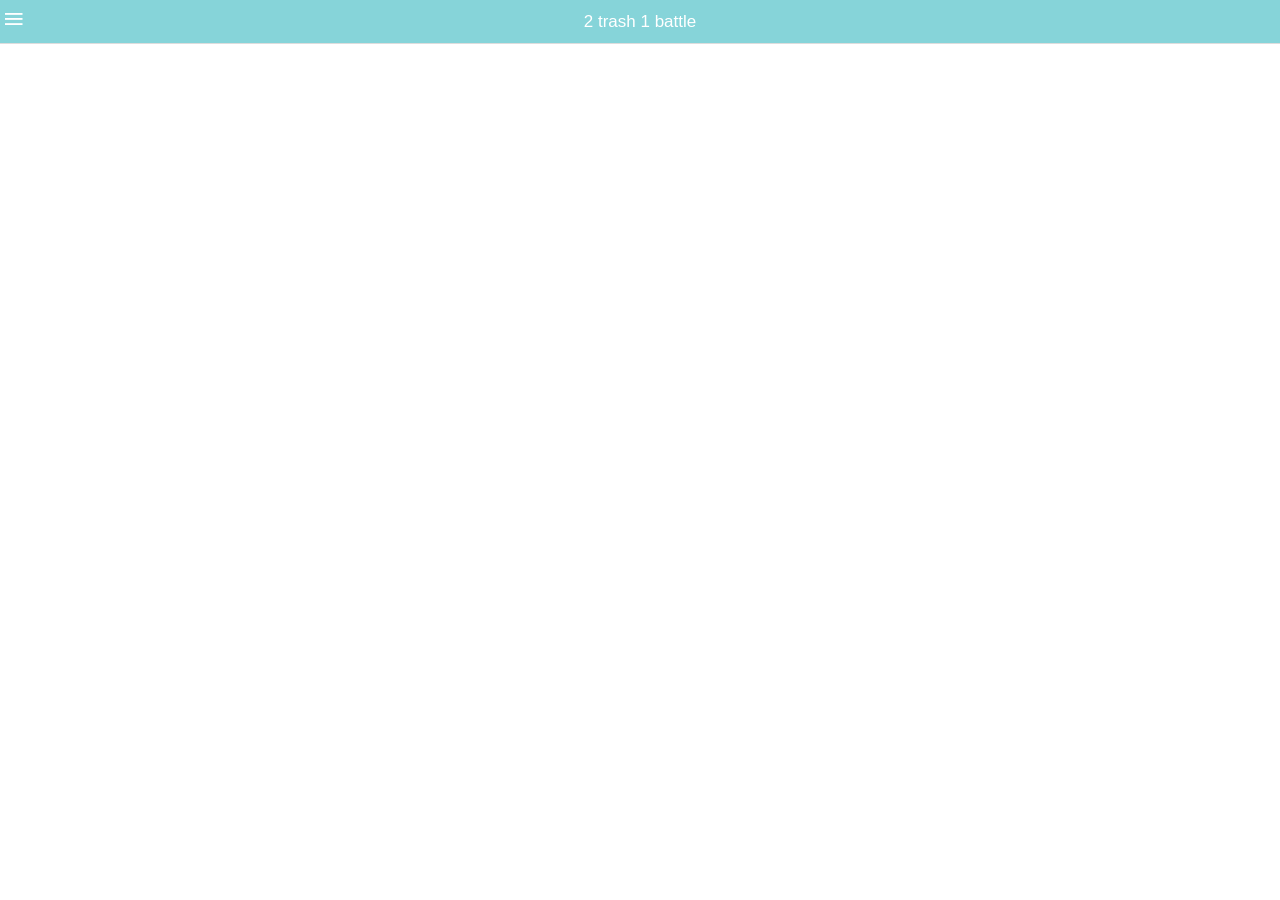
==== commit 92a4826d: "integration vote page" ====
--- a/testApp/www/index.html
+++ b/testApp/www/index.html
@@ -37,7 +37,7 @@
 -->
 <ion-header-bar>
     <i style="font-size:28px;" class="ion-navicon" on-touch="$root.toggleLeftMenu();"></i>
-    <h2 class="title" align-title="center" >
+    <h2 class="title color_header_vote" align-title="center" style="color: white;">
         2 trash 1 battle
     </h2>
 </ion-header-bar>
@@ -66,7 +66,7 @@
     </ion-side-menu>
 </ion-side-menus>
 <!-- END MENU -->
-
+<!--
 <ion-footer-bar >
 
     <i style="font-size:28px;" class="ion-pizza" on-touch="$root.toggleLeftMenu();"></i>
@@ -76,7 +76,7 @@
         <i style="font-size:28px;" class="ion-ios-trash"></i>
     </h2>
 </ion-footer-bar>
-
+-->
 <script id="my-pop.html" type="text/ng-template" ng-controller="ModalController">
     <ion-modal-view>
         <ion-header-bar>
--- a/testApp/www/lib/ionic/css/ionic.css
+++ b/testApp/www/lib/ionic/css/ionic.css
@@ -4274,6 +4274,8 @@
     background: none; }
 
 .bar-header {
+  background-color: #86d4d9;
+  color: white;
   top: 0;
   border-top-width: 0;
   border-bottom-width: 1px; }
--- a/testApp/www/css/style.css
+++ b/testApp/www/css/style.css
@@ -1,4 +1,73 @@
 /* Empty. Add your own CSS if you like */
-/*.title_home{
+
+body,
+html {
+    margin: 0;
+    padding: 0;
+    width: 100%;
+    height: 100%;
+    font-family: 'Raleway', sans-serif;
+    background: white;
+}
+.subtitle{
+    width: 100%;
     text-align: center;
-}*/+    color: white;
+    padding-top: 5px;
+    font-size: 15px;
+    margin-bottom: 5px;
+}
+.bg_vote{
+    background-image: url('../img/background_vote.png');
+    background-attachment: local;
+    background-size: 100% 100%;
+    height: 225px;
+}
+.container_two_trash{
+    width: 100%;
+    display: flex;
+    flex-direction: column;
+    flex-wrap: nowrap;
+}
+.half_trash{
+    width: 83%;
+    height: 100%;
+    margin-left: 6%;
+}
+.row_name{
+    width: 100%;
+    display: inline-flex;
+}
+.size_name{
+    width: 50%;
+    text-align: center;
+    color: white;
+}
+.bg_vote2{
+    margin-top: 5px;
+    background-image: url('../img/fond2.png');
+    background-attachment: local;
+    background-size: 100% 100%;
+    height: auto;
+    padding-bottom: 15px;
+}
+.first_vote{
+    width: 100%;
+    margin-top: 10px;
+}
+.button_vote{
+    padding: 5px 10px;
+    border: 1px solid black;
+    width: 24%;
+    margin: auto;
+    margin-top: -12px;
+    background-color: #d8d8d8;
+}
+.separation{
+    width: 100px;
+    height: 2px;
+    background-color: black;
+    margin: auto;
+    margin-top: 15px;
+    margin-bottom: 5px;
+}
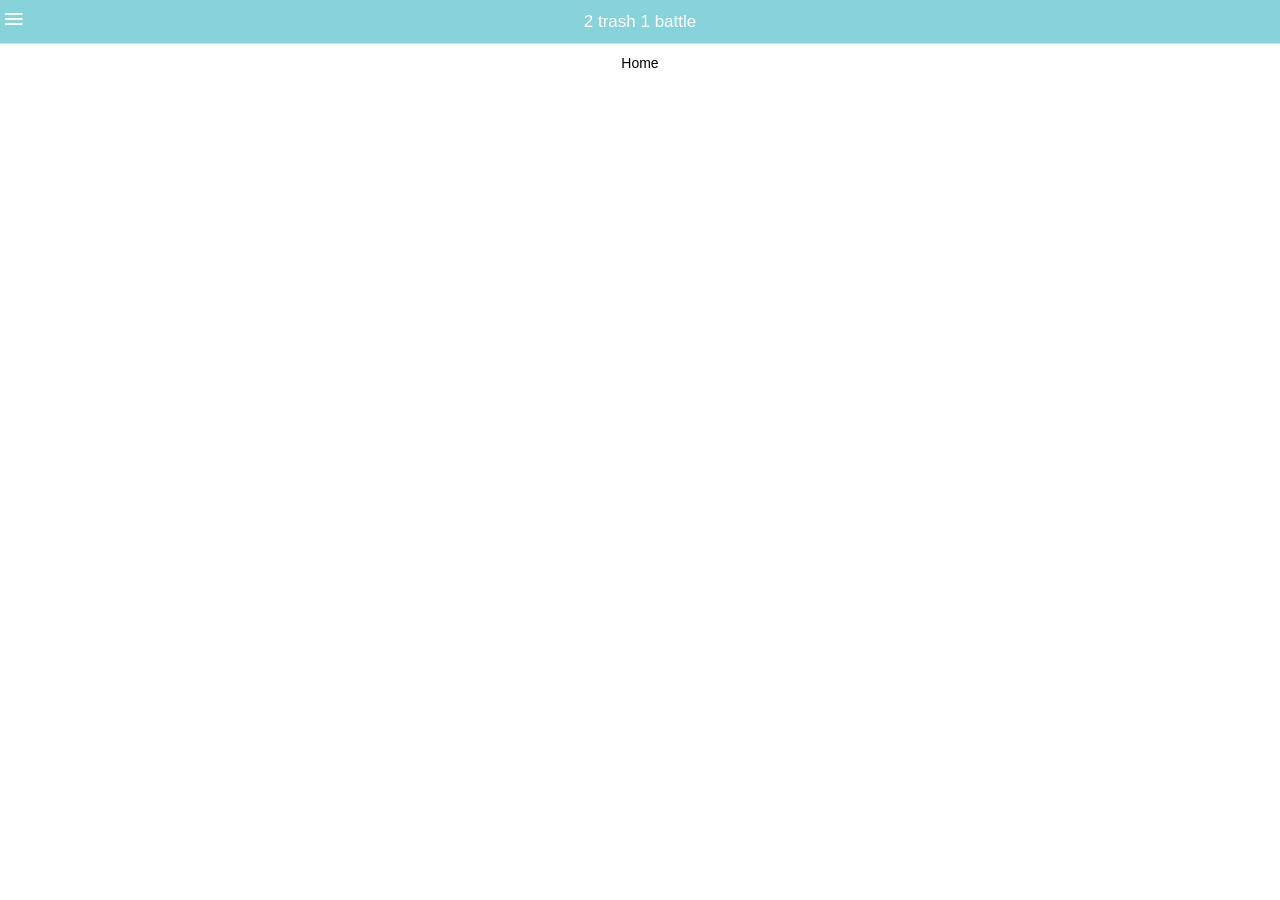
==== commit 097ba0c0: "start design page map / and create alert oncick" ====
--- a/testApp/www/index.html
+++ b/testApp/www/index.html
@@ -26,6 +26,7 @@
     <script src="controllers/homeController.js"></script>
     <script src="controllers/modalController.js"></script>
     <script src="controllers/menuController.js"></script>
+    <script src="controllers/voteController.js"></script>
 
     <script src="/lib/ngCordova/dist/ng-cordova.js"></script>
     <script src="/cordova.js"></script>
@@ -77,7 +78,9 @@
     </h2>
 </ion-footer-bar>
 -->
-<script id="my-pop.html" type="text/ng-template" ng-controller="ModalController">
+
+<!--
+<script id="my-pop.html" type="text/ng-template" ng-controller="VoteController">
     <ion-modal-view>
         <ion-header-bar>
             <h1 class="title">Le salam</h1>
@@ -86,7 +89,7 @@
             Avec mes sistahs à la chicha
         </ion-content>
     </ion-modal-view>
-</script>
+</script>-->
 
 </body>
 </html>
--- a/testApp/www/css/style.css
+++ b/testApp/www/css/style.css
@@ -70,4 +70,61 @@
     margin: auto;
     margin-top: 15px;
     margin-bottom: 5px;
-}+}
+
+/*------ MAP -------*/
+.bg_map{
+    background-image: url('../img/fondmap.png');
+    background-attachment: local;
+    background-size: 100% 100%;
+    height: auto;
+}
+.container_name_battle{
+    width: 100%;
+    display: inline-flex;
+    margin: auto;
+    text-align: center;
+}
+.half_size_name{
+    width: 75%;
+    margin-top: 15px;
+}
+.green{
+    color: #47683e;
+    font-size: 28px;
+}
+.red{
+    color: #bc3b2a;
+    font-size: 21px;
+}
+.container_inline_trash{
+    display: inline-flex;
+    text-align: center;
+    padding-top: 16px;
+}
+.size_trash{
+    width: 44%;
+    width: 75%;
+}
+.vs_size{
+    width: 64%;
+    margin-top: 62px;
+}
+.inline_row_stats{
+    width: 100%;
+    height: 30px;
+    display: inline-flex;
+
+}
+.green_stat{
+    width: 85%;
+    height: 7px;
+    background-color: #3d5638;
+}
+.red_stat{
+    width: 15%;
+    height: 7px;
+    background-color: #bc3b2a;
+}
+
+
